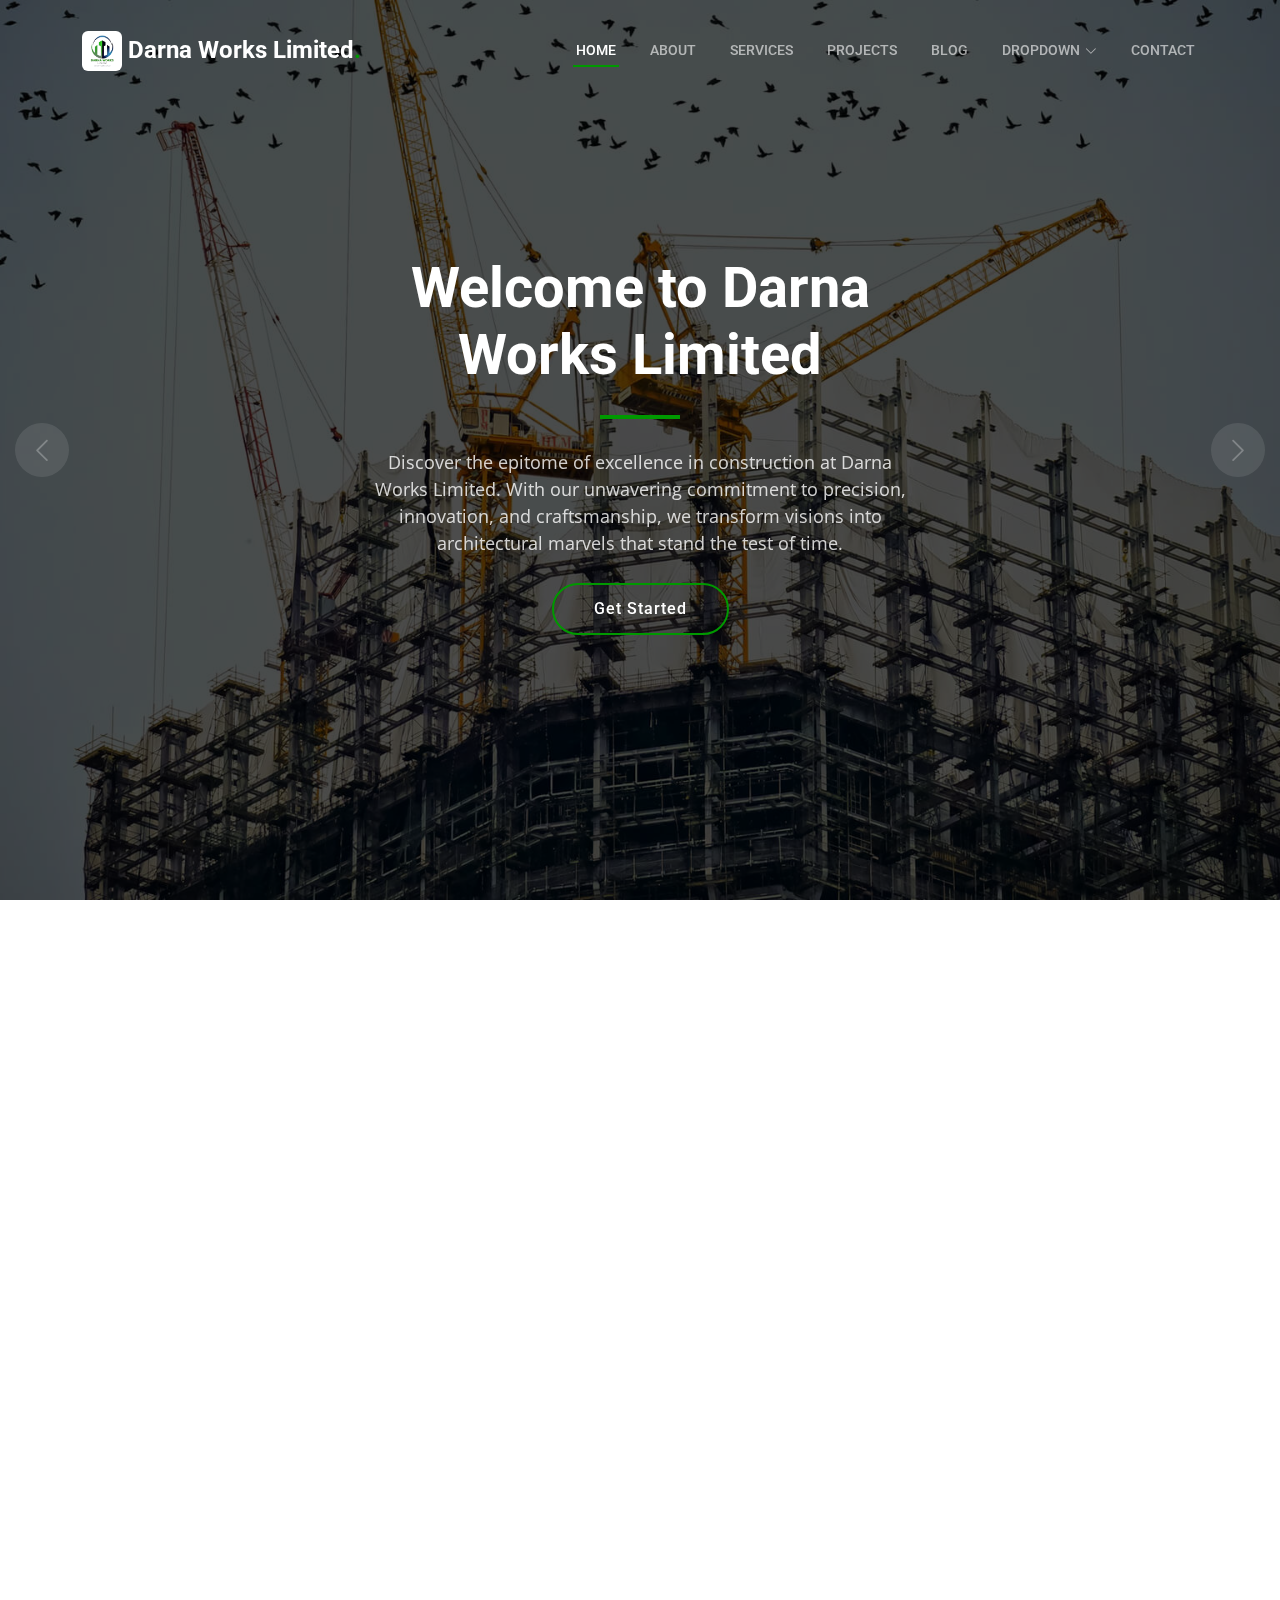
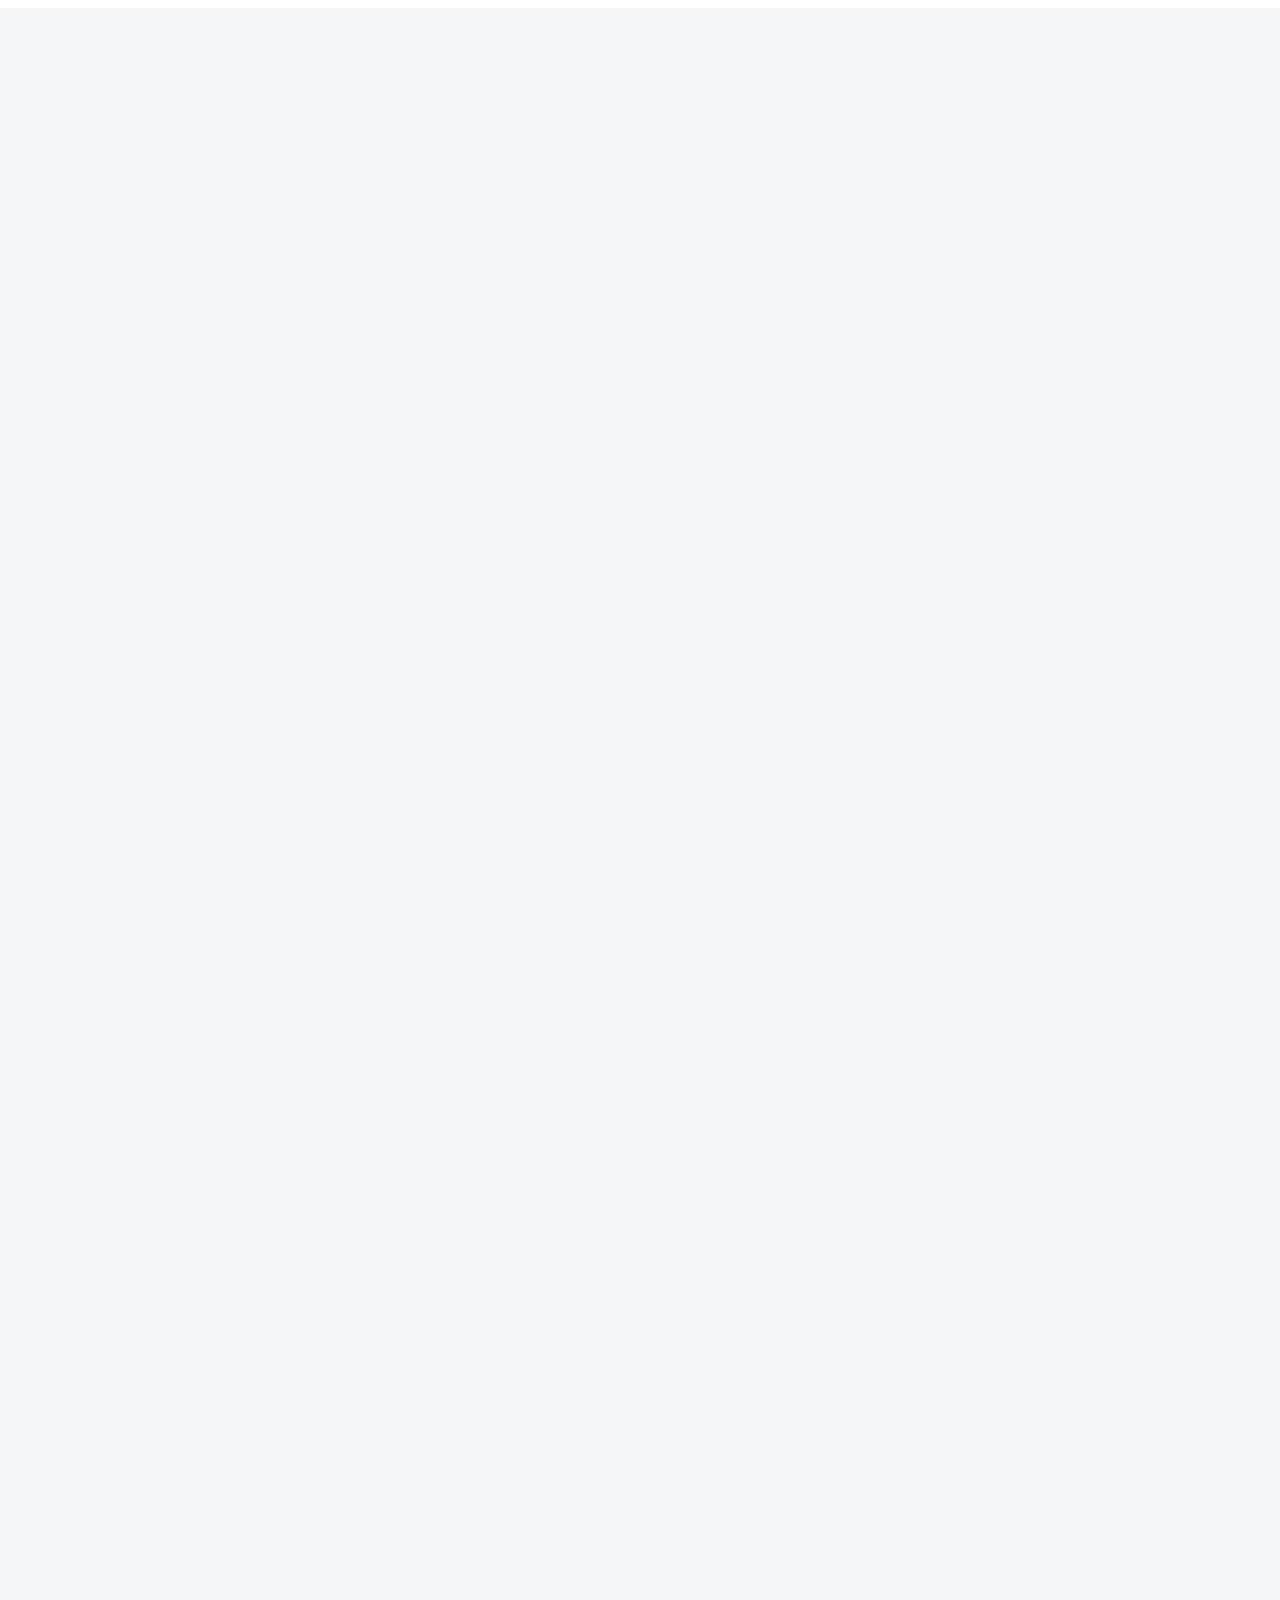
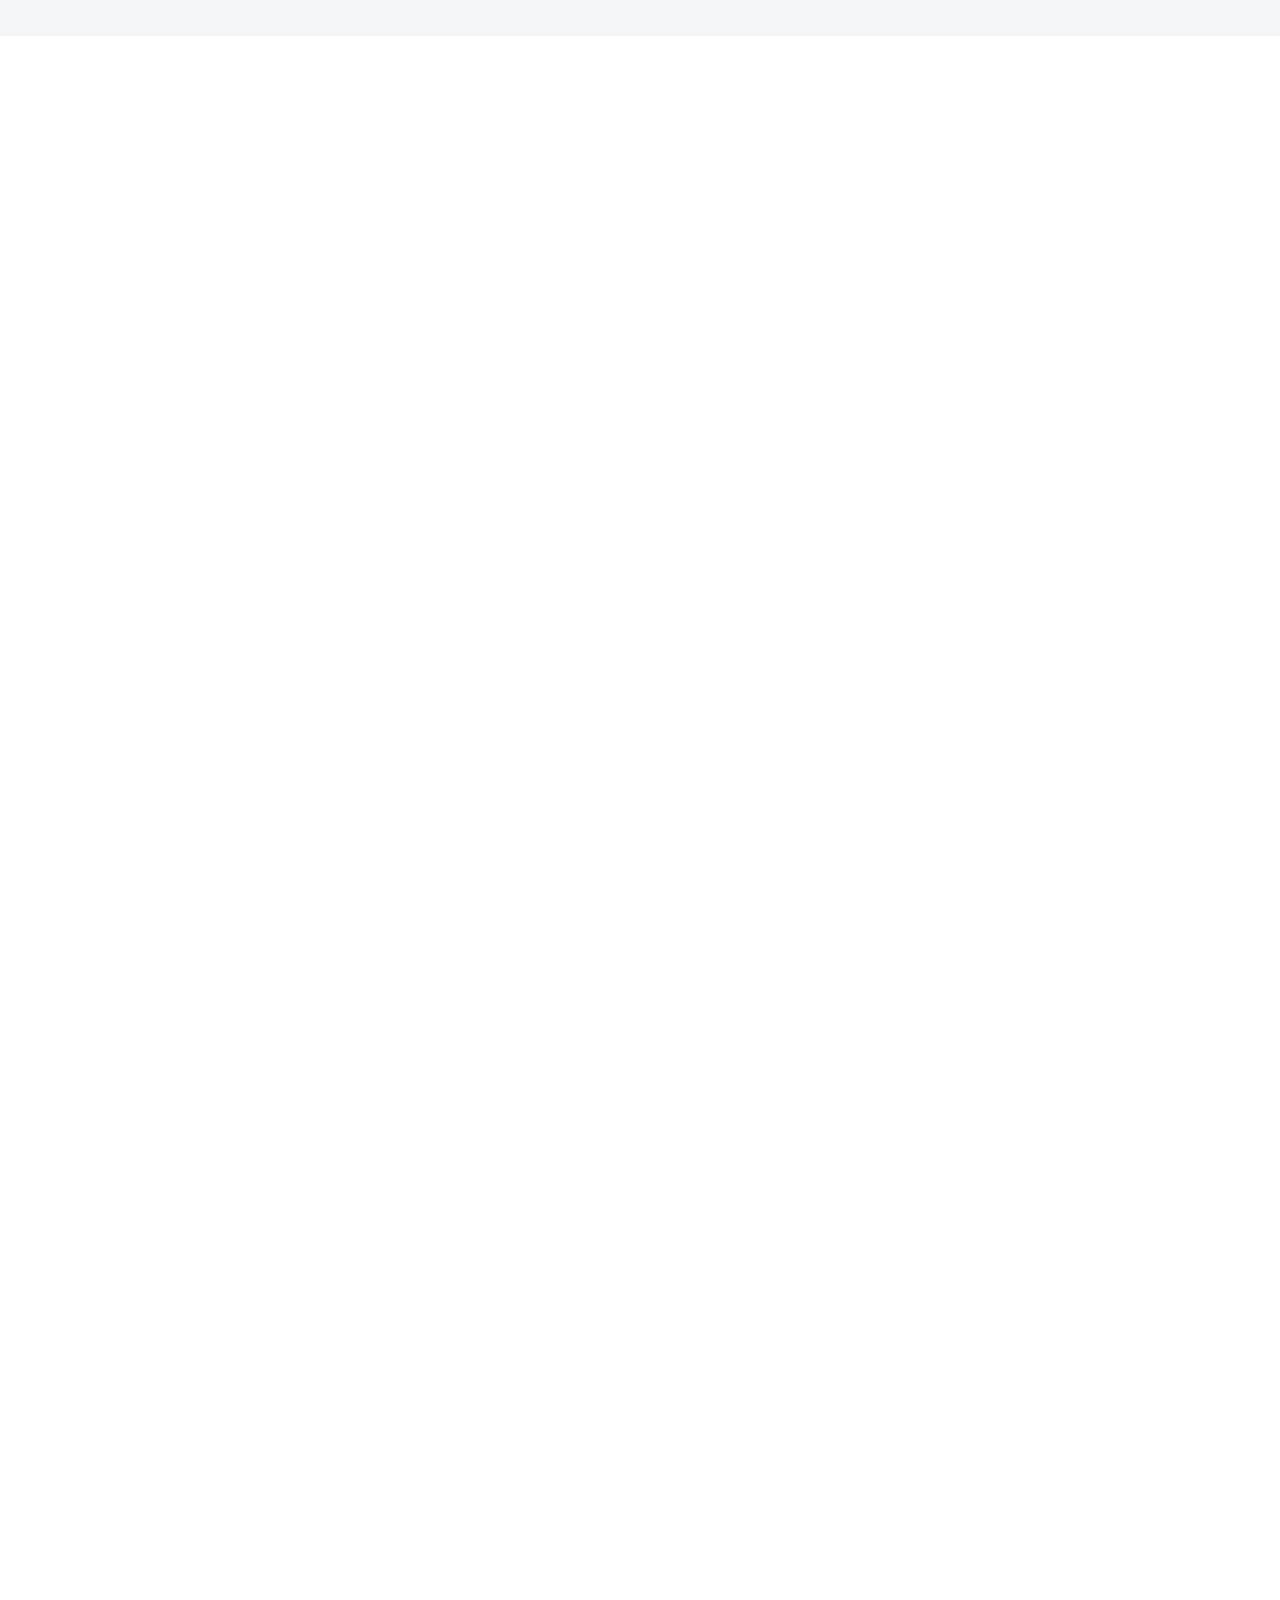
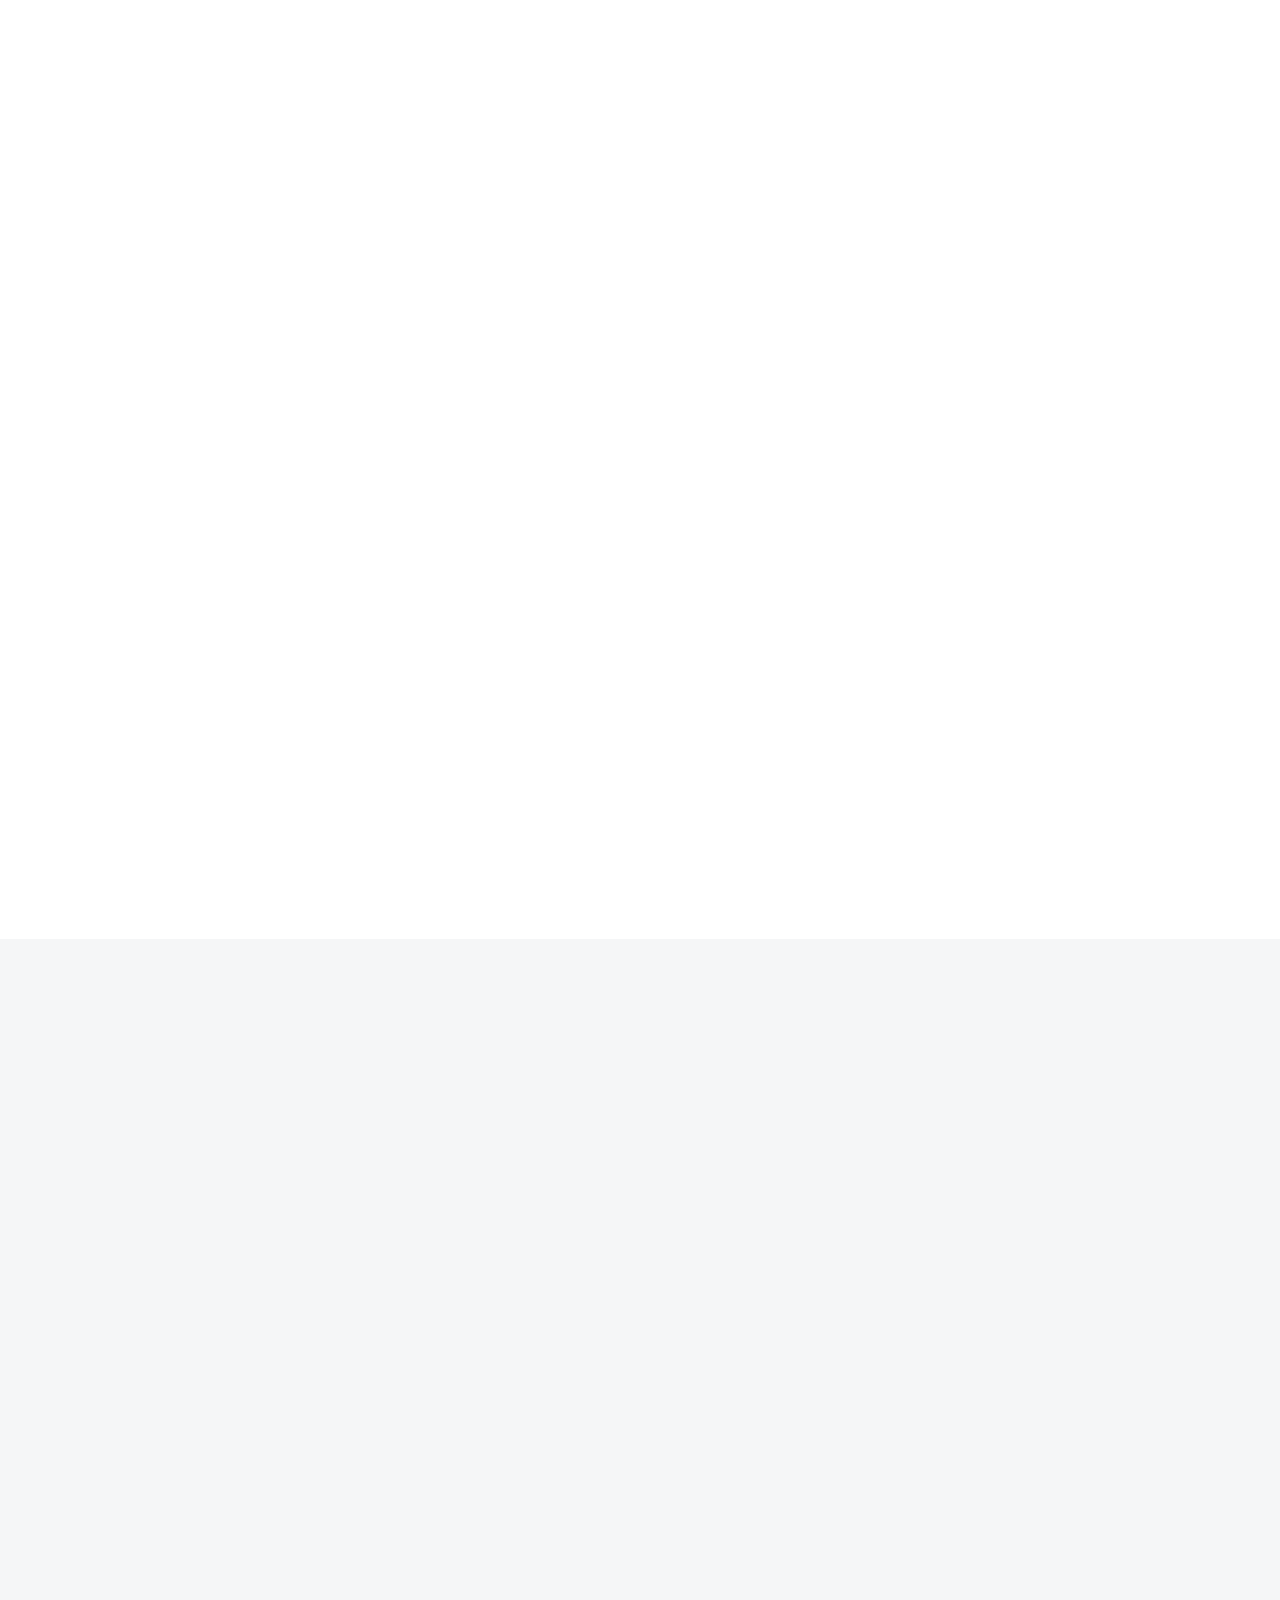
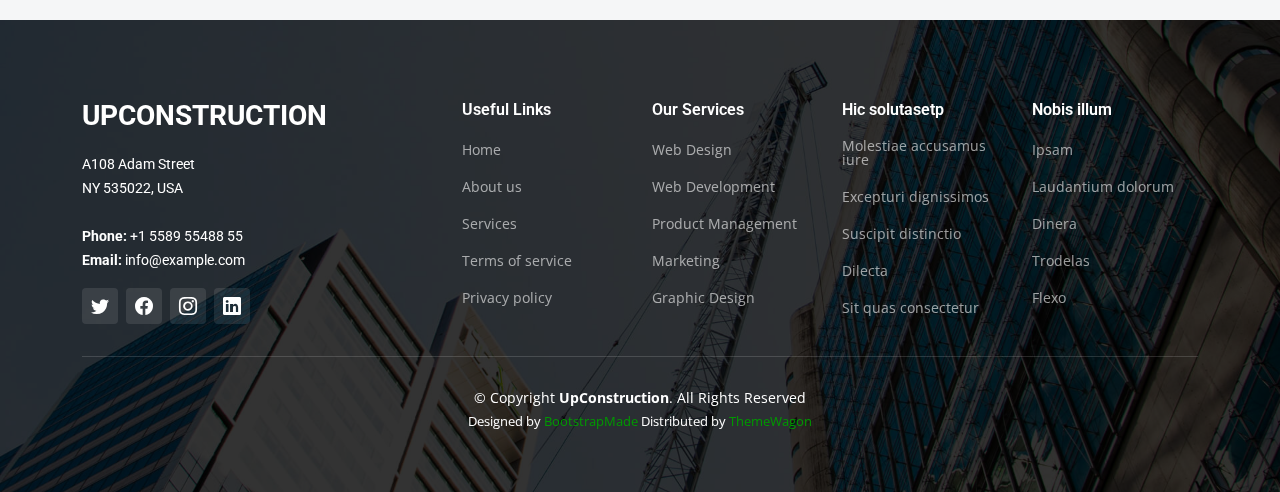
==== index.html @ c5419d27 "Initial commit" ====
<!DOCTYPE html>
<html lang="en">

<head>
  <meta charset="utf-8">
  <meta content="width=device-width, initial-scale=1.0" name="viewport">

  <title>Darna Works Limited</title>
  <meta content="" name="description">
  <meta content="" name="keywords">

  <!-- Favicons -->
  <link href="assets/img/favicon.png" rel="icon">
  <link href="assets/img/apple-touch-icon.png" rel="apple-touch-icon">

  <!-- Google Fonts -->
  <link rel="preconnect" href="https://fonts.googleapis.com">
  <link rel="preconnect" href="https://fonts.gstatic.com" crossorigin>
  <link
    href="https://fonts.googleapis.com/css2?family=Open+Sans:ital,wght@0,300;0,400;0,500;0,600;0,700;1,300;1,400;1,600;1,700&family=Roboto:ital,wght@0,300;0,400;0,500;0,600;0,700;1,300;1,400;1,500;1,600;1,700&family=Work+Sans:ital,wght@0,300;0,400;0,500;0,600;0,700;1,300;1,400;1,500;1,600;1,700&display=swap"
    rel="stylesheet">

  <!-- Vendor CSS Files -->
  <link href="assets/vendor/bootstrap/css/bootstrap.min.css" rel="stylesheet">
  <link href="assets/vendor/bootstrap-icons/bootstrap-icons.css" rel="stylesheet">
  <link href="assets/vendor/fontawesome-free/css/all.min.css" rel="stylesheet">
  <link href="assets/vendor/aos/aos.css" rel="stylesheet">
  <link href="assets/vendor/glightbox/css/glightbox.min.css" rel="stylesheet">
  <link href="assets/vendor/swiper/swiper-bundle.min.css" rel="stylesheet">

  <!-- Template Main CSS File -->
  <link href="assets/css/main.css" rel="stylesheet">

</head>

<body>

  <!-- ======= Header ======= -->
  <header id="header" class="header d-flex align-items-center">
    <div class="container-fluid container-xl d-flex align-items-center justify-content-between">

      <a href="index.html" class="logo d-flex align-items-center">
        <!-- Uncomment the line below if you also wish to use an image logo -->
        <img src="assets/img/logo.png" style="background-color: white; padding: 4px; border-radius: 6px;" alt="">
        <h1>Darna Works Limited<span>.</span></h1>
      </a>

      <i class="mobile-nav-toggle mobile-nav-show bi bi-list"></i>
      <i class="mobile-nav-toggle mobile-nav-hide d-none bi bi-x"></i>
      <nav id="navbar" class="navbar">
        <ul>
          <li><a href="index.html" class="active">Home</a></li>
          <li><a href="about.html">About</a></li>
          <li><a href="services.html">Services</a></li>
          <li><a href="projects.html">Projects</a></li>
          <li><a href="blog.html">Blog</a></li>
          <li class="dropdown"><a href="#"><span>Dropdown</span> <i
                class="bi bi-chevron-down dropdown-indicator"></i></a>
            <ul>
              <li><a href="#">Dropdown 1</a></li>
              <li class="dropdown"><a href="#"><span>Deep Dropdown</span> <i
                    class="bi bi-chevron-down dropdown-indicator"></i></a>
                <ul>
                  <li><a href="#">Deep Dropdown 1</a></li>
                  <li><a href="#">Deep Dropdown 2</a></li>
                  <li><a href="#">Deep Dropdown 3</a></li>
                  <li><a href="#">Deep Dropdown 4</a></li>
                  <li><a href="#">Deep Dropdown 5</a></li>
                </ul>
              </li>
              <li><a href="#">Dropdown 2</a></li>
              <li><a href="#">Dropdown 3</a></li>
              <li><a href="#">Dropdown 4</a></li>
            </ul>
          </li>
          <li><a href="contact.html">Contact</a></li>
        </ul>
      </nav><!-- .navbar -->

    </div>
  </header><!-- End Header -->

  <!-- ======= Hero Section ======= -->
  <section id="hero" class="hero">

    <div class="info d-flex align-items-center">
      <div class="container">
        <div class="row justify-content-center">
          <div class="col-lg-6 text-center">
            <h2 data-aos="fade-down">Welcome to <span>Darna Works Limited</span></h2>
            <p data-aos="fade-up">Discover the epitome of excellence in construction at Darna Works Limited. With our unwavering commitment to precision, innovation, and craftsmanship, we transform visions into architectural marvels that stand the test of time.</p>
            <a data-aos="fade-up" data-aos-delay="200" href="#get-started" class="btn-get-started">Get Started</a>
          </div>
        </div>
      </div>
    </div>

    <div id="hero-carousel" class="carousel slide" data-bs-ride="carousel" data-bs-interval="5000">

      <div class="carousel-item active" style="background-image: url(assets/img/hero-carousel/hero-carousel-1.jpg)">
      </div>
      <div class="carousel-item" style="background-image: url(assets/img/hero-carousel/hero-carousel-2.jpg)"></div>
      <div class="carousel-item" style="background-image: url(assets/img/hero-carousel/hero-carousel-3.jpg)"></div>
      <div class="carousel-item" style="background-image: url(assets/img/hero-carousel/hero-carousel-4.jpg)"></div>
      <div class="carousel-item" style="background-image: url(assets/img/hero-carousel/hero-carousel-5.jpg)"></div>

      <a class="carousel-control-prev" href="#hero-carousel" role="button" data-bs-slide="prev">
        <span class="carousel-control-prev-icon bi bi-chevron-left" aria-hidden="true"></span>
      </a>

      <a class="carousel-control-next" href="#hero-carousel" role="button" data-bs-slide="next">
        <span class="carousel-control-next-icon bi bi-chevron-right" aria-hidden="true"></span>
      </a>

    </div>

  </section><!-- End Hero Section -->

  <main id="main">

    <!-- ======= Get Started Section ======= -->
    <section id="get-started" class="get-started">
      <div class="container">

        <div class="row justify-content-between gy-4">

          <div class="col-lg-6 d-flex align-items-center" data-aos="fade-up">
            <div class="content">
              <h3>Who We are</h3>
                <p>We are trusted industry leaders, with teams of seasoned professionals who combine expertise, state-of-the-art technology, and an unwavering passion for construction to bring your dreams to life. </p>
                <p>Whether you seek residential, commercial, or industrial solutions, we are your steadfast partner, dedicated to delivering exceptional results that exceed expectations. Explore a world where quality meets ingenuity, and embark on a construction journey like no other with Darna Works Limited</p>           
             
              <div class="php-email-form" style="background-color: transparent;padding-left: 0;">
                <a href="about.html" style="text-decoration: none;color: white;"><button >Learn more</button></a>
              </div>
              
            </div>

          </div>

          <div class="col-lg-5" data-aos="fade">
            <form action="forms/quote.php" method="post" class="php-email-form">
              <h3>Get a quote</h3>
              <p>Let use make a quote of your desired project. Reach as out by filling the form below:</p>
              <div class="row gy-3">

                <div class="col-md-12">
                  <input type="text" name="name" class="form-control" placeholder="Name" required>
                </div>

                <div class="col-md-12 ">
                  <input type="email" class="form-control" name="email" placeholder="Email" required>
                </div>

                <div class="col-md-12">
                  <input type="text" class="form-control" name="phone" placeholder="Phone" required>
                </div>

                <div class="col-md-12">
                  <textarea class="form-control" name="message" rows="6" placeholder="Message" required></textarea>
                </div>

                <div class="col-md-12 text-center">
                  <div class="loading">Loading</div>
                  <div class="error-message"></div>
                  <div class="sent-message">Your quote request has been sent successfully. Thank you!</div>

                  <button type="submit">Get a quote</button>
                </div>

              </div>
            </form>
          </div><!-- End Quote Form -->

        </div>

      </div>
    </section><!-- End Get Started Section -->

    <!-- ======= Constructions Section ======= -->
    <!-- <section id="constructions" class="constructions">
      <div class="container" data-aos="fade-up">

        <div class="section-header">
          <h2>Constructions</h2>
          <p>Nulla dolorum nulla nesciunt rerum facere sed ut inventore quam porro nihil id ratione ea sunt quis dolorem
            dolore earum</p>
        </div>

        <div class="row gy-4">

          <div class="col-lg-6" data-aos="fade-up" data-aos-delay="100">
            <div class="card-item">
              <div class="row">
                <div class="col-xl-5">
                  <div class="card-bg" style="background-image: url(assets/img/constructions-1.jpg);"></div>
                </div>
                <div class="col-xl-7 d-flex align-items-center">
                  <div class="card-body">
                    <h4 class="card-title">Eligendi omnis sunt veritatis.</h4>
                    <p>Fuga in dolorum et iste et culpa. Commodi possimus nesciunt modi voluptatem placeat deleniti
                      adipisci. Cum delectus doloribus non veritatis. Officia temporibus illo magnam. Dolor eos et.</p>
                  </div>
                </div>
              </div>
            </div> 
          </div><!-- End Card Item 

          <div class="col-lg-6" data-aos="fade-up" data-aos-delay="200">
            <div class="card-item">
              <div class="row">
                <div class="col-xl-5">
                  <div class="card-bg" style="background-image: url(assets/img/constructions-2.jpg);"></div>
                </div>
                <div class="col-xl-7 d-flex align-items-center">
                  <div class="card-body">
                    <h4 class="card-title">Possimus ut sed velit assumenda</h4>
                    <p>Sunt deserunt maiores voluptatem autem est rerum perferendis rerum blanditiis. Est laboriosam qui
                      iste numquam laboriosam voluptatem architecto. Est laudantium sunt at quas aut hic. Eum
                      dignissimos.</p>
                  </div>
                </div>
              </div>
            </div>
          </div><!-- End Card Item 

          <div class="col-lg-6" data-aos="fade-up" data-aos-delay="300">
            <div class="card-item">
              <div class="row">
                <div class="col-xl-5">
                  <div class="card-bg" style="background-image: url(assets/img/constructions-3.jpg);"></div>
                </div>
                <div class="col-xl-7 d-flex align-items-center">
                  <div class="card-body">
                    <h4 class="card-title">Error beatae dolor inventore aut</h4>
                    <p>Dicta porro nobis. Velit cum in. Nesciunt dignissimos enim molestiae facilis numquam quae quaerat
                      ipsam omnis. Neque debitis ipsum at architecto officia laboriosam odit. Ut sunt temporibus nulla
                      culpa.</p>
                  </div>
                </div>
              </div>
            </div>
          </div><!-- End Card Item 

          <div class="col-lg-6" data-aos="fade-up" data-aos-delay="400">
            <div class="card-item">
              <div class="row">
                <div class="col-xl-5">
                  <div class="card-bg" style="background-image: url(assets/img/constructions-4.jpg);"></div>
                </div>
                <div class="col-xl-7 d-flex align-items-center">
                  <div class="card-body">
                    <h4 class="card-title">Expedita voluptas ut ut nesciunt</h4>
                    <p>Aut est quidem doloremque voluptatem magnam quis excepturi vero quia. Eum eos doloremque
                      architecto illo at beatae dolore. Fugiat suscipit et sint ratione dolores. Aut aliquid ea dolores
                      libero nobis.</p>
                  </div>
                </div>
              </div>
            </div>
          </div>
          <!-- End Card Item 

        </div>

      </div>
    </section>End Constructions Section -->

    <!-- ======= Services Section ======= -->
    <section id="services" class="services section-bg" style="padding-bottom: 0;">
      <div class="container" data-aos="fade-up">

        <div class="section-header">
          <h2>Services</h2>
          <p>Design & Contract Management:</p>
        </div>

        <div class="row gy-4">

          <div class="col-lg-4 col-md-6" data-aos="fade-up" data-aos-delay="100">
            <div class="service-item  position-relative">
              <div class="icon">
                <i class="fa-solid fa-mountain-city"></i>
              </div>
              <h3>Architectural Design</h3>
              <p>Provident nihil minus qui consequatur non omnis maiores. Eos accusantium minus dolores iure perferendis
                tempore et consequatur.</p>
              <!-- <a href="service-details.html" class="readmore stretched-link">Learn more <i
                  class="bi bi-arrow-right"></i></a> -->
            </div>
          </div><!-- End Service Item -->

          <div class="col-lg-4 col-md-6" data-aos="fade-up" data-aos-delay="200">
            <div class="service-item position-relative">
              <div class="icon">
                <i class="fa-solid fa-arrow-up-from-ground-water"></i>
              </div>
              <h3>Structural Design</h3>
              <p>Ut autem aut autem non a. Sint sint sit facilis nam iusto sint. Libero corrupti neque eum hic non ut
                nesciunt dolorem.</p>
              <!-- <a href="service-details.html" class="readmore stretched-link">Learn more <i
                  class="bi bi-arrow-right"></i></a> -->
            </div>
          </div><!-- End Service Item -->

          <div class="col-lg-4 col-md-6" data-aos="fade-up" data-aos-delay="300">
            <div class="service-item position-relative">
              <div class="icon">
                <i class="fa-solid fa-compass-drafting"></i>
              </div>
              <h3>Construction Management and Supervision</h3>
              <p>Ut excepturi voluptatem nisi sed. Quidem fuga consequatur. Minus ea aut. Vel qui id voluptas adipisci
                eos earum corrupti.</p>
              <!-- <a href="service-details.html" class="readmore stretched-link">Learn more <i
                  class="bi bi-arrow-right"></i></a> -->
            </div>
          </div><!-- End Service Item -->

          <div class="col-lg-4 col-md-6" data-aos="fade-up" data-aos-delay="400">
            <div class="service-item position-relative">
              <div class="icon">
                <i class="fa-solid fa-trowel-bricks"></i>
              </div>
              <h3>Structural Integrity Inspection</h3>
              <p>Non et temporibus minus omnis sed dolor esse consequatur. Cupiditate sed error ea fuga sit provident
                adipisci neque.</p>
              <!-- <a href="service-details.html" class="readmore stretched-link">Learn more <i
                  class="bi bi-arrow-right"></i></a> -->
            </div>
          </div><!-- End Service Item -->

          <div class="col-lg-4 col-md-6" data-aos="fade-up" data-aos-delay="500">
            <div class="service-item position-relative">
              <div class="icon">
                <i class="fa-solid fa-helmet-safety"></i>
              </div>
              <h3>Bill of Quantities & Estimation</h3>
              <p>Cumque et suscipit saepe. Est maiores autem enim facilis ut aut ipsam corporis aut. Sed animi at autem
                alias eius labore.</p>
              <!-- <a href="service-details.html" class="readmore stretched-link">Learn more <i
                  class="bi bi-arrow-right"></i></a> -->
            </div>
          </div><!-- End Service Item -->

          <div class="col-lg-4 col-md-6" data-aos="fade-up" data-aos-delay="600">
            <div class="service-item position-relative">
              <div class="icon">
                <i class="fa-solid fa-arrow-up-from-ground-water"></i>
              </div>
              <h3>Landscaping plans</h3>
              <p>Hic molestias ea quibusdam eos. Fugiat enim doloremque aut neque non et debitis iure. Corrupti
                recusandae ducimus enim.</p>
              <!-- <a href="service-details.html" class="readmore stretched-link">Learn more <i
                  class="bi bi-arrow-right"></i></a> -->
            </div>
          </div><!-- End Service Item -->

        </div>

      </div>
    </section><!-- End Services Section -->

    <!-- ======= Features Section ======= -->
    <section id="features" class="features section-bg" style="padding-top: 30px">
      <div class="container" data-aos="fade-up">

        <div class="section-header" style="padding-bottom: 20px;">
          <p>Works:</p>
        </div>


        <ul class="nav nav-tabs row  g-2 d-flex">

          <li class="nav-item col-3">
            <a class="nav-link active show" data-bs-toggle="tab" data-bs-target="#tab-1">
              <p style="font-size:small; font-weight: bold; padding: 2px;">General Building Construction</p>
            </a>
          </li><!-- End tab nav item -->

          <li class="nav-item col-3">
            <a class="nav-link" data-bs-toggle="tab" data-bs-target="#tab-2">
              <p style="font-size: small; font-weight: bold; padding: 2px;">Civil Engineering Works</p>
            </a><!-- End tab nav item -->

          <li class="nav-item col-3">
            <a class="nav-link" data-bs-toggle="tab" data-bs-target="#tab-3">
              <p style="font-size: small; font-weight: bold; padding: 2px;">Specialised Construction Works</p>
            </a>
          </li><!-- End tab nav item -->

          <li class="nav-item col-3">
            <a class="nav-link" data-bs-toggle="tab" data-bs-target="#tab-4">
              <p style="font-size: small; font-weight: bold; padding: 2px;">Construction Materials Supplies</p>
            </a>
          </li><!-- End tab nav item -->

        </ul>

        <div class="tab-content">

          <div class="tab-pane active show" id="tab-1">
            <div class="row">
              <div class="col-lg-6 order-2 order-lg-1 mt-3 mt-lg-0 d-flex flex-column justify-content-center"
                data-aos="fade-up" data-aos-delay="100">
                <ul>
                  <li><i class="bi bi-check2-all"></i> Residential Buildings</li>
                  <li><i class="bi bi-check2-all"></i> Commercial Buildings</li>
                  <li><i class="bi bi-check2-all"></i> Office Blocks</li>
                  <li><i class="bi bi-check2-all"></i> Estates</li>
                  <li><i class="bi bi-check2-all"></i> Educational Institutions</li>
                  <li><i class="bi bi-check2-all"></i> Warehouses</li>
                  <li><i class="bi bi-check2-all"></i> Landscaping</li>
                </ul>
              </div>
              <div class="col-lg-6 order-1 order-lg-2 text-center" data-aos="fade-up" data-aos-delay="200">
                <img src="assets/img/features-1.jpg" alt="" class="img-fluid">
              </div>
            </div>
          </div><!-- End tab content item -->

          <div class="tab-pane" id="tab-2">
            <div class="row">
              <div class="col-lg-6 order-2 order-lg-1 mt-3 mt-lg-0 d-flex flex-column justify-content-center">

                <ul>
                  <li><i class="bi bi-check2-all"></i> Road Works</li>
                  <li><i class="bi bi-check2-all"></i> Storm Water Drainage</li>
                  <li><i class="bi bi-check2-all"></i> Car Parks</li>
                  <li><i class="bi bi-check2-all"></i> Water reticulation</li>
                  <li><i class="bi bi-check2-all"></i> Structural Steel</li>
                  <li><i class="bi bi-check2-all"></i> Equipment foundations</li>
                </ul>
              </div>
              <div class="col-lg-6 order-1 order-lg-2 text-center">
                <img src="assets/img/features-2.jpg" alt="" class="img-fluid">
              </div>
            </div>
          </div><!-- End tab content item -->

          <div class="tab-pane" id="tab-3">
            <div class="row">
              <div class="col-lg-6 order-2 order-lg-1 mt-3 mt-lg-0 d-flex flex-column justify-content-center">

                <ul>
                  <li><i class="bi bi-check2-all"></i> Petrol Stations</li>
                  <li><i class="bi bi-check2-all"></i> Telecommunication masts</li>
                  <li><i class="bi bi-check2-all"></i> Industrial plants</li>
                </ul>

              </div>
              <div class="col-lg-6 order-1 order-lg-2 text-center">
                <img src="assets/img/features-3.jpg" alt="" class="img-fluid">
              </div>
            </div>
          </div><!-- End tab content item -->

          <div class="tab-pane" id="tab-4">
            <div class="row">
              <div class="col-lg-6 order-2 order-lg-1 mt-3 mt-lg-0 d-flex flex-column justify-content-center">

                <ul>
                  <li><i class="bi bi-check2-all"></i> Steel bars</li>
                  <li><i class="bi bi-check2-all"></i> Roofing materials</li>
                  <li><i class="bi bi-check2-all"></i> Building stones/blocks.</li>
                  <li><i class="bi bi-check2-all"></i> Bitumen.</li>
                </ul>
              </div>
              <div class="col-lg-6 order-1 order-lg-2 text-center">
                <img src="assets/img/features-4.jpg" alt="" class="img-fluid">
              </div>
            </div>
          </div><!-- End tab content item -->

        </div>

      </div>
    </section><!-- End Features Section -->

    <!-- ======= Alt Services Section ======= -->
    <section id="alt-services" class="alt-services">
      <div class="container" data-aos="fade-up">

        <div class="row justify-content-around gy-4">
          <div class="col-lg-6 img-bg" style="background-image: url(assets/img/alt-services.jpg);" data-aos="zoom-in"
            data-aos-delay="100"></div>

          <div class="col-lg-5 d-flex flex-column justify-content-center">
            <h3>Enim quis est voluptatibus aliquid consequatur fugiat</h3>
            <p>Esse voluptas cumque vel exercitationem. Reiciendis est hic accusamus. Non ipsam et sed minima temporibus
              laudantium. Soluta voluptate sed facere corporis dolores excepturi</p>

            <div class="icon-box d-flex position-relative" data-aos="fade-up" data-aos-delay="100">
              <i class="bi bi-easel flex-shrink-0"></i>
              <div>
                <h4><a href="" class="stretched-link">Lorem Ipsum</a></h4>
                <p>Voluptatum deleniti atque corrupti quos dolores et quas molestias excepturi sint occaecati cupiditate
                  non provident</p>
              </div>
            </div><!-- End Icon Box -->

            <div class="icon-box d-flex position-relative" data-aos="fade-up" data-aos-delay="200">
              <i class="bi bi-patch-check flex-shrink-0"></i>
              <div>
                <h4><a href="" class="stretched-link">Nemo Enim</a></h4>
                <p>At vero eos et accusamus et iusto odio dignissimos ducimus qui blanditiis praesentium voluptatum
                  deleniti atque</p>
              </div>
            </div><!-- End Icon Box -->

            <div class="icon-box d-flex position-relative" data-aos="fade-up" data-aos-delay="300">
              <i class="bi bi-brightness-high flex-shrink-0"></i>
              <div>
                <h4><a href="" class="stretched-link">Dine Pad</a></h4>
                <p>Explicabo est voluptatum asperiores consequatur magnam. Et veritatis odit. Sunt aut deserunt minus
                  aut eligendi omnis</p>
              </div>
            </div><!-- End Icon Box -->

            <div class="icon-box d-flex position-relative" data-aos="fade-up" data-aos-delay="400">
              <i class="bi bi-brightness-high flex-shrink-0"></i>
              <div>
                <h4><a href="" class="stretched-link">Tride clov</a></h4>
                <p>Est voluptatem labore deleniti quis a delectus et. Saepe dolorem libero sit non aspernatur odit amet.
                  Et eligendi</p>
              </div>
            </div><!-- End Icon Box -->

          </div>
        </div>

      </div>
    </section><!-- End Alt Services Section -->

    

    <!-- ======= Our Projects Section ======= -->
    <section id="projects" class="projects">
      <div class="container" data-aos="fade-up">

        <div class="section-header">
          <h2>Our Projects</h2>
          <p>Consequatur libero assumenda est voluptatem est quidem illum et officia imilique qui vel architecto
            accusamus fugit aut qui distinctio</p>
        </div>

        <div class="portfolio-isotope" data-portfolio-filter="*" data-portfolio-layout="masonry"
          data-portfolio-sort="original-order">

          <ul class="portfolio-flters" data-aos="fade-up" data-aos-delay="100">
            <li data-filter="*" class="filter-active">All</li>
            <li data-filter=".filter-remodeling">Remodeling</li>
            <li data-filter=".filter-construction">Construction</li>
            <li data-filter=".filter-repairs">Repairs</li>
            <li data-filter=".filter-design">Design</li>
          </ul><!-- End Projects Filters -->

          <div class="row gy-4 portfolio-container" data-aos="fade-up" data-aos-delay="200">

            <div class="col-lg-4 col-md-6 portfolio-item filter-remodeling">
              <div class="portfolio-content h-100">
                <img src="assets/img/projects/remodeling-1.jpg" class="img-fluid" alt="">
                <div class="portfolio-info">
                  <h4>Remodeling 1</h4>
                  <p>Lorem ipsum, dolor sit amet consectetur</p>
                  <a href="assets/img/projects/remodeling-1.jpg" title="Remodeling 1"
                    data-gallery="portfolio-gallery-remodeling" class="glightbox preview-link"><i
                      class="bi bi-zoom-in"></i></a>
                  <a href="project-details.html" title="More Details" class="details-link"><i
                      class="bi bi-link-45deg"></i></a>
                </div>
              </div>
            </div><!-- End Projects Item -->

            <div class="col-lg-4 col-md-6 portfolio-item filter-construction">
              <div class="portfolio-content h-100">
                <img src="assets/img/projects/construction-1.jpg" class="img-fluid" alt="">
                <div class="portfolio-info">
                  <h4>Construction 1</h4>
                  <p>Lorem ipsum, dolor sit amet consectetur</p>
                  <a href="assets/img/projects/construction-1.jpg" title="Construction 1"
                    data-gallery="portfolio-gallery-construction" class="glightbox preview-link"><i
                      class="bi bi-zoom-in"></i></a>
                  <a href="project-details.html" title="More Details" class="details-link"><i
                      class="bi bi-link-45deg"></i></a>
                </div>
              </div>
            </div><!-- End Projects Item -->

            <div class="col-lg-4 col-md-6 portfolio-item filter-repairs">
              <div class="portfolio-content h-100">
                <img src="assets/img/projects/repairs-1.jpg" class="img-fluid" alt="">
                <div class="portfolio-info">
                  <h4>Repairs 1</h4>
                  <p>Lorem ipsum, dolor sit amet consectetur</p>
                  <a href="assets/img/projects/repairs-1.jpg" title="Repairs 1" data-gallery="portfolio-gallery-repairs"
                    class="glightbox preview-link"><i class="bi bi-zoom-in"></i></a>
                  <a href="project-details.html" title="More Details" class="details-link"><i
                      class="bi bi-link-45deg"></i></a>
                </div>
              </div>
            </div><!-- End Projects Item -->

            <div class="col-lg-4 col-md-6 portfolio-item filter-design">
              <div class="portfolio-content h-100">
                <img src="assets/img/projects/design-1.jpg" class="img-fluid" alt="">
                <div class="portfolio-info">
                  <h4>Design 1</h4>
                  <p>Lorem ipsum, dolor sit amet consectetur</p>
                  <a href="assets/img/projects/design-1.jpg" title="Repairs 1" data-gallery="portfolio-gallery-book"
                    class="glightbox preview-link"><i class="bi bi-zoom-in"></i></a>
                  <a href="project-details.html" title="More Details" class="details-link"><i
                      class="bi bi-link-45deg"></i></a>
                </div>
              </div>
            </div><!-- End Projects Item -->

            <div class="col-lg-4 col-md-6 portfolio-item filter-remodeling">
              <div class="portfolio-content h-100">
                <img src="assets/img/projects/remodeling-2.jpg" class="img-fluid" alt="">
                <div class="portfolio-info">
                  <h4>Remodeling 2</h4>
                  <p>Lorem ipsum, dolor sit amet consectetur</p>
                  <a href="assets/img/projects/remodeling-2.jpg" title="Remodeling 2"
                    data-gallery="portfolio-gallery-remodeling" class="glightbox preview-link"><i
                      class="bi bi-zoom-in"></i></a>
                  <a href="project-details.html" title="More Details" class="details-link"><i
                      class="bi bi-link-45deg"></i></a>
                </div>
              </div>
            </div><!-- End Projects Item -->

            <div class="col-lg-4 col-md-6 portfolio-item filter-construction">
              <div class="portfolio-content h-100">
                <img src="assets/img/projects/construction-2.jpg" class="img-fluid" alt="">
                <div class="portfolio-info">
                  <h4>Construction 2</h4>
                  <p>Lorem ipsum, dolor sit amet consectetur</p>
                  <a href="assets/img/projects/construction-2.jpg" title="Construction 2"
                    data-gallery="portfolio-gallery-construction" class="glightbox preview-link"><i
                      class="bi bi-zoom-in"></i></a>
                  <a href="project-details.html" title="More Details" class="details-link"><i
                      class="bi bi-link-45deg"></i></a>
                </div>
              </div>
            </div><!-- End Projects Item -->

            <div class="col-lg-4 col-md-6 portfolio-item filter-repairs">
              <div class="portfolio-content h-100">
                <img src="assets/img/projects/repairs-2.jpg" class="img-fluid" alt="">
                <div class="portfolio-info">
                  <h4>Repairs 2</h4>
                  <p>Lorem ipsum, dolor sit amet consectetur</p>
                  <a href="assets/img/projects/repairs-2.jpg" title="Repairs 2" data-gallery="portfolio-gallery-repairs"
                    class="glightbox preview-link"><i class="bi bi-zoom-in"></i></a>
                  <a href="project-details.html" title="More Details" class="details-link"><i
                      class="bi bi-link-45deg"></i></a>
                </div>
              </div>
            </div><!-- End Projects Item -->

            <div class="col-lg-4 col-md-6 portfolio-item filter-design">
              <div class="portfolio-content h-100">
                <img src="assets/img/projects/design-2.jpg" class="img-fluid" alt="">
                <div class="portfolio-info">
                  <h4>Design 2</h4>
                  <p>Lorem ipsum, dolor sit amet consectetur</p>
                  <a href="assets/img/projects/design-2.jpg" title="Repairs 2" data-gallery="portfolio-gallery-book"
                    class="glightbox preview-link"><i class="bi bi-zoom-in"></i></a>
                  <a href="project-details.html" title="More Details" class="details-link"><i
                      class="bi bi-link-45deg"></i></a>
                </div>
              </div>
            </div><!-- End Projects Item -->

            <div class="col-lg-4 col-md-6 portfolio-item filter-remodeling">
              <div class="portfolio-content h-100">
                <img src="assets/img/projects/remodeling-3.jpg" class="img-fluid" alt="">
                <div class="portfolio-info">
                  <h4>Remodeling 3</h4>
                  <p>Lorem ipsum, dolor sit amet consectetur</p>
                  <a href="assets/img/projects/remodeling-3.jpg" title="Remodeling 3"
                    data-gallery="portfolio-gallery-remodeling" class="glightbox preview-link"><i
                      class="bi bi-zoom-in"></i></a>
                  <a href="project-details.html" title="More Details" class="details-link"><i
                      class="bi bi-link-45deg"></i></a>
                </div>
              </div>
            </div><!-- End Projects Item -->

            <div class="col-lg-4 col-md-6 portfolio-item filter-construction">
              <div class="portfolio-content h-100">
                <img src="assets/img/projects/construction-3.jpg" class="img-fluid" alt="">
                <div class="portfolio-info">
                  <h4>Construction 3</h4>
                  <p>Lorem ipsum, dolor sit amet consectetur</p>
                  <a href="assets/img/projects/construction-3.jpg" title="Construction 3"
                    data-gallery="portfolio-gallery-construction" class="glightbox preview-link"><i
                      class="bi bi-zoom-in"></i></a>
                  <a href="project-details.html" title="More Details" class="details-link"><i
                      class="bi bi-link-45deg"></i></a>
                </div>
              </div>
            </div><!-- End Projects Item -->

            <div class="col-lg-4 col-md-6 portfolio-item filter-repairs">
              <div class="portfolio-content h-100">
                <img src="assets/img/projects/repairs-3.jpg" class="img-fluid" alt="">
                <div class="portfolio-info">
                  <h4>Repairs 3</h4>
                  <p>Lorem ipsum, dolor sit amet consectetur</p>
                  <a href="assets/img/projects/repairs-3.jpg" title="Repairs 2" data-gallery="portfolio-gallery-repairs"
                    class="glightbox preview-link"><i class="bi bi-zoom-in"></i></a>
                  <a href="project-details.html" title="More Details" class="details-link"><i
                      class="bi bi-link-45deg"></i></a>
                </div>
              </div>
            </div><!-- End Projects Item -->

            <div class="col-lg-4 col-md-6 portfolio-item filter-design">
              <div class="portfolio-content h-100">
                <img src="assets/img/projects/design-3.jpg" class="img-fluid" alt="">
                <div class="portfolio-info">
                  <h4>Design 3</h4>
                  <p>Lorem ipsum, dolor sit amet consectetur</p>
                  <a href="assets/img/projects/design-3.jpg" title="Repairs 3" data-gallery="portfolio-gallery-book"
                    class="glightbox preview-link"><i class="bi bi-zoom-in"></i></a>
                  <a href="project-details.html" title="More Details" class="details-link"><i
                      class="bi bi-link-45deg"></i></a>
                </div>
              </div>
            </div><!-- End Projects Item -->

          </div><!-- End Projects Container -->

        </div>

      </div>
    </section><!-- End Our Projects Section -->

    <!-- ======= Testimonials Section ======= -->
    <section id="testimonials" class="testimonials section-bg">
      <div class="container" data-aos="fade-up">

        <div class="section-header">
          <h2>Testimonials</h2>
          <p>Quam sed id excepturi ccusantium dolorem ut quis dolores nisi llum nostrum enim velit qui ut et autem uia
            reprehenderit sunt deleniti</p>
        </div>

        <div class="slides-2 swiper">
          <div class="swiper-wrapper">

            <div class="swiper-slide">
              <div class="testimonial-wrap">
                <div class="testimonial-item">
                  <img src="assets/img/testimonials/testimonials-1.jpg" class="testimonial-img" alt="">
                  <h3>Saul Goodman</h3>
                  <h4>Ceo &amp; Founder</h4>
                  <div class="stars">
                    <i class="bi bi-star-fill"></i><i class="bi bi-star-fill"></i><i class="bi bi-star-fill"></i><i
                      class="bi bi-star-fill"></i><i class="bi bi-star-fill"></i>
                  </div>
                  <p>
                    <i class="bi bi-quote quote-icon-left"></i>
                    Proin iaculis purus consequat sem cure digni ssim donec porttitora entum suscipit rhoncus.
                    Accusantium quam, ultricies eget id, aliquam eget nibh et. Maecen aliquam, risus at semper.
                    <i class="bi bi-quote quote-icon-right"></i>
                  </p>
                </div>
              </div>
            </div><!-- End testimonial item -->

            <div class="swiper-slide">
              <div class="testimonial-wrap">
                <div class="testimonial-item">
                  <img src="assets/img/testimonials/testimonials-2.jpg" class="testimonial-img" alt="">
                  <h3>Sara Wilsson</h3>
                  <h4>Designer</h4>
                  <div class="stars">
                    <i class="bi bi-star-fill"></i><i class="bi bi-star-fill"></i><i class="bi bi-star-fill"></i><i
                      class="bi bi-star-fill"></i><i class="bi bi-star-fill"></i>
                  </div>
                  <p>
                    <i class="bi bi-quote quote-icon-left"></i>
                    Export tempor illum tamen malis malis eram quae irure esse labore quem cillum quid cillum eram malis
                    quorum velit fore eram velit sunt aliqua noster fugiat irure amet legam anim culpa.
                    <i class="bi bi-quote quote-icon-right"></i>
                  </p>
                </div>
              </div>
            </div><!-- End testimonial item -->

            <div class="swiper-slide">
              <div class="testimonial-wrap">
                <div class="testimonial-item">
                  <img src="assets/img/testimonials/testimonials-3.jpg" class="testimonial-img" alt="">
                  <h3>Jena Karlis</h3>
                  <h4>Store Owner</h4>
                  <div class="stars">
                    <i class="bi bi-star-fill"></i><i class="bi bi-star-fill"></i><i class="bi bi-star-fill"></i><i
                      class="bi bi-star-fill"></i><i class="bi bi-star-fill"></i>
                  </div>
                  <p>
                    <i class="bi bi-quote quote-icon-left"></i>
                    Enim nisi quem export duis labore cillum quae magna enim sint quorum nulla quem veniam duis minim
                    tempor labore quem eram duis noster aute amet eram fore quis sint minim.
                    <i class="bi bi-quote quote-icon-right"></i>
                  </p>
                </div>
              </div>
            </div><!-- End testimonial item -->

            <div class="swiper-slide">
              <div class="testimonial-wrap">
                <div class="testimonial-item">
                  <img src="assets/img/testimonials/testimonials-4.jpg" class="testimonial-img" alt="">
                  <h3>Matt Brandon</h3>
                  <h4>Freelancer</h4>
                  <div class="stars">
                    <i class="bi bi-star-fill"></i><i class="bi bi-star-fill"></i><i class="bi bi-star-fill"></i><i
                      class="bi bi-star-fill"></i><i class="bi bi-star-fill"></i>
                  </div>
                  <p>
                    <i class="bi bi-quote quote-icon-left"></i>
                    Fugiat enim eram quae cillum dolore dolor amet nulla culpa multos export minim fugiat minim velit
                    minim dolor enim duis veniam ipsum anim magna sunt elit fore quem dolore labore illum veniam.
                    <i class="bi bi-quote quote-icon-right"></i>
                  </p>
                </div>
              </div>
            </div><!-- End testimonial item -->

            <div class="swiper-slide">
              <div class="testimonial-wrap">
                <div class="testimonial-item">
                  <img src="assets/img/testimonials/testimonials-5.jpg" class="testimonial-img" alt="">
                  <h3>John Larson</h3>
                  <h4>Entrepreneur</h4>
                  <div class="stars">
                    <i class="bi bi-star-fill"></i><i class="bi bi-star-fill"></i><i class="bi bi-star-fill"></i><i
                      class="bi bi-star-fill"></i><i class="bi bi-star-fill"></i>
                  </div>
                  <p>
                    <i class="bi bi-quote quote-icon-left"></i>
                    Quis quorum aliqua sint quem legam fore sunt eram irure aliqua veniam tempor noster veniam enim
                    culpa labore duis sunt culpa nulla illum cillum fugiat legam esse veniam culpa fore nisi cillum
                    quid.
                    <i class="bi bi-quote quote-icon-right"></i>
                  </p>
                </div>
              </div>
            </div><!-- End testimonial item -->

          </div>
          <div class="swiper-pagination"></div>
        </div>

      </div>
    </section><!-- End Testimonials Section -->

    <!-- ======= Recent Blog Posts Section ======= -->
    <!-- <!-- <section id="recent-blog-posts" class="recent-blog-posts">
      <div class="container" data-aos="fade-up"">

    
    
  <div class=" section-header">
        <h2>Recent Blog Posts</h2>
        <p>In commodi voluptatem excepturi quaerat nihil error autem voluptate ut et officia consequuntu</p>
      </div>

      <div class="row gy-5">

        <div class="col-xl-4 col-md-6" data-aos="fade-up" data-aos-delay="100">
          <div class="post-item position-relative h-100">

            <div class="post-img position-relative overflow-hidden">
              <img src="assets/img/blog/blog-1.jpg" class="img-fluid" alt="">
              <span class="post-date">December 12</span>
            </div>

            <div class="post-content d-flex flex-column">

              <h3 class="post-title">Eum ad dolor et. Autem aut fugiat debitis</h3>

              <div class="meta d-flex align-items-center">
                <div class="d-flex align-items-center">
                  <i class="bi bi-person"></i> <span class="ps-2">Julia Parker</span>
                </div>
                <span class="px-3 text-black-50">/</span>
                <div class="d-flex align-items-center">
                  <i class="bi bi-folder2"></i> <span class="ps-2">Politics</span>
                </div>
              </div>

              <hr>

              <a href="blog-details.html" class="readmore stretched-link"><span>Read More</span><i
                  class="bi bi-arrow-right"></i></a>

            </div>

          </div>
        </div> //End post item

        <div class="col-xl-4 col-md-6" data-aos="fade-up" data-aos-delay="200">
          <div class="post-item position-relative h-100">

            <div class="post-img position-relative overflow-hidden">
              <img src="assets/img/blog/blog-2.jpg" class="img-fluid" alt="">
              <span class="post-date">July 17</span>
            </div>

            <div class="post-content d-flex flex-column">

              <h3 class="post-title">Et repellendus molestiae qui est sed omnis</h3>

              <div class="meta d-flex align-items-center">
                <div class="d-flex align-items-center">
                  <i class="bi bi-person"></i> <span class="ps-2">Mario Douglas</span>
                </div>
                <span class="px-3 text-black-50">/</span>
                <div class="d-flex align-items-center">
                  <i class="bi bi-folder2"></i> <span class="ps-2">Sports</span>
                </div>
              </div>

              <hr>

              <a href="blog-details.html" class="readmore stretched-link"><span>Read More</span><i
                  class="bi bi-arrow-right"></i></a>

            </div>

          </div>
        </div><!-- End post item

        <div class="col-xl-4 col-md-6">
          <div class="post-item position-relative h-100" data-aos="fade-up" data-aos-delay="300">

            <div class="post-img position-relative overflow-hidden">
              <img src="assets/img/blog/blog-3.jpg" class="img-fluid" alt="">
              <span class="post-date">September 05</span>
            </div>

            <div class="post-content d-flex flex-column">

              <h3 class="post-title">Quia assumenda est et veritati tirana ploder</h3>

              <div class="meta d-flex align-items-center">
                <div class="d-flex align-items-center">
                  <i class="bi bi-person"></i> <span class="ps-2">Lisa Hunter</span>
                </div>
                <span class="px-3 text-black-50">/</span>
                <div class="d-flex align-items-center">
                  <i class="bi bi-folder2"></i> <span class="ps-2">Economics</span>
                </div>
              </div>

              <hr>

              <a href="blog-details.html" class="readmore stretched-link"><span>Read More</span><i
                  class="bi bi-arrow-right"></i></a>

            </div>

          </div>
        </div><!-- End post item

      </div>

      </div>
    </section>
    End Recent Blog Posts Section -->

  </main><!-- End #main -->

  <!-- ======= Footer ======= -->
  <footer id="footer" class="footer">

    <div class="footer-content position-relative">
      <div class="container">
        <div class="row">

          <div class="col-lg-4 col-md-6">
            <div class="footer-info">
              <h3>UpConstruction</h3>
              <p>
                A108 Adam Street <br>
                NY 535022, USA<br><br>
                <strong>Phone:</strong> +1 5589 55488 55<br>
                <strong>Email:</strong> info@example.com<br>
              </p>
              <div class="social-links d-flex mt-3">
                <a href="#" class="d-flex align-items-center justify-content-center"><i class="bi bi-twitter"></i></a>
                <a href="#" class="d-flex align-items-center justify-content-center"><i class="bi bi-facebook"></i></a>
                <a href="#" class="d-flex align-items-center justify-content-center"><i class="bi bi-instagram"></i></a>
                <a href="#" class="d-flex align-items-center justify-content-center"><i class="bi bi-linkedin"></i></a>
              </div>
            </div>
          </div><!-- End footer info column-->

          <div class="col-lg-2 col-md-3 footer-links">
            <h4>Useful Links</h4>
            <ul>
              <li><a href="#">Home</a></li>
              <li><a href="#">About us</a></li>
              <li><a href="#">Services</a></li>
              <li><a href="#">Terms of service</a></li>
              <li><a href="#">Privacy policy</a></li>
            </ul>
          </div><!-- End footer links column-->

          <div class="col-lg-2 col-md-3 footer-links">
            <h4>Our Services</h4>
            <ul>
              <li><a href="#">Web Design</a></li>
              <li><a href="#">Web Development</a></li>
              <li><a href="#">Product Management</a></li>
              <li><a href="#">Marketing</a></li>
              <li><a href="#">Graphic Design</a></li>
            </ul>
          </div><!-- End footer links column-->

          <div class="col-lg-2 col-md-3 footer-links">
            <h4>Hic solutasetp</h4>
            <ul>
              <li><a href="#">Molestiae accusamus iure</a></li>
              <li><a href="#">Excepturi dignissimos</a></li>
              <li><a href="#">Suscipit distinctio</a></li>
              <li><a href="#">Dilecta</a></li>
              <li><a href="#">Sit quas consectetur</a></li>
            </ul>
          </div><!-- End footer links column-->

          <div class="col-lg-2 col-md-3 footer-links">
            <h4>Nobis illum</h4>
            <ul>
              <li><a href="#">Ipsam</a></li>
              <li><a href="#">Laudantium dolorum</a></li>
              <li><a href="#">Dinera</a></li>
              <li><a href="#">Trodelas</a></li>
              <li><a href="#">Flexo</a></li>
            </ul>
          </div><!-- End footer links column-->

        </div>
      </div>
    </div>

    <div class="footer-legal text-center position-relative">
      <div class="container">
        <div class="copyright">
          &copy; Copyright <strong><span>UpConstruction</span></strong>. All Rights Reserved
        </div>
        <div class="credits">
          <!-- All the links in the footer should remain intact. -->
          <!-- You can delete the links only if you purchased the pro version. -->
          <!-- Licensing information: https://bootstrapmade.com/license/ -->
          <!-- Purchase the pro version with working PHP/AJAX contact form: https://bootstrapmade.com/upconstruction-bootstrap-construction-website-template/ -->
          Designed by <a href="https://bootstrapmade.com/">BootstrapMade</a> Distributed by <a
            href="https://themewagon.com">ThemeWagon</a>
        </div>
      </div>
    </div>

  </footer>
  <!-- End Footer -->

  <a href="#" class="scroll-top d-flex align-items-center justify-content-center"><i
      class="bi bi-arrow-up-short"></i></a>

  <div id="preloader"></div>

  <!-- Vendor JS Files -->
  <script src="assets/vendor/bootstrap/js/bootstrap.bundle.min.js"></script>
  <script src="assets/vendor/aos/aos.js"></script>
  <script src="assets/vendor/glightbox/js/glightbox.min.js"></script>
  <script src="assets/vendor/isotope-layout/isotope.pkgd.min.js"></script>
  <script src="assets/vendor/swiper/swiper-bundle.min.js"></script>
  <script src="assets/vendor/purecounter/purecounter_vanilla.js"></script>
  <script src="assets/vendor/php-email-form/validate.js"></script>

  <!-- Template Main JS File -->
  <script src="assets/js/main.js"></script>

</body>

</html>
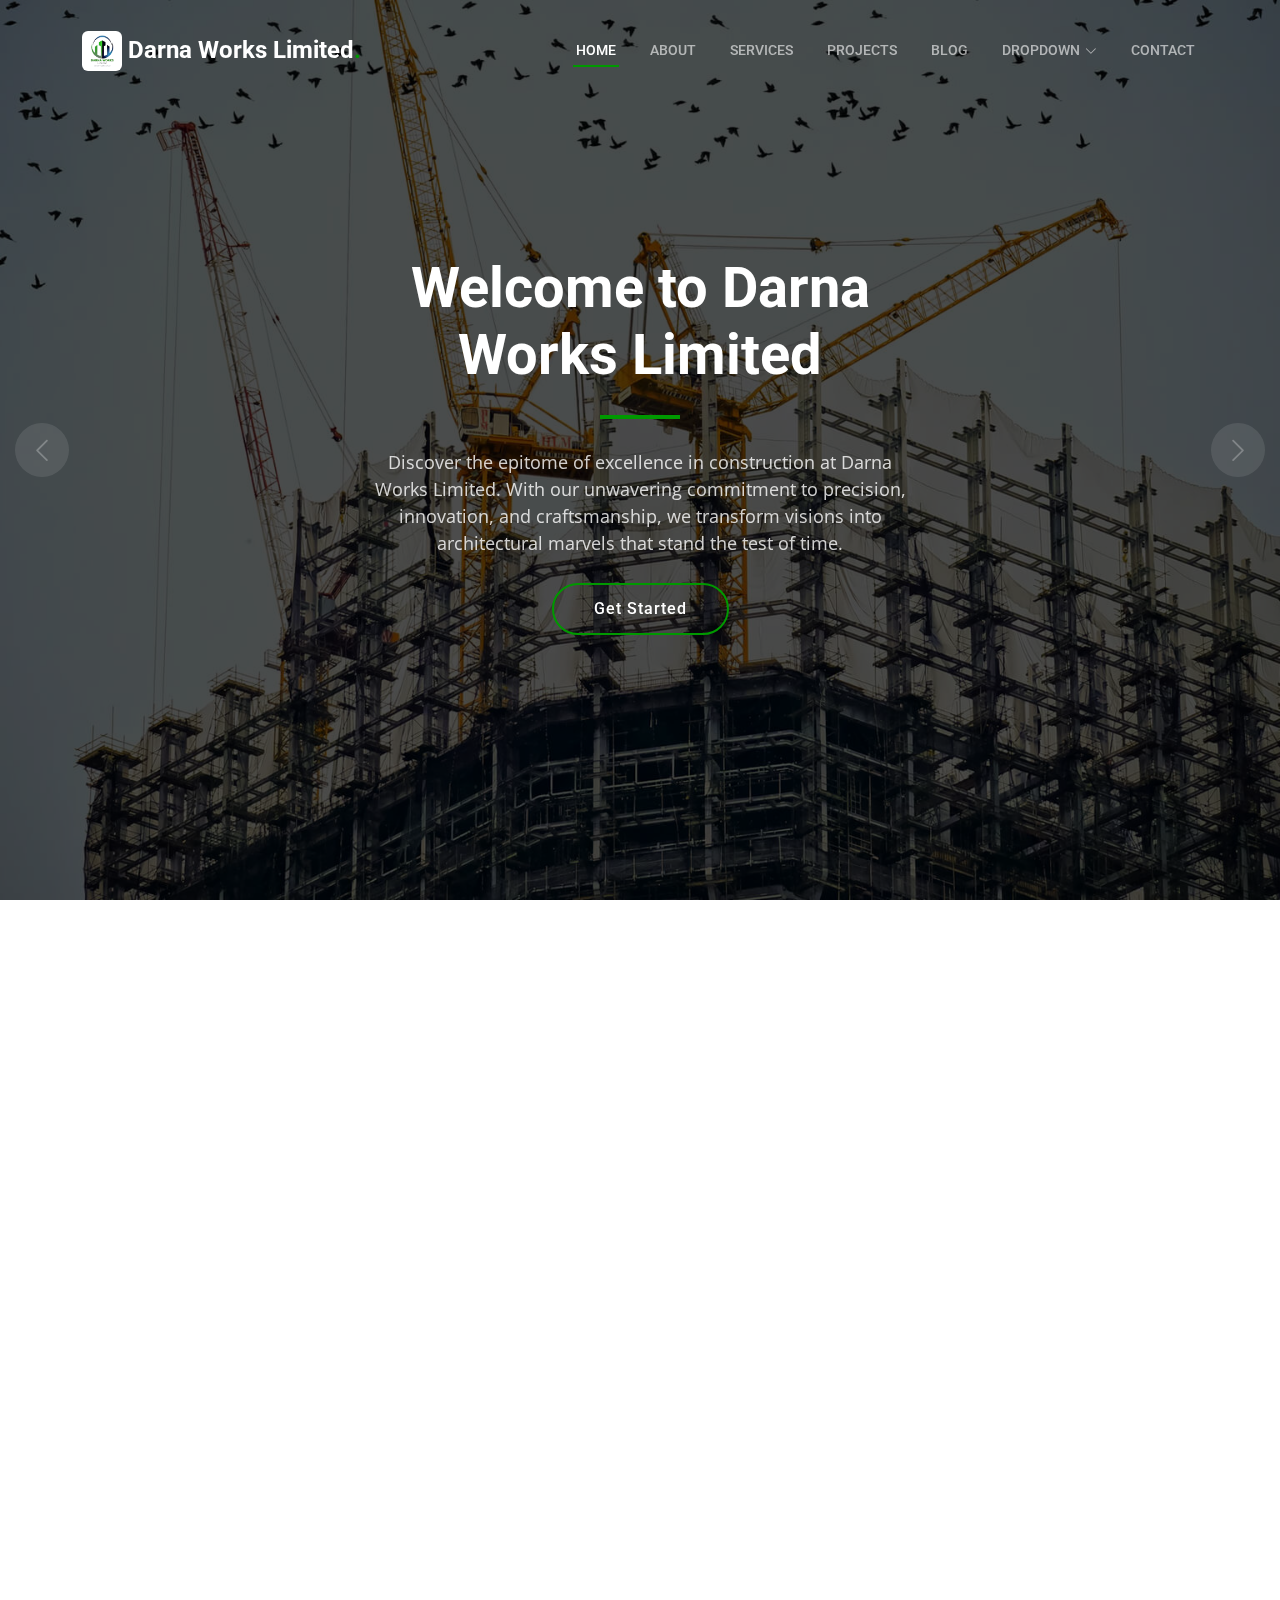
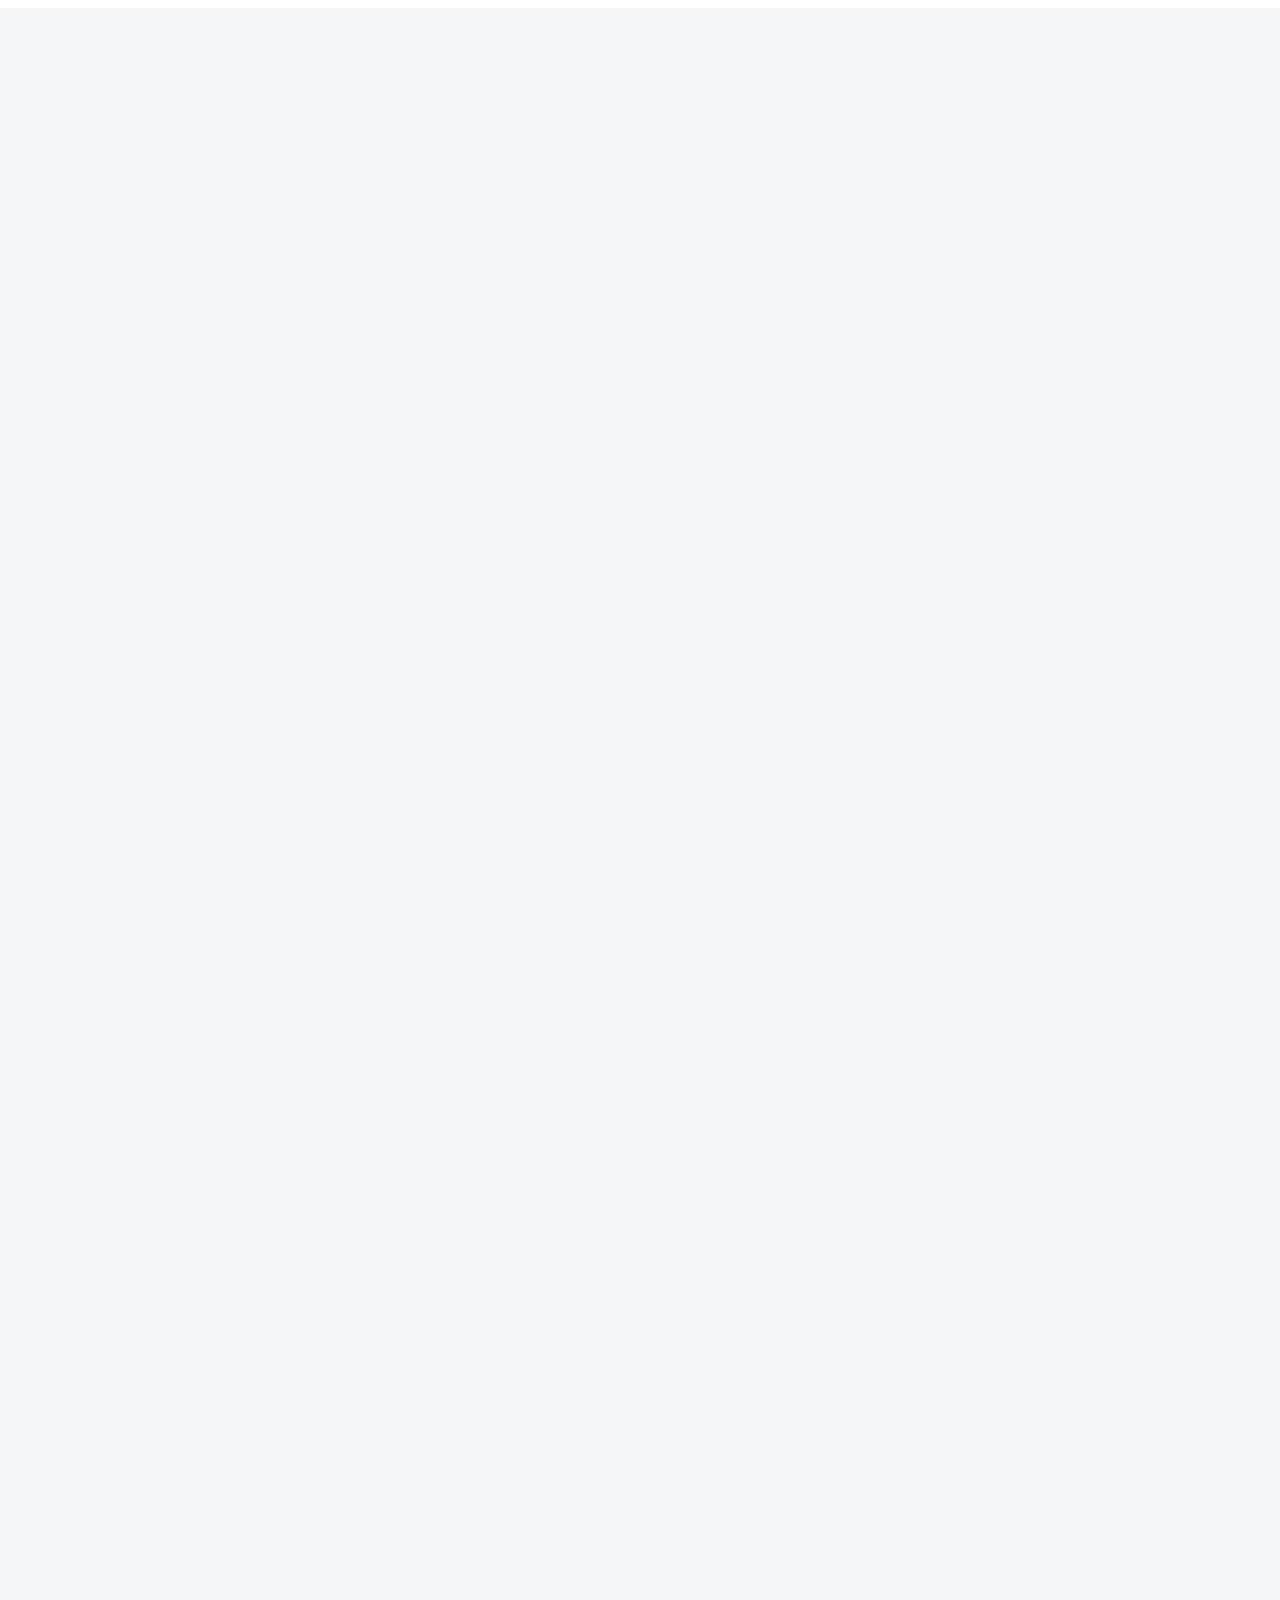
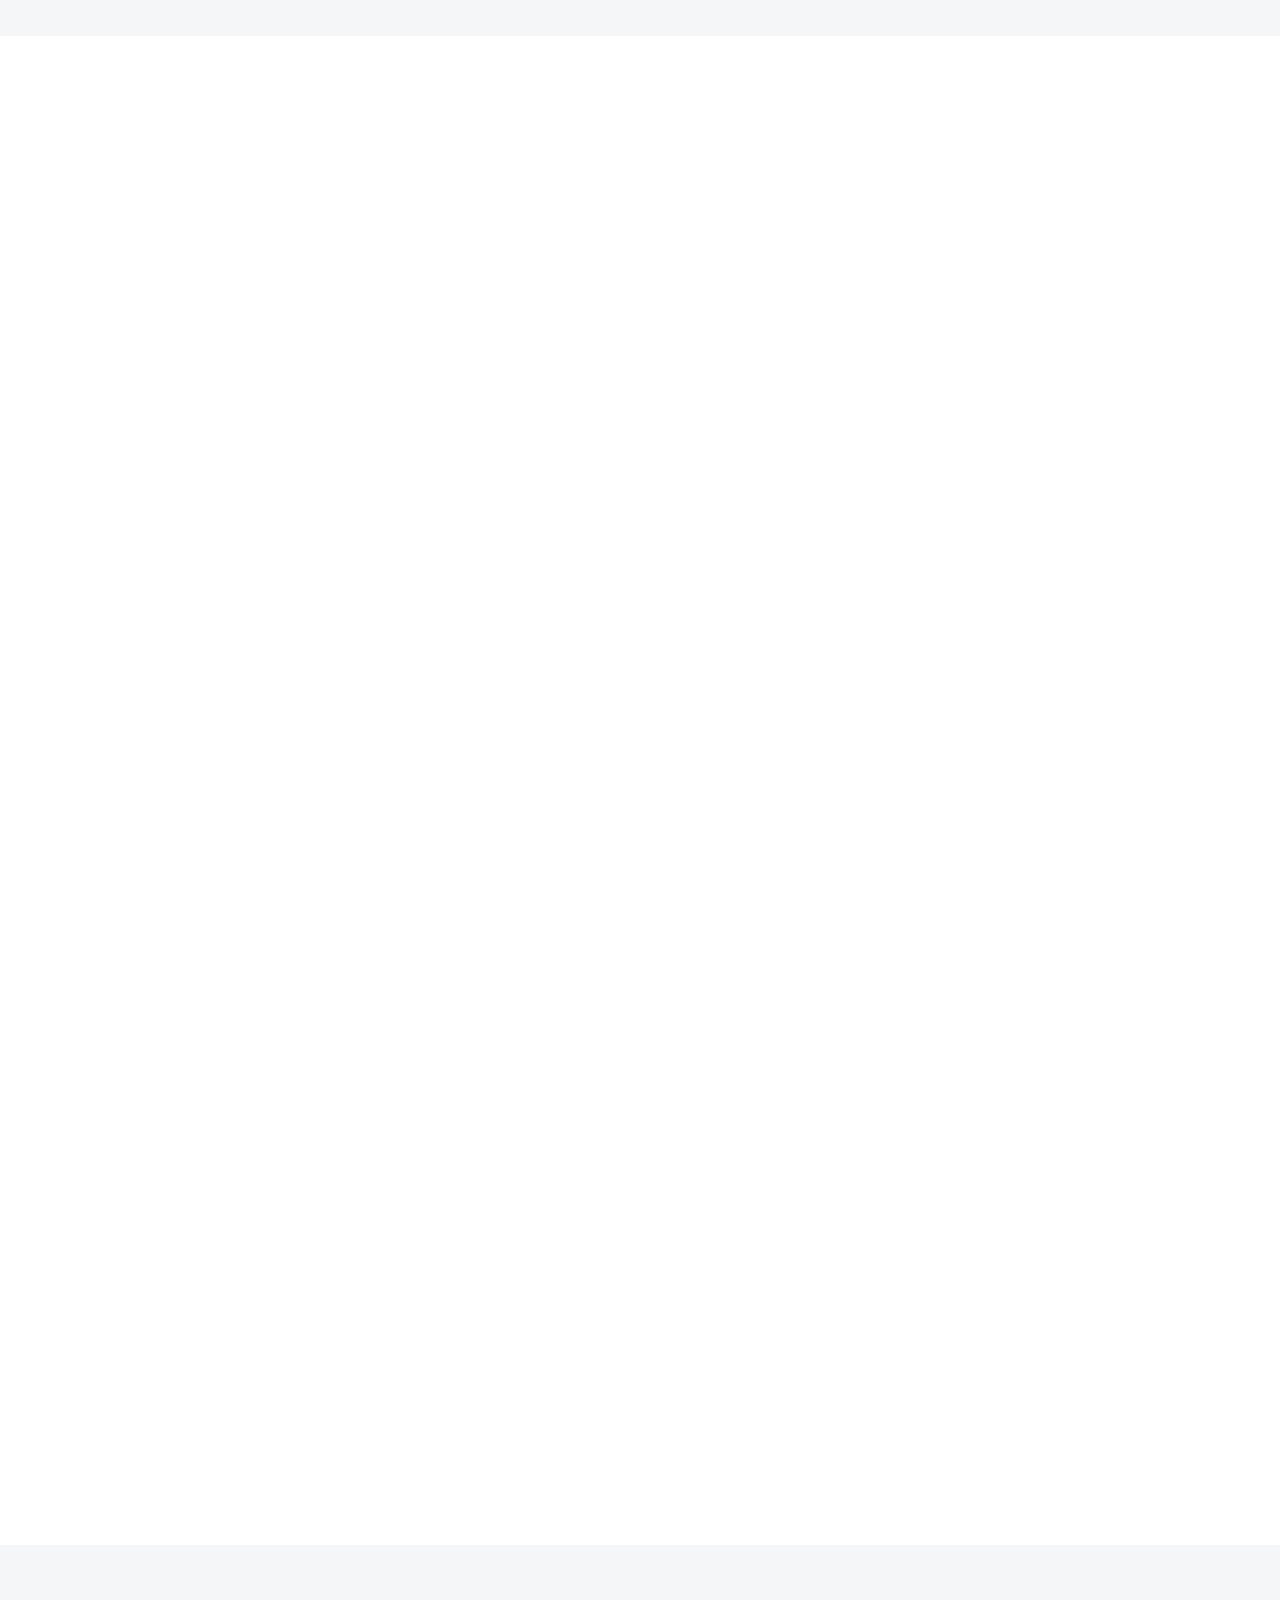
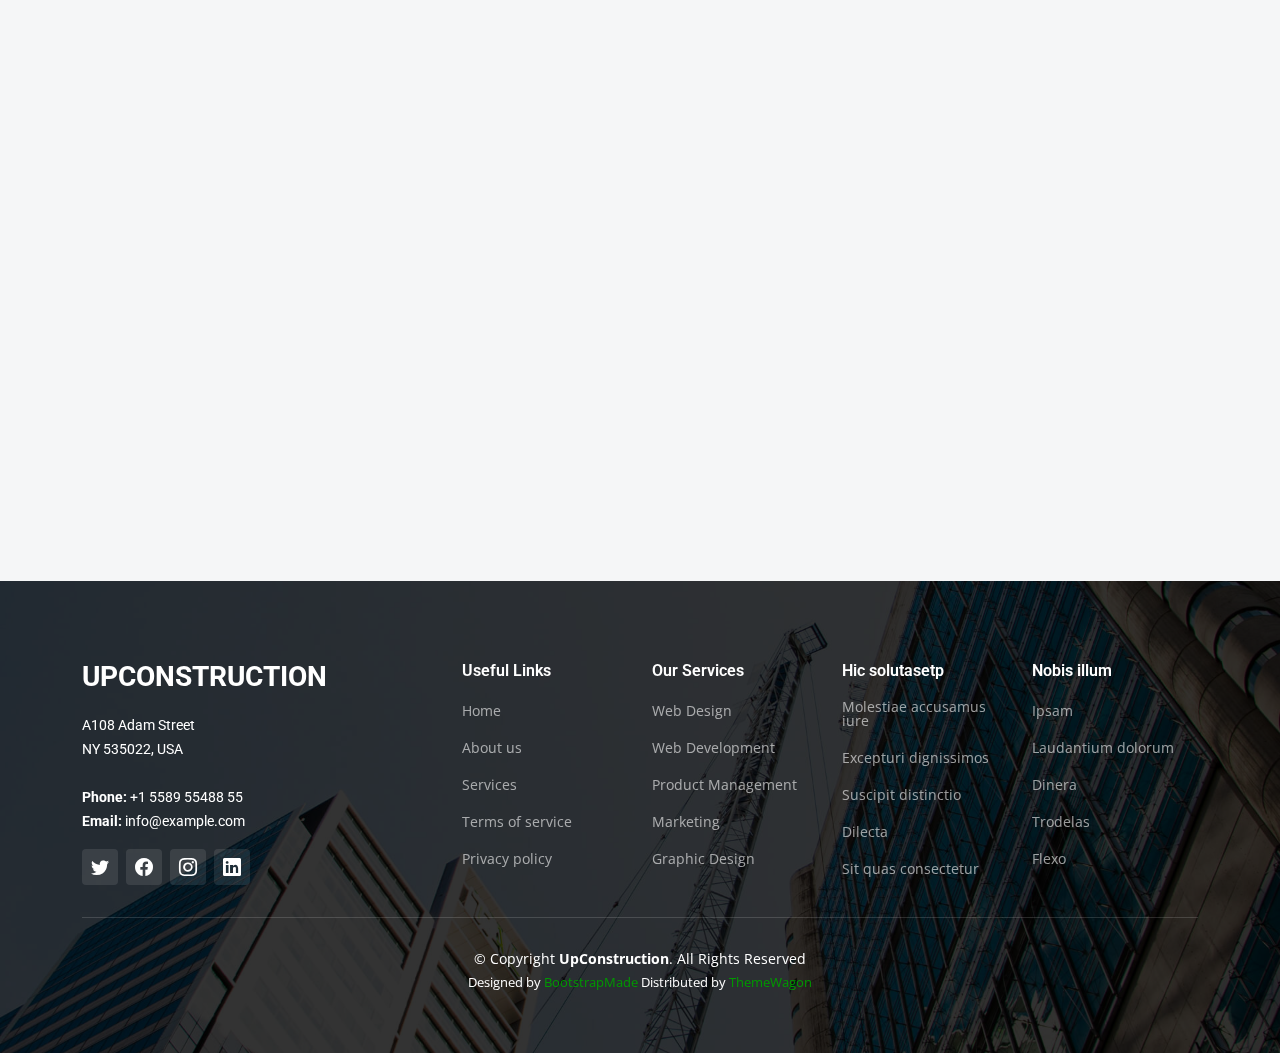
==== commit cc715277: "Testimonial Done" ====
--- a/index.html
+++ b/index.html
@@ -477,7 +477,7 @@
     </section><!-- End Features Section -->
 
     <!-- ======= Alt Services Section ======= -->
-    <section id="alt-services" class="alt-services">
+    <!-- <section id="alt-services" class="alt-services">
       <div class="container" data-aos="fade-up">
 
         <div class="row justify-content-around gy-4">
@@ -496,7 +496,7 @@
                 <p>Voluptatum deleniti atque corrupti quos dolores et quas molestias excepturi sint occaecati cupiditate
                   non provident</p>
               </div>
-            </div><!-- End Icon Box -->
+            </div><!-- End Icon Box 
 
             <div class="icon-box d-flex position-relative" data-aos="fade-up" data-aos-delay="200">
               <i class="bi bi-patch-check flex-shrink-0"></i>
@@ -505,7 +505,7 @@
                 <p>At vero eos et accusamus et iusto odio dignissimos ducimus qui blanditiis praesentium voluptatum
                   deleniti atque</p>
               </div>
-            </div><!-- End Icon Box -->
+            </div><!-- End Icon Box 
 
             <div class="icon-box d-flex position-relative" data-aos="fade-up" data-aos-delay="300">
               <i class="bi bi-brightness-high flex-shrink-0"></i>
@@ -514,7 +514,7 @@
                 <p>Explicabo est voluptatum asperiores consequatur magnam. Et veritatis odit. Sunt aut deserunt minus
                   aut eligendi omnis</p>
               </div>
-            </div><!-- End Icon Box -->
+            </div><!-- End Icon Box -
 
             <div class="icon-box d-flex position-relative" data-aos="fade-up" data-aos-delay="400">
               <i class="bi bi-brightness-high flex-shrink-0"></i>
@@ -523,12 +523,12 @@
                 <p>Est voluptatem labore deleniti quis a delectus et. Saepe dolorem libero sit non aspernatur odit amet.
                   Et eligendi</p>
               </div>
-            </div><!-- End Icon Box -->
+            </div><!-- End Icon Box 
 
           </div>
         </div>
 
-      </div>
+      </div> 
     </section><!-- End Alt Services Section -->
 
     
@@ -742,9 +742,8 @@
       <div class="container" data-aos="fade-up">
 
         <div class="section-header">
-          <h2>Testimonials</h2>
-          <p>Quam sed id excepturi ccusantium dolorem ut quis dolores nisi llum nostrum enim velit qui ut et autem uia
-            reprehenderit sunt deleniti</p>
+          <h2>Our Clients</h2>
+          <p>The Cornerstone of Our Success</p>
         </div>
 
         <div class="slides-2 swiper">
@@ -753,19 +752,7 @@
             <div class="swiper-slide">
               <div class="testimonial-wrap">
                 <div class="testimonial-item">
-                  <img src="assets/img/testimonials/testimonials-1.jpg" class="testimonial-img" alt="">
-                  <h3>Saul Goodman</h3>
-                  <h4>Ceo &amp; Founder</h4>
-                  <div class="stars">
-                    <i class="bi bi-star-fill"></i><i class="bi bi-star-fill"></i><i class="bi bi-star-fill"></i><i
-                      class="bi bi-star-fill"></i><i class="bi bi-star-fill"></i>
-                  </div>
-                  <p>
-                    <i class="bi bi-quote quote-icon-left"></i>
-                    Proin iaculis purus consequat sem cure digni ssim donec porttitora entum suscipit rhoncus.
-                    Accusantium quam, ultricies eget id, aliquam eget nibh et. Maecen aliquam, risus at semper.
-                    <i class="bi bi-quote quote-icon-right"></i>
-                  </p>
+                  <img src="assets/img/kurra.jpg" class="" alt="" style="width: 240px;">
                 </div>
               </div>
             </div><!-- End testimonial item -->
@@ -773,19 +760,7 @@
             <div class="swiper-slide">
               <div class="testimonial-wrap">
                 <div class="testimonial-item">
-                  <img src="assets/img/testimonials/testimonials-2.jpg" class="testimonial-img" alt="">
-                  <h3>Sara Wilsson</h3>
-                  <h4>Designer</h4>
-                  <div class="stars">
-                    <i class="bi bi-star-fill"></i><i class="bi bi-star-fill"></i><i class="bi bi-star-fill"></i><i
-                      class="bi bi-star-fill"></i><i class="bi bi-star-fill"></i>
-                  </div>
-                  <p>
-                    <i class="bi bi-quote quote-icon-left"></i>
-                    Export tempor illum tamen malis malis eram quae irure esse labore quem cillum quid cillum eram malis
-                    quorum velit fore eram velit sunt aliqua noster fugiat irure amet legam anim culpa.
-                    <i class="bi bi-quote quote-icon-right"></i>
-                  </p>
+                  <img src="assets/img/kerra.png" class="" alt="" style="width: 240px;">
                 </div>
               </div>
             </div><!-- End testimonial item -->
@@ -793,19 +768,7 @@
             <div class="swiper-slide">
               <div class="testimonial-wrap">
                 <div class="testimonial-item">
-                  <img src="assets/img/testimonials/testimonials-3.jpg" class="testimonial-img" alt="">
-                  <h3>Jena Karlis</h3>
-                  <h4>Store Owner</h4>
-                  <div class="stars">
-                    <i class="bi bi-star-fill"></i><i class="bi bi-star-fill"></i><i class="bi bi-star-fill"></i><i
-                      class="bi bi-star-fill"></i><i class="bi bi-star-fill"></i>
-                  </div>
-                  <p>
-                    <i class="bi bi-quote quote-icon-left"></i>
-                    Enim nisi quem export duis labore cillum quae magna enim sint quorum nulla quem veniam duis minim
-                    tempor labore quem eram duis noster aute amet eram fore quis sint minim.
-                    <i class="bi bi-quote quote-icon-right"></i>
-                  </p>
+                  <img src="assets/img/tourism.png" class="" alt="" style="width: 300px;">
                 </div>
               </div>
             </div><!-- End testimonial item -->
@@ -813,19 +776,7 @@
             <div class="swiper-slide">
               <div class="testimonial-wrap">
                 <div class="testimonial-item">
-                  <img src="assets/img/testimonials/testimonials-4.jpg" class="testimonial-img" alt="">
-                  <h3>Matt Brandon</h3>
-                  <h4>Freelancer</h4>
-                  <div class="stars">
-                    <i class="bi bi-star-fill"></i><i class="bi bi-star-fill"></i><i class="bi bi-star-fill"></i><i
-                      class="bi bi-star-fill"></i><i class="bi bi-star-fill"></i>
-                  </div>
-                  <p>
-                    <i class="bi bi-quote quote-icon-left"></i>
-                    Fugiat enim eram quae cillum dolore dolor amet nulla culpa multos export minim fugiat minim velit
-                    minim dolor enim duis veniam ipsum anim magna sunt elit fore quem dolore labore illum veniam.
-                    <i class="bi bi-quote quote-icon-right"></i>
-                  </p>
+                  <img src="assets/img/wildlife.webp" class="" alt="" style="width: 350px;">
                 </div>
               </div>
             </div><!-- End testimonial item -->
@@ -833,24 +784,44 @@
             <div class="swiper-slide">
               <div class="testimonial-wrap">
                 <div class="testimonial-item">
-                  <img src="assets/img/testimonials/testimonials-5.jpg" class="testimonial-img" alt="">
-                  <h3>John Larson</h3>
-                  <h4>Entrepreneur</h4>
-                  <div class="stars">
-                    <i class="bi bi-star-fill"></i><i class="bi bi-star-fill"></i><i class="bi bi-star-fill"></i><i
-                      class="bi bi-star-fill"></i><i class="bi bi-star-fill"></i>
-                  </div>
-                  <p>
-                    <i class="bi bi-quote quote-icon-left"></i>
-                    Quis quorum aliqua sint quem legam fore sunt eram irure aliqua veniam tempor noster veniam enim
-                    culpa labore duis sunt culpa nulla illum cillum fugiat legam esse veniam culpa fore nisi cillum
-                    quid.
-                    <i class="bi bi-quote quote-icon-right"></i>
-                  </p>
+                  <img src="assets/img/education.png" class="" alt="" style="width: 350px;">
                 </div>
               </div>
             </div><!-- End testimonial item -->
 
+            <div class="swiper-slide">
+              <div class="testimonial-wrap">
+                <div class="testimonial-item">
+                  <img src="assets/img/moi.png" class="" alt="" style="width: 180px;">
+                </div>
+              </div>
+            </div><!-- End testimonial item -->
+
+            <div class="swiper-slide">
+              <div class="testimonial-wrap">
+                <div class="testimonial-item">
+                  <img src="assets/img/constituency.png" class="" alt="" style="width: 180px;">
+                </div>
+              </div>
+            </div><!-- End testimonial item -->
+
+            <div class="swiper-slide">
+              <div class="testimonial-wrap">
+                <div class="testimonial-item">
+                  <img src="assets/img/gishu.png" class="" alt="" style="width: 200px;">
+                </div>
+              </div>
+            </div><!-- End testimonial item -->
+
+            <div class="swiper-slide">
+              <div class="testimonial-wrap">
+                <div class="testimonial-item">
+                  <img src="assets/img/baptist.png" class="" alt="" style="width: 350px;">
+                </div>
+              </div>
+            </div><!-- End testimonial item -->
+
+            
           </div>
           <div class="swiper-pagination"></div>
         </div>
--- a/assets/css/main.css
+++ b/assets/css/main.css
@@ -1022,12 +1022,14 @@
 
 .testimonials .testimonial-item {
   box-sizing: content-box;
-  padding: 30px 30px 30px 60px;
+  padding: 30px 30px 30px 30px;
   margin: 0 15px 30px 0;
   min-height: 200px;
   box-shadow: 0px 2px 20px rgba(82, 86, 94, 0.1);
   position: relative;
   background: #fff;
+  display: flex;
+  justify-content: center;
 }
 
 .testimonials .testimonial-item .testimonial-img {
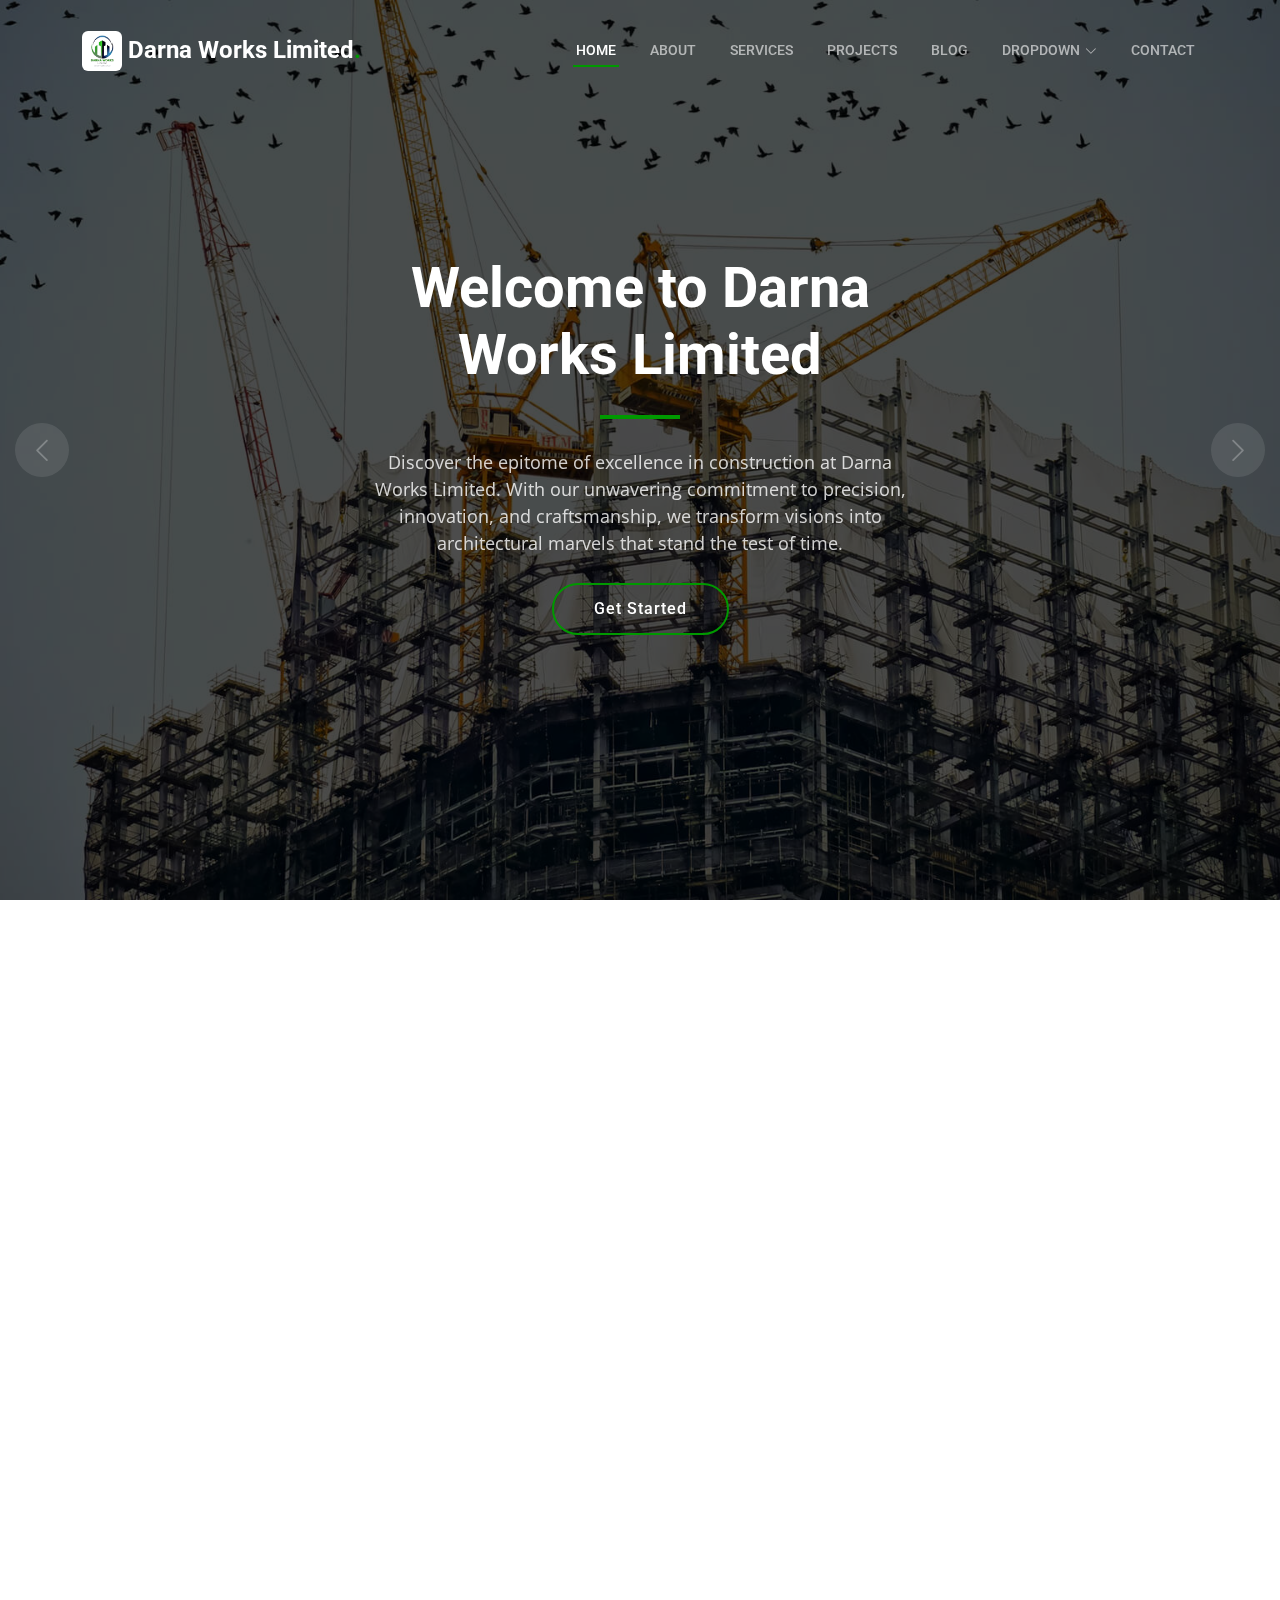
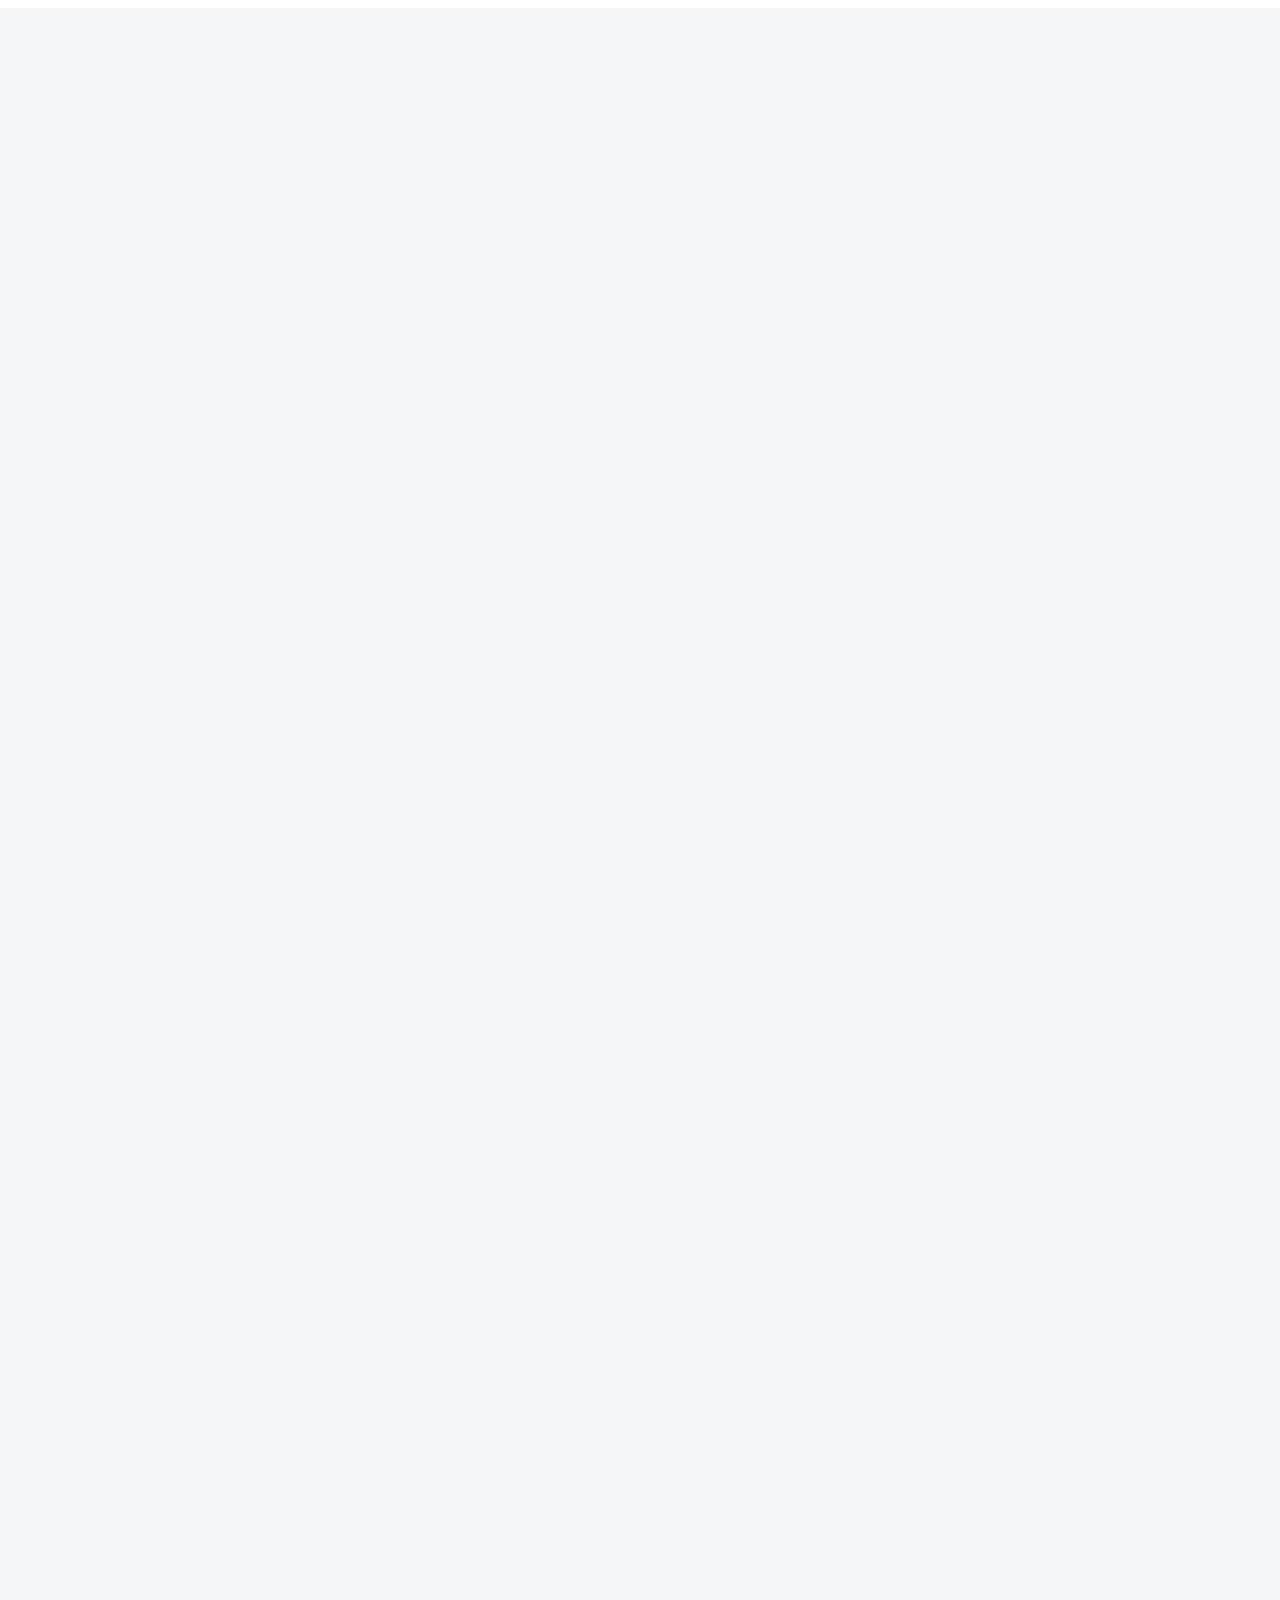
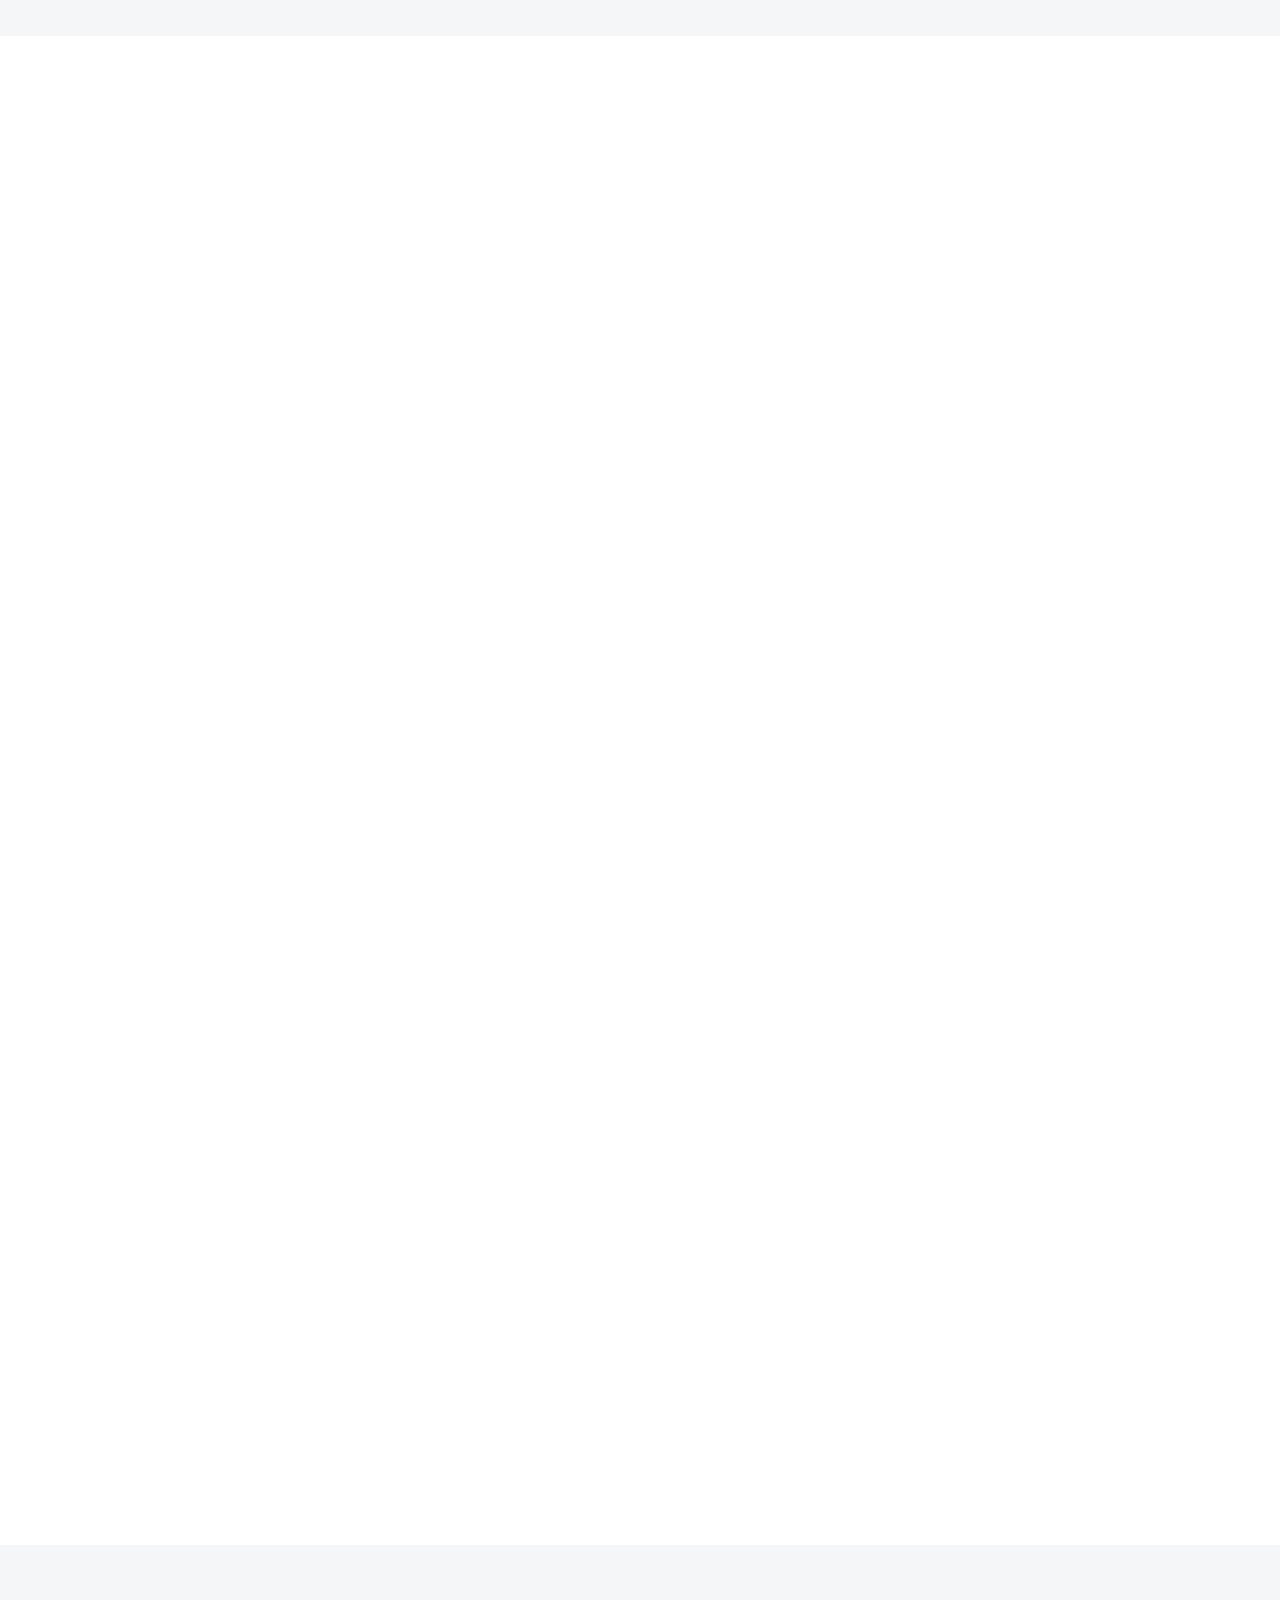
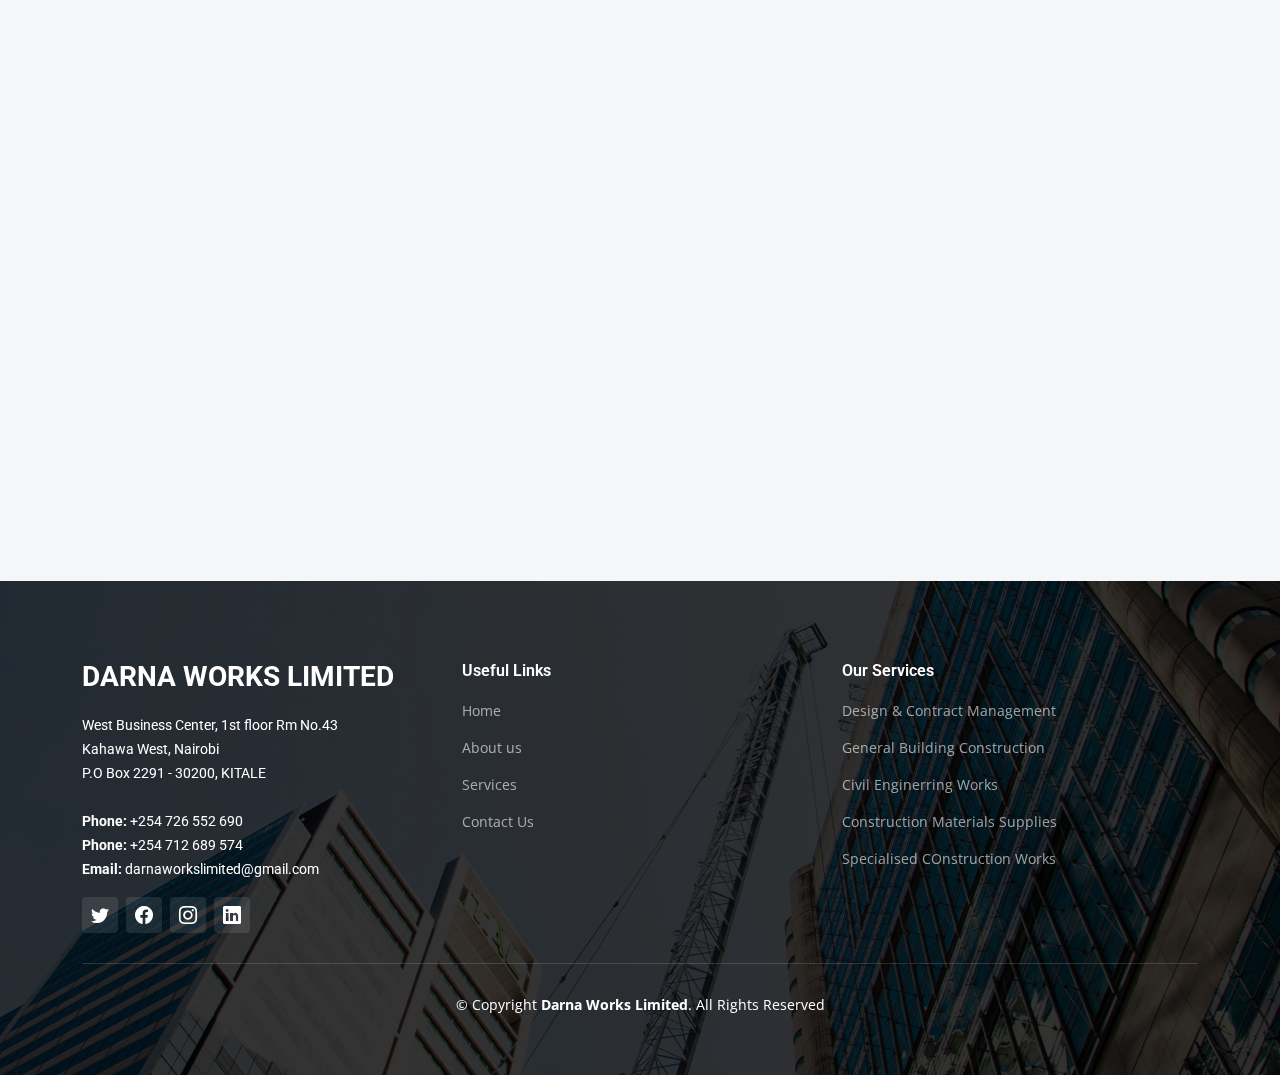
==== commit a49d4b34: "Footer Done" ====
--- a/index.html
+++ b/index.html
@@ -955,12 +955,14 @@
 
           <div class="col-lg-4 col-md-6">
             <div class="footer-info">
-              <h3>UpConstruction</h3>
+              <h3>Darna Works Limited</h3>
               <p>
-                A108 Adam Street <br>
-                NY 535022, USA<br><br>
-                <strong>Phone:</strong> +1 5589 55488 55<br>
-                <strong>Email:</strong> info@example.com<br>
+                West Business Center, 1st floor Rm No.43 <br> 
+                Kahawa West, Nairobi <br>
+                P.O Box 2291 - 30200, KITALE<br><br>
+                <strong>Phone:</strong> +254 726 552 690<br>
+                <strong>Phone:</strong> +254 712 689 574<br>
+                <strong>Email:</strong> darnaworkslimited@gmail.com<br>
               </p>
               <div class="social-links d-flex mt-3">
                 <a href="#" class="d-flex align-items-center justify-content-center"><i class="bi bi-twitter"></i></a>
@@ -971,49 +973,28 @@
             </div>
           </div><!-- End footer info column-->
 
-          <div class="col-lg-2 col-md-3 footer-links">
+          <div class="col-lg-4 col-md-6 footer-links">
             <h4>Useful Links</h4>
             <ul>
-              <li><a href="#">Home</a></li>
-              <li><a href="#">About us</a></li>
-              <li><a href="#">Services</a></li>
-              <li><a href="#">Terms of service</a></li>
-              <li><a href="#">Privacy policy</a></li>
+              <li><a href="index.html">Home</a></li>
+              <li><a href="about.html">About us</a></li>
+              <li><a href="services.html">Services</a></li>
+              <li><a href="contact.html">Contact Us</a></li>
             </ul>
           </div><!-- End footer links column-->
 
-          <div class="col-lg-2 col-md-3 footer-links">
+          <div class="col-lg-4 col-md-6 footer-links">
             <h4>Our Services</h4>
             <ul>
-              <li><a href="#">Web Design</a></li>
-              <li><a href="#">Web Development</a></li>
-              <li><a href="#">Product Management</a></li>
-              <li><a href="#">Marketing</a></li>
-              <li><a href="#">Graphic Design</a></li>
+              <li><a href="services.html">Design & Contract Management</a></li>
+              <li><a href="services.html">General Building Construction</a></li>
+              <li><a href="services.html">Civil Enginerring Works</a></li>
+              <li><a href="services.html">Construction Materials Supplies</a></li>
+              <li><a href="services.html">Specialised COnstruction Works</a></li>
             </ul>
           </div><!-- End footer links column-->
 
-          <div class="col-lg-2 col-md-3 footer-links">
-            <h4>Hic solutasetp</h4>
-            <ul>
-              <li><a href="#">Molestiae accusamus iure</a></li>
-              <li><a href="#">Excepturi dignissimos</a></li>
-              <li><a href="#">Suscipit distinctio</a></li>
-              <li><a href="#">Dilecta</a></li>
-              <li><a href="#">Sit quas consectetur</a></li>
-            </ul>
-          </div><!-- End footer links column-->
-
-          <div class="col-lg-2 col-md-3 footer-links">
-            <h4>Nobis illum</h4>
-            <ul>
-              <li><a href="#">Ipsam</a></li>
-              <li><a href="#">Laudantium dolorum</a></li>
-              <li><a href="#">Dinera</a></li>
-              <li><a href="#">Trodelas</a></li>
-              <li><a href="#">Flexo</a></li>
-            </ul>
-          </div><!-- End footer links column-->
+          
 
         </div>
       </div>
@@ -1022,16 +1003,16 @@
     <div class="footer-legal text-center position-relative">
       <div class="container">
         <div class="copyright">
-          &copy; Copyright <strong><span>UpConstruction</span></strong>. All Rights Reserved
-        </div>
-        <div class="credits">
+          &copy; Copyright <strong><span>Darna Works Limited</span></strong>. All Rights Reserved
+        </div>
+        <!-- <div class="credits">
           <!-- All the links in the footer should remain intact. -->
           <!-- You can delete the links only if you purchased the pro version. -->
           <!-- Licensing information: https://bootstrapmade.com/license/ -->
-          <!-- Purchase the pro version with working PHP/AJAX contact form: https://bootstrapmade.com/upconstruction-bootstrap-construction-website-template/ -->
+          <!-- Purchase the pro version with working PHP/AJAX contact form: https://bootstrapmade.com/upconstruction-bootstrap-construction-website-template/ 
           Designed by <a href="https://bootstrapmade.com/">BootstrapMade</a> Distributed by <a
             href="https://themewagon.com">ThemeWagon</a>
-        </div>
+        </div> -->
       </div>
     </div>
 
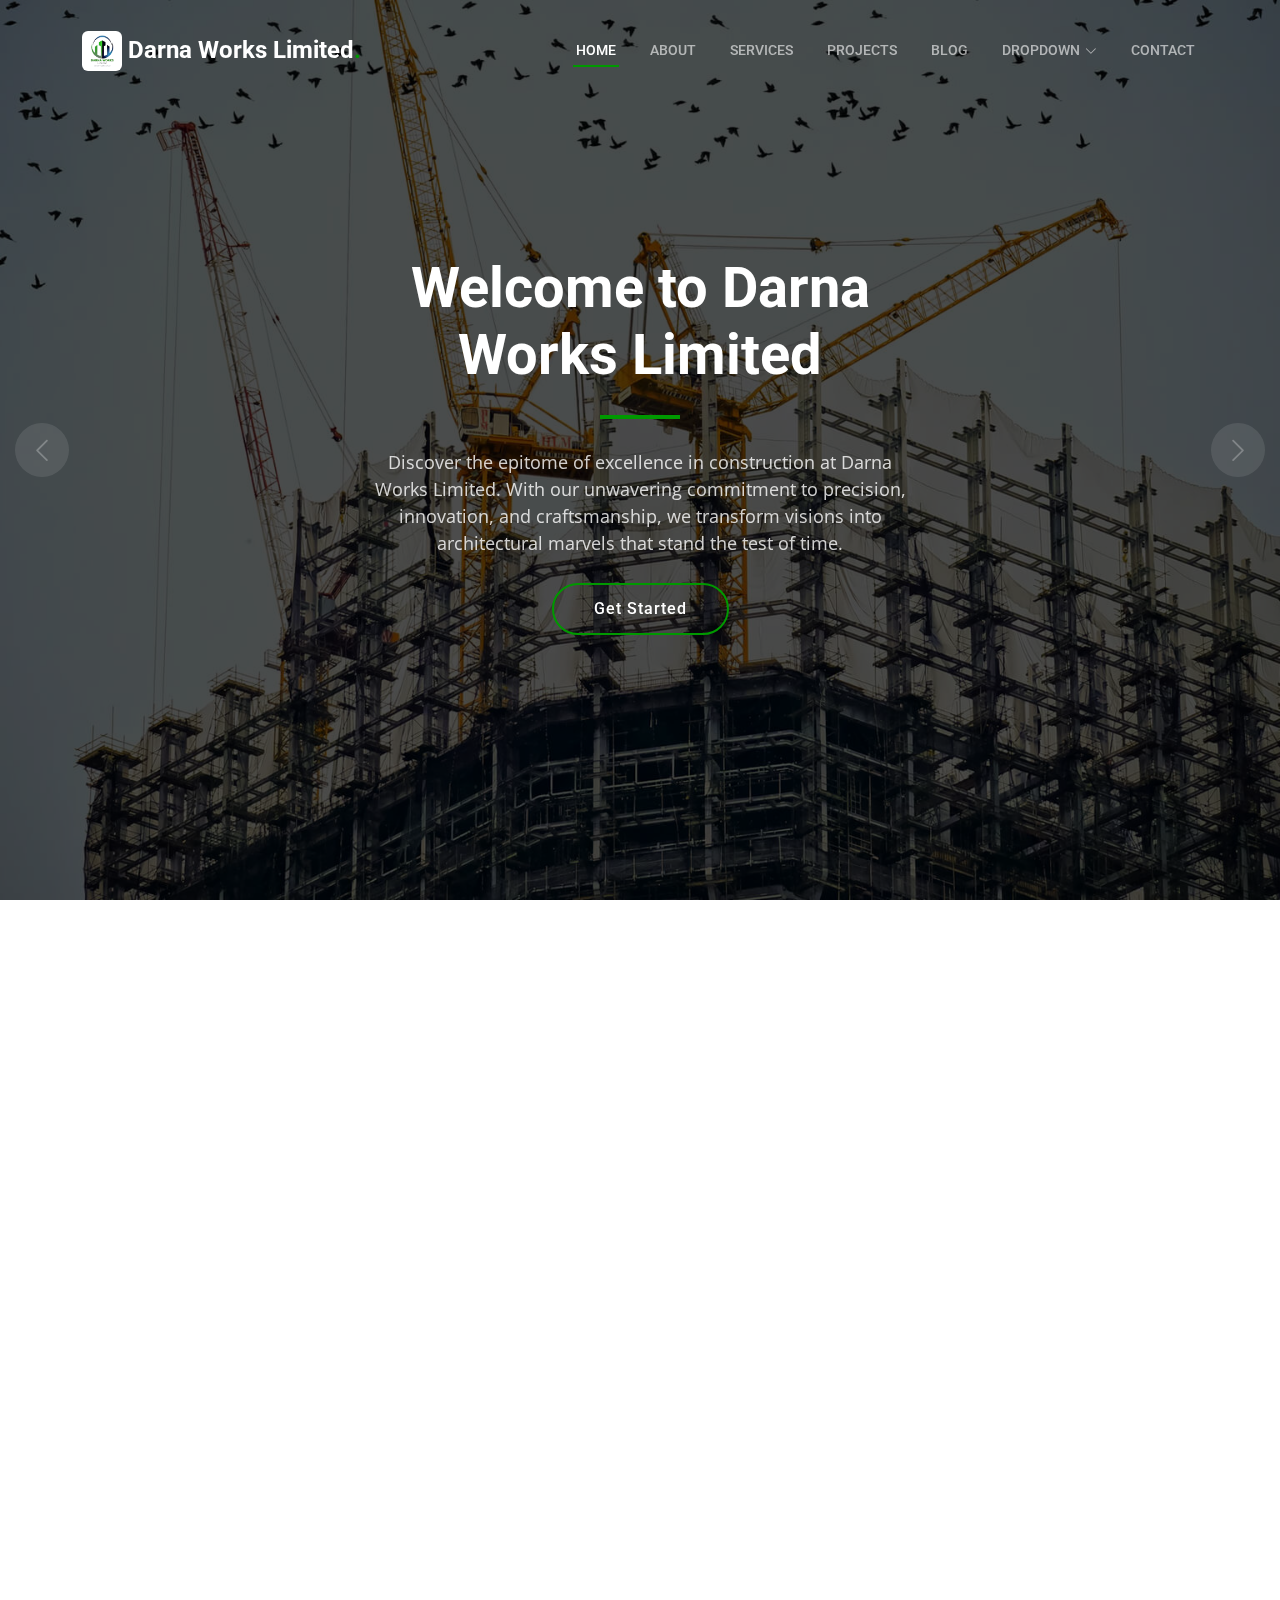
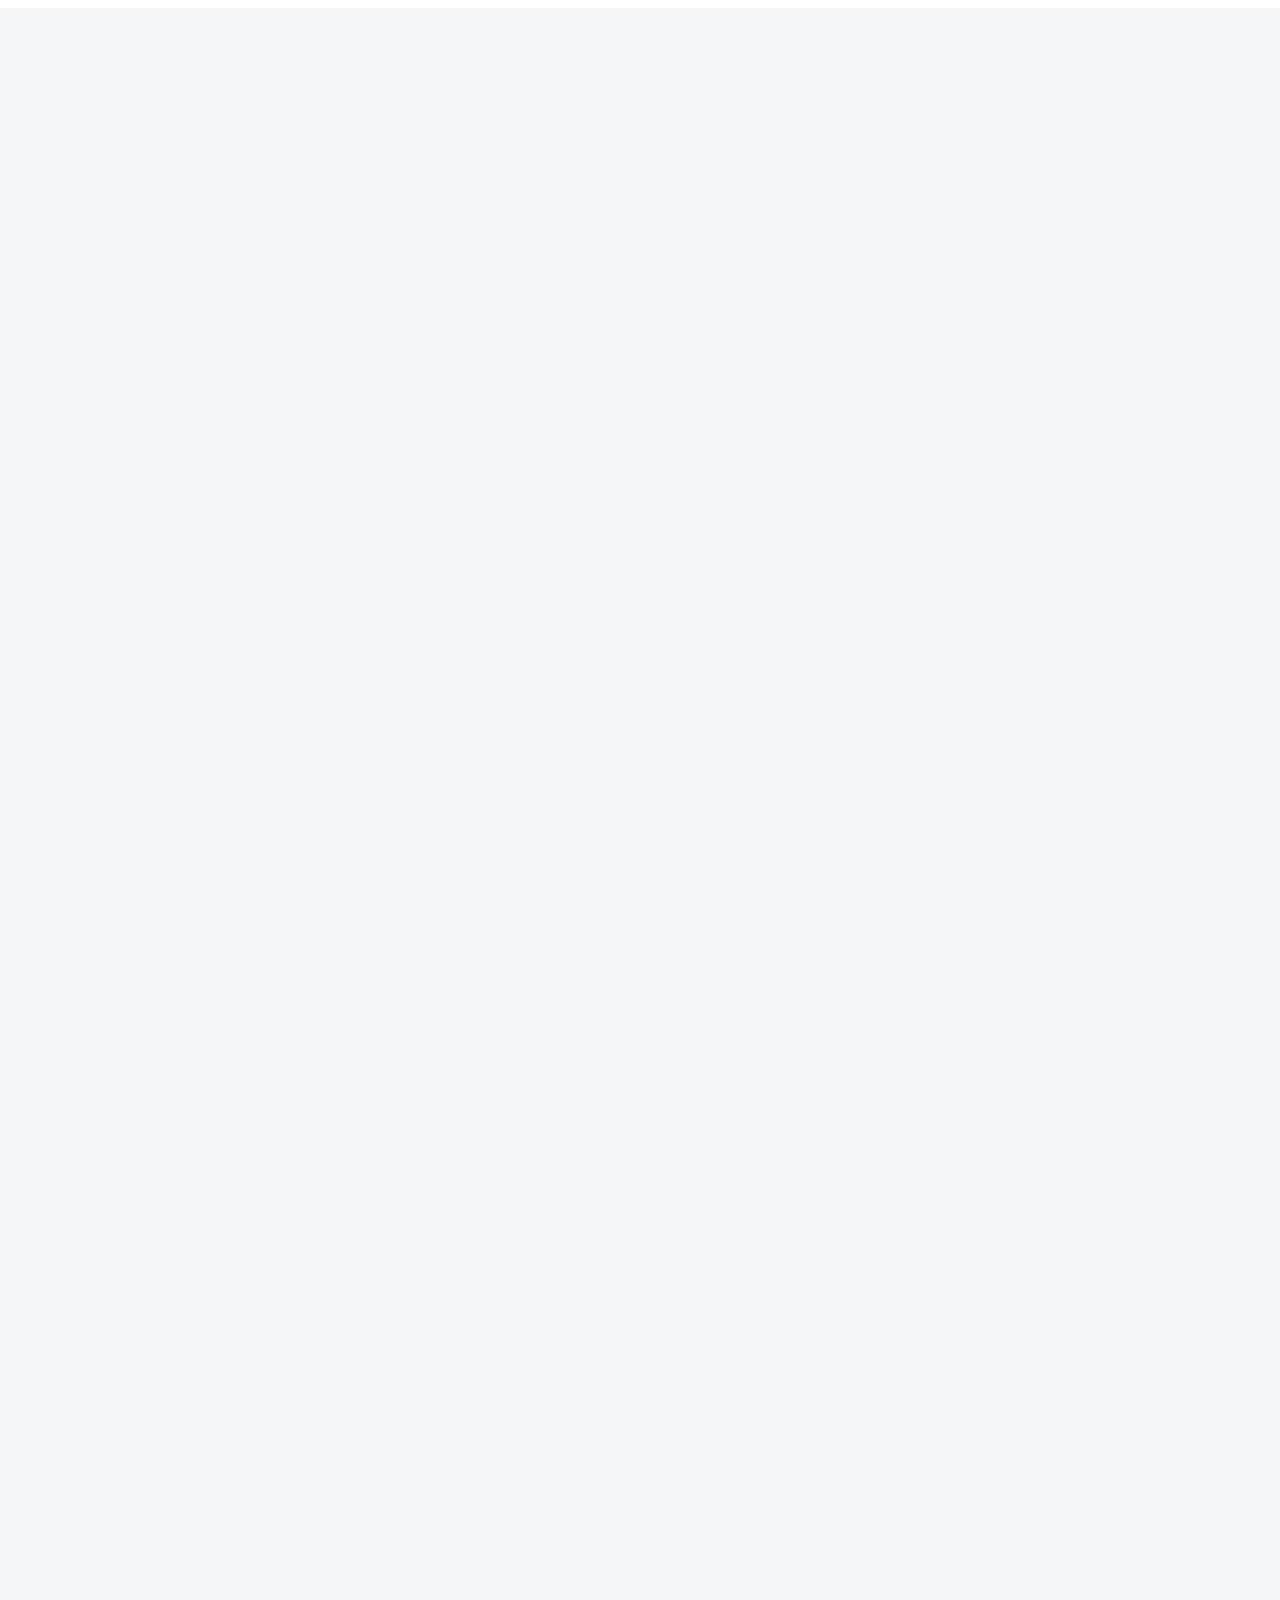
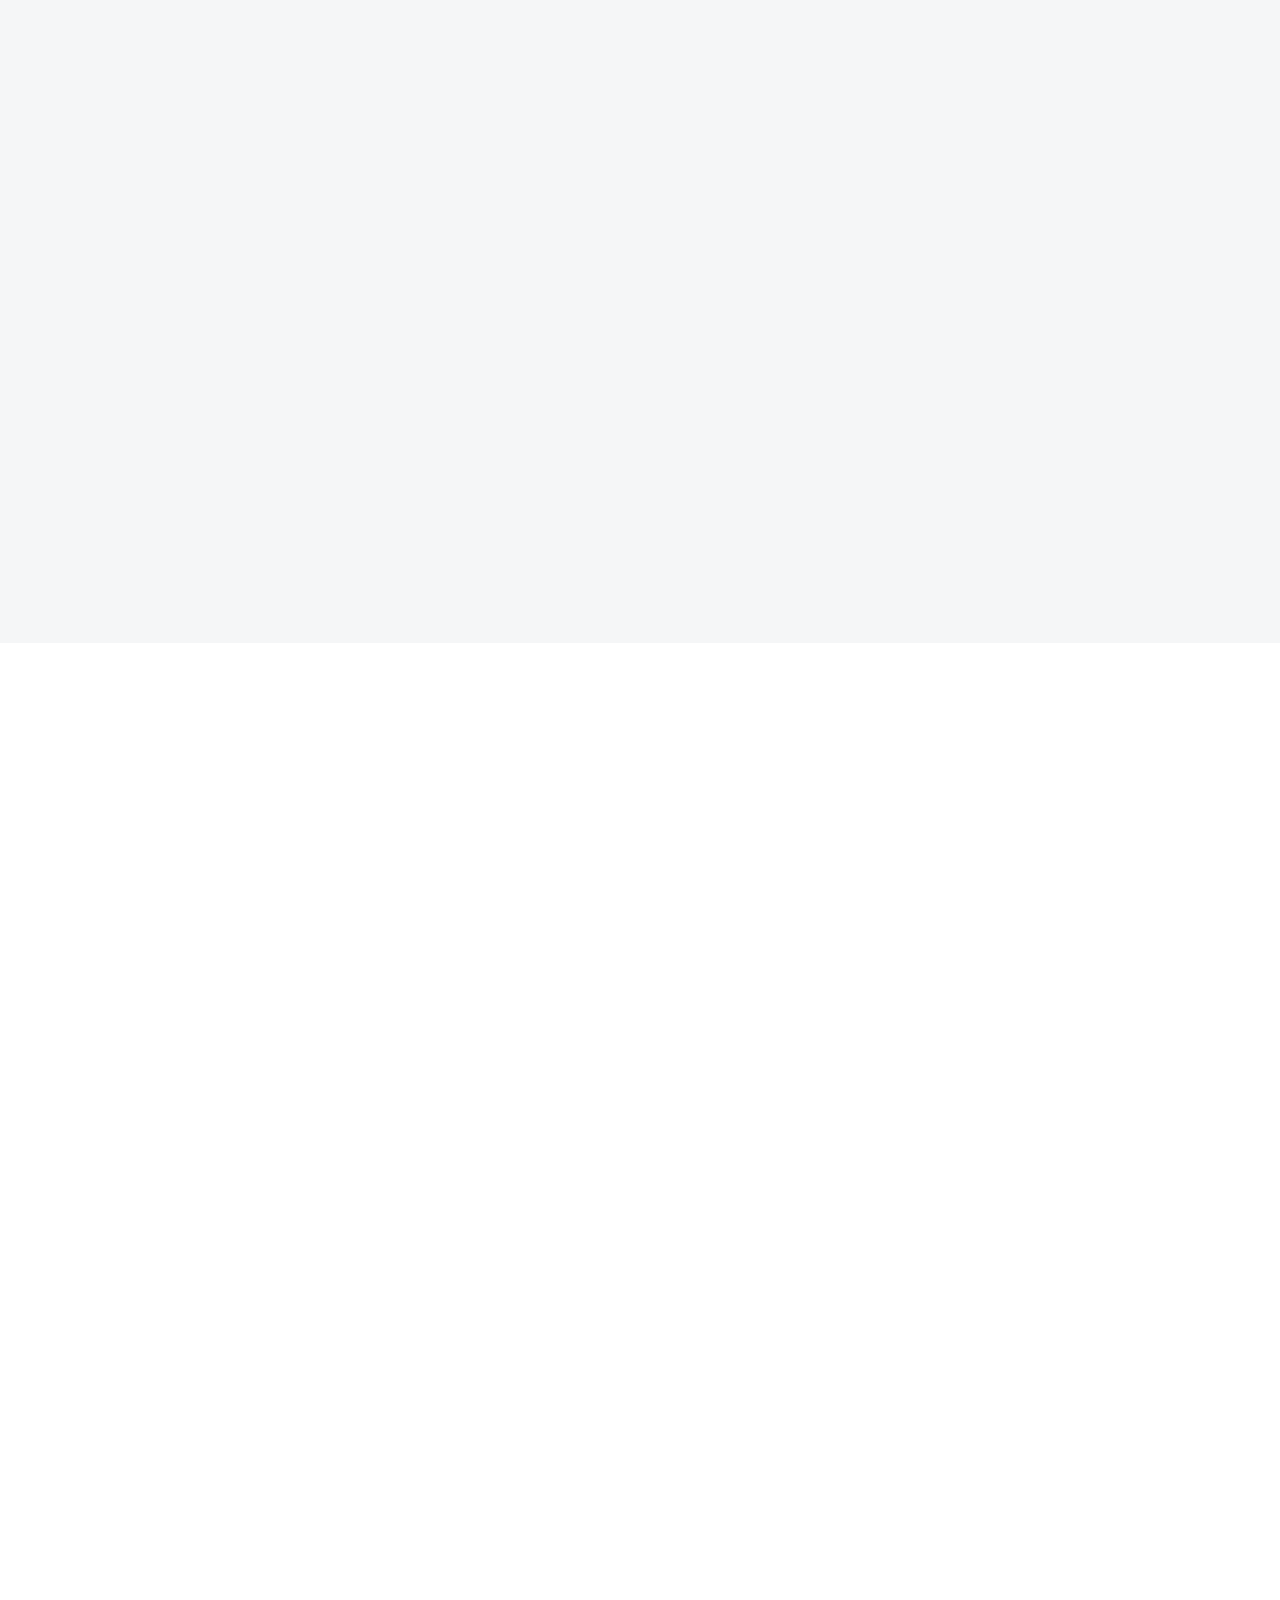
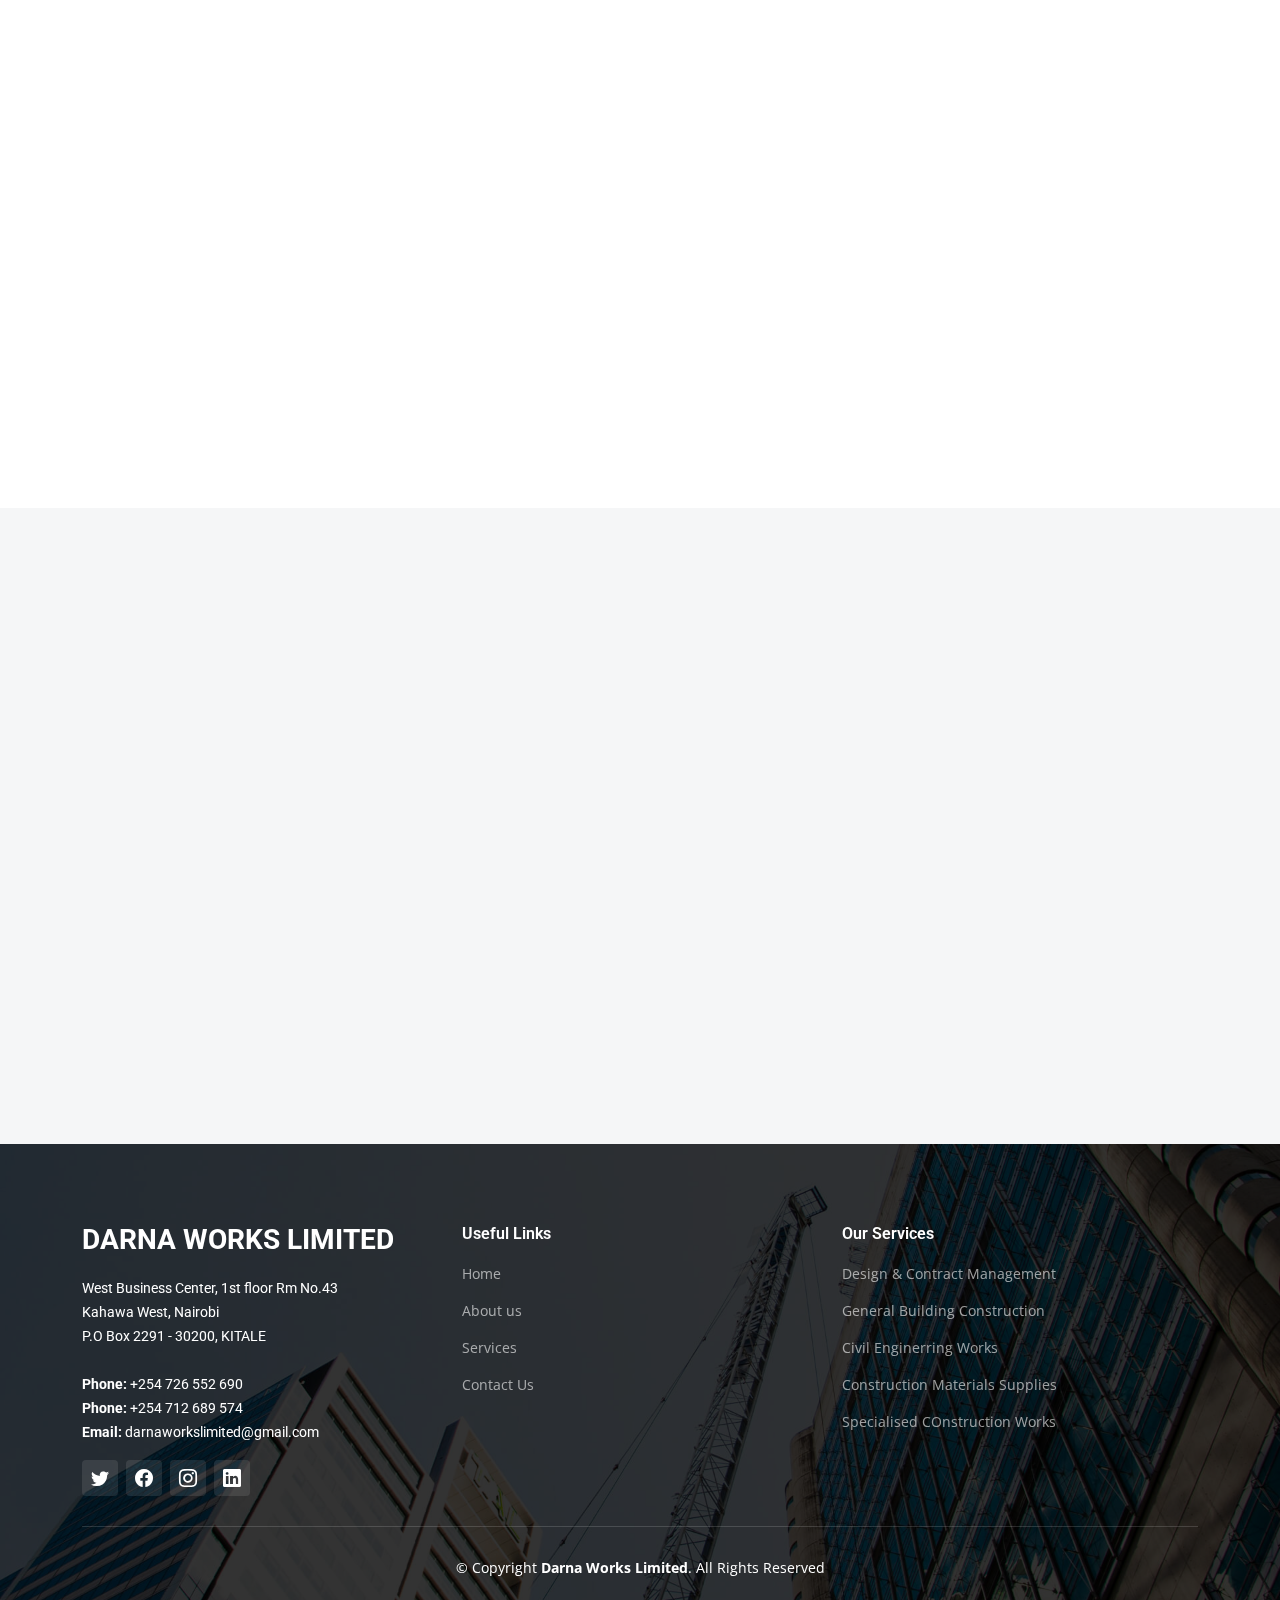
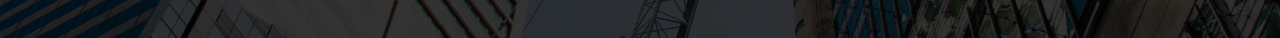
==== commit 9bd3fce2: "Services Done" ====
--- a/index.html
+++ b/index.html
@@ -10,7 +10,7 @@
   <meta content="" name="keywords">
 
   <!-- Favicons -->
-  <link href="assets/img/favicon.png" rel="icon">
+  <link href="assets/img/logo.png" rel="icon">
   <link href="assets/img/apple-touch-icon.png" rel="apple-touch-icon">
 
   <!-- Google Fonts -->
@@ -141,7 +141,7 @@
           <div class="col-lg-5" data-aos="fade">
             <form action="forms/quote.php" method="post" class="php-email-form">
               <h3>Get a quote</h3>
-              <p>Let use make a quote of your desired project. Reach as out by filling the form below:</p>
+              <p>Let us a create of your desired project. Reach out to us by filling the form below:</p>
               <div class="row gy-3">
 
                 <div class="col-md-12">
@@ -275,7 +275,7 @@
           <p>Design & Contract Management:</p>
         </div>
 
-        <div class="row gy-4">
+        <div class="row gy-4 justify-content-center">
 
           <div class="col-lg-4 col-md-6" data-aos="fade-up" data-aos-delay="100">
             <div class="service-item  position-relative">
@@ -283,8 +283,7 @@
                 <i class="fa-solid fa-mountain-city"></i>
               </div>
               <h3>Architectural Design</h3>
-              <p>Provident nihil minus qui consequatur non omnis maiores. Eos accusantium minus dolores iure perferendis
-                tempore et consequatur.</p>
+              <p>Our comprehensive services encompass visionary architectural design, where form seamlessly merges with function, creating captivating spaces that inspire. With meticulous attention to detail and a deep understanding of client aspirations, our architectural expertise transforms concepts into captivating realities.</p>
               <!-- <a href="service-details.html" class="readmore stretched-link">Learn more <i
                   class="bi bi-arrow-right"></i></a> -->
             </div>
@@ -296,8 +295,7 @@
                 <i class="fa-solid fa-arrow-up-from-ground-water"></i>
               </div>
               <h3>Structural Design</h3>
-              <p>Ut autem aut autem non a. Sint sint sit facilis nam iusto sint. Libero corrupti neque eum hic non ut
-                nesciunt dolorem.</p>
+              <p>Our services include cutting-edge structural design, ensuring the utmost strength, stability, and safety of every project. Combining advanced engineering principles with innovative solutions, we create robust structures that withstand the test of time.</p>
               <!-- <a href="service-details.html" class="readmore stretched-link">Learn more <i
                   class="bi bi-arrow-right"></i></a> -->
             </div>
@@ -309,8 +307,7 @@
                 <i class="fa-solid fa-compass-drafting"></i>
               </div>
               <h3>Construction Management and Supervision</h3>
-              <p>Ut excepturi voluptatem nisi sed. Quidem fuga consequatur. Minus ea aut. Vel qui id voluptas adipisci
-                eos earum corrupti.</p>
+              <p>Through our comprehensive construction management and supervision services, we orchestrate seamless project execution, ensuring every detail is meticulously coordinated and executed to perfection. Our experienced team oversees the construction process with unwavering dedication, delivering exceptional results on time and within budget.</p>
               <!-- <a href="service-details.html" class="readmore stretched-link">Learn more <i
                   class="bi bi-arrow-right"></i></a> -->
             </div>
@@ -322,8 +319,7 @@
                 <i class="fa-solid fa-trowel-bricks"></i>
               </div>
               <h3>Structural Integrity Inspection</h3>
-              <p>Non et temporibus minus omnis sed dolor esse consequatur. Cupiditate sed error ea fuga sit provident
-                adipisci neque.</p>
+              <p>Our expert structural integrity inspections provide peace of mind, ensuring the safety and reliability of existing structures. With meticulous assessments and advanced diagnostic techniques, we identify potential issues, offer actionable recommendations, and safeguard the structural integrity of your valuable assets.</p>
               <!-- <a href="service-details.html" class="readmore stretched-link">Learn more <i
                   class="bi bi-arrow-right"></i></a> -->
             </div>
@@ -335,8 +331,7 @@
                 <i class="fa-solid fa-helmet-safety"></i>
               </div>
               <h3>Bill of Quantities & Estimation</h3>
-              <p>Cumque et suscipit saepe. Est maiores autem enim facilis ut aut ipsam corporis aut. Sed animi at autem
-                alias eius labore.</p>
+              <p>Our comprehensive bill of quantities and estimation services provide clients with detailed cost insights, enabling informed decision-making for successful project planning and budget optimization. With our expertise, we deliver accurate assessments that ensure transparency and cost-effective solutions.</p>
               <!-- <a href="service-details.html" class="readmore stretched-link">Learn more <i
                   class="bi bi-arrow-right"></i></a> -->
             </div>
@@ -348,8 +343,31 @@
                 <i class="fa-solid fa-arrow-up-from-ground-water"></i>
               </div>
               <h3>Landscaping plans</h3>
-              <p>Hic molestias ea quibusdam eos. Fugiat enim doloremque aut neque non et debitis iure. Corrupti
-                recusandae ducimus enim.</p>
+              <p>Our landscaping plans create enchanting outdoor spaces, harmoniously blending nature and design to craft captivating environments that leave a lasting impression. With a keen eye for aesthetics and sustainable practices, we transform outdoor areas into inviting havens that reflect our clients' unique vision.</p>
+              <!-- <a href="service-details.html" class="readmore stretched-link">Learn more <i
+                  class="bi bi-arrow-right"></i></a> -->
+            </div>
+          </div><!-- End Service Item -->
+
+          <div class="col-lg-4 col-md-6" data-aos="fade-up" data-aos-delay="600">
+            <div class="service-item position-relative">
+              <div class="icon">
+                <i class="fa-solid fa-arrow-up-from-ground-water"></i>
+              </div>
+              <h3> Construction Tender Documentation & Consultation</h3>
+              <p>Our Construction Tender Documentation & Consultation services provide expert guidance and thorough documentation, ensuring a seamless and informed bidding process for construction projects.</p>
+              <!-- <a href="service-details.html" class="readmore stretched-link">Learn more <i
+                  class="bi bi-arrow-right"></i></a> -->
+            </div>
+          </div><!-- End Service Item -->
+
+          <div class="col-lg-4 col-md-6" data-aos="fade-up" data-aos-delay="600">
+            <div class="service-item position-relative">
+              <div class="icon">
+                <i class="fa-solid fa-arrow-up-from-ground-water"></i>
+              </div>
+              <h3>Construction Contract Management</h3>
+              <p>Our Construction Contract Management services streamline project execution and ensure efficient communication, fostering successful collaborations and delivering projects on time and within budget.</p>
               <!-- <a href="service-details.html" class="readmore stretched-link">Learn more <i
                   class="bi bi-arrow-right"></i></a> -->
             </div>
@@ -413,7 +431,7 @@
                 </ul>
               </div>
               <div class="col-lg-6 order-1 order-lg-2 text-center" data-aos="fade-up" data-aos-delay="200">
-                <img src="assets/img/features-1.jpg" alt="" class="img-fluid">
+                <img src="assets/img/general.jpg" alt="" class="img-fluid">
               </div>
             </div>
           </div><!-- End tab content item -->
@@ -449,7 +467,7 @@
 
               </div>
               <div class="col-lg-6 order-1 order-lg-2 text-center">
-                <img src="assets/img/features-3.jpg" alt="" class="img-fluid">
+                <img src="assets/img/special.jpg" alt="" class="img-fluid">
               </div>
             </div>
           </div><!-- End tab content item -->
@@ -466,7 +484,7 @@
                 </ul>
               </div>
               <div class="col-lg-6 order-1 order-lg-2 text-center">
-                <img src="assets/img/features-4.jpg" alt="" class="img-fluid">
+                <img src="assets/img/supply.jpg" alt="" class="img-fluid">
               </div>
             </div>
           </div><!-- End tab content item -->
@@ -546,13 +564,13 @@
         <div class="portfolio-isotope" data-portfolio-filter="*" data-portfolio-layout="masonry"
           data-portfolio-sort="original-order">
 
-          <ul class="portfolio-flters" data-aos="fade-up" data-aos-delay="100">
+          <!-- <ul class="portfolio-flters" data-aos="fade-up" data-aos-delay="100">
             <li data-filter="*" class="filter-active">All</li>
             <li data-filter=".filter-remodeling">Remodeling</li>
             <li data-filter=".filter-construction">Construction</li>
             <li data-filter=".filter-repairs">Repairs</li>
             <li data-filter=".filter-design">Design</li>
-          </ul><!-- End Projects Filters -->
+          </ul>End Projects Filters -->
 
           <div class="row gy-4 portfolio-container" data-aos="fade-up" data-aos-delay="200">
 
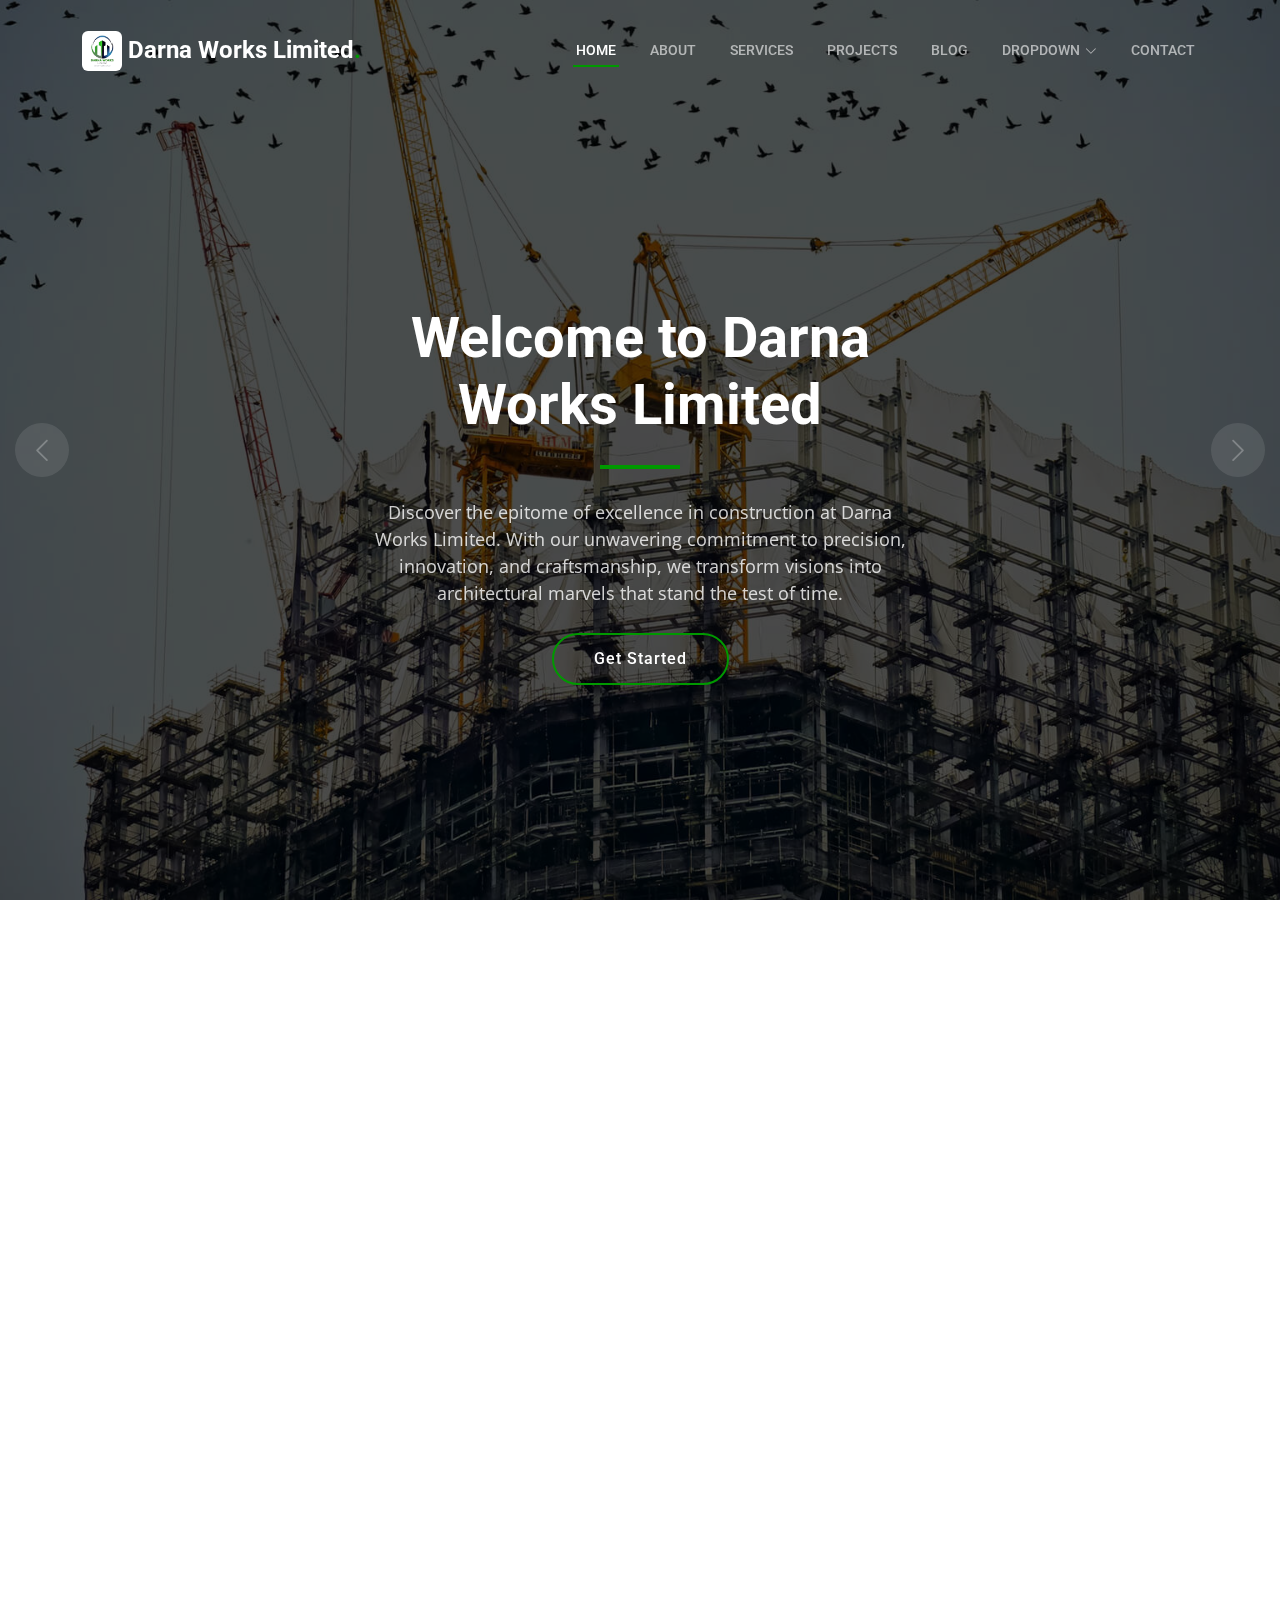
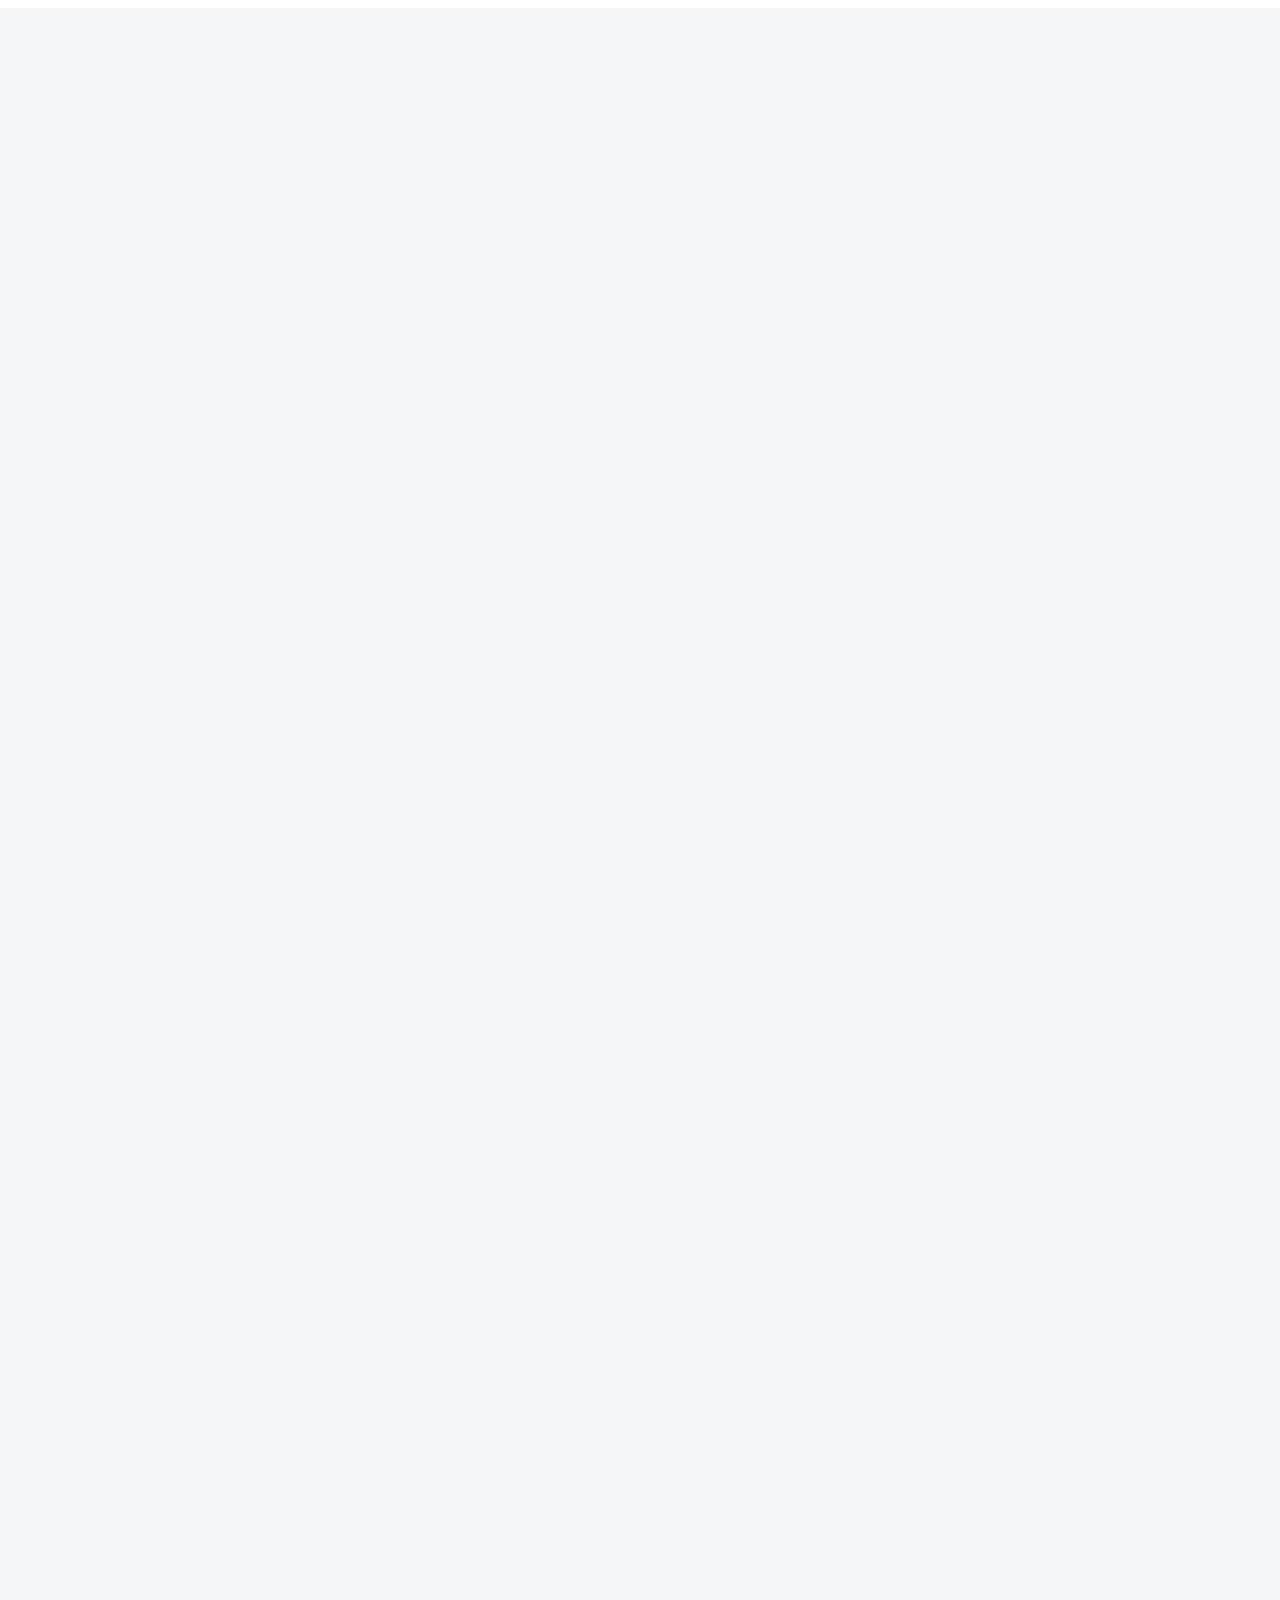
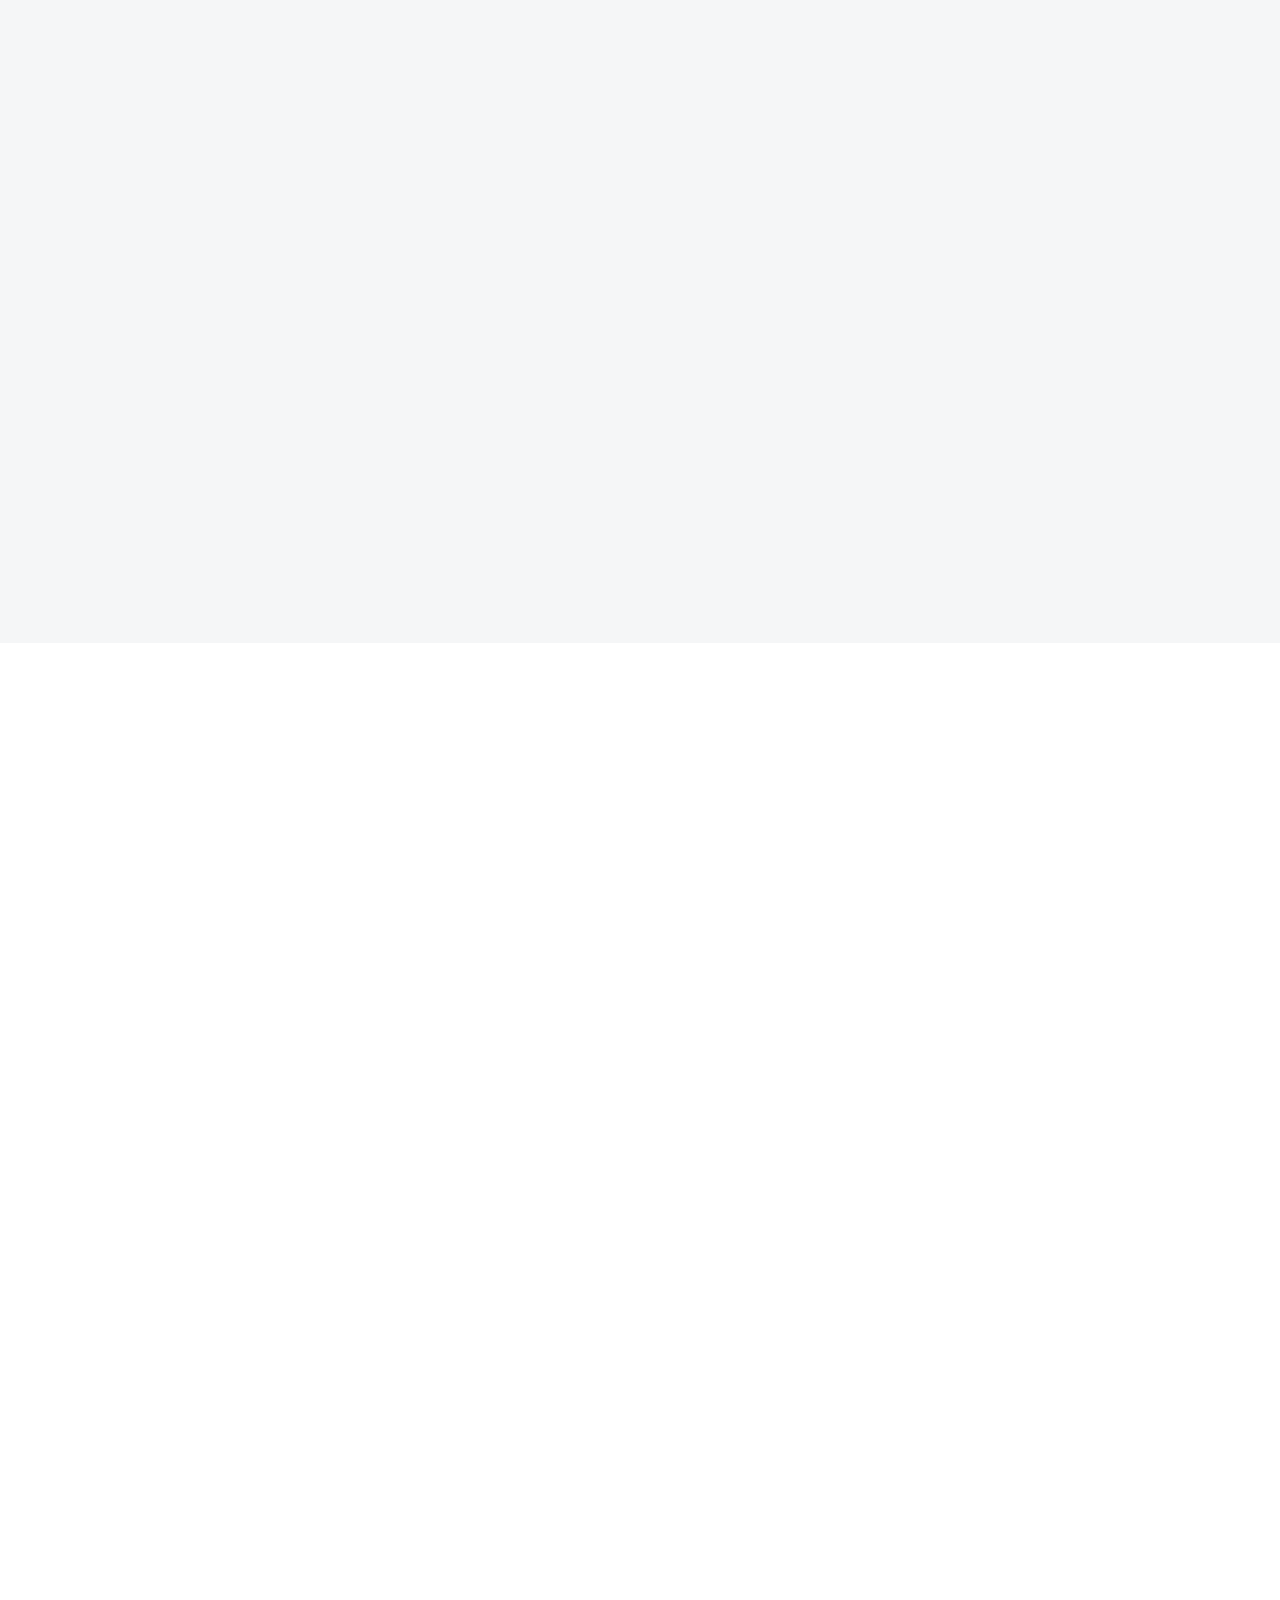
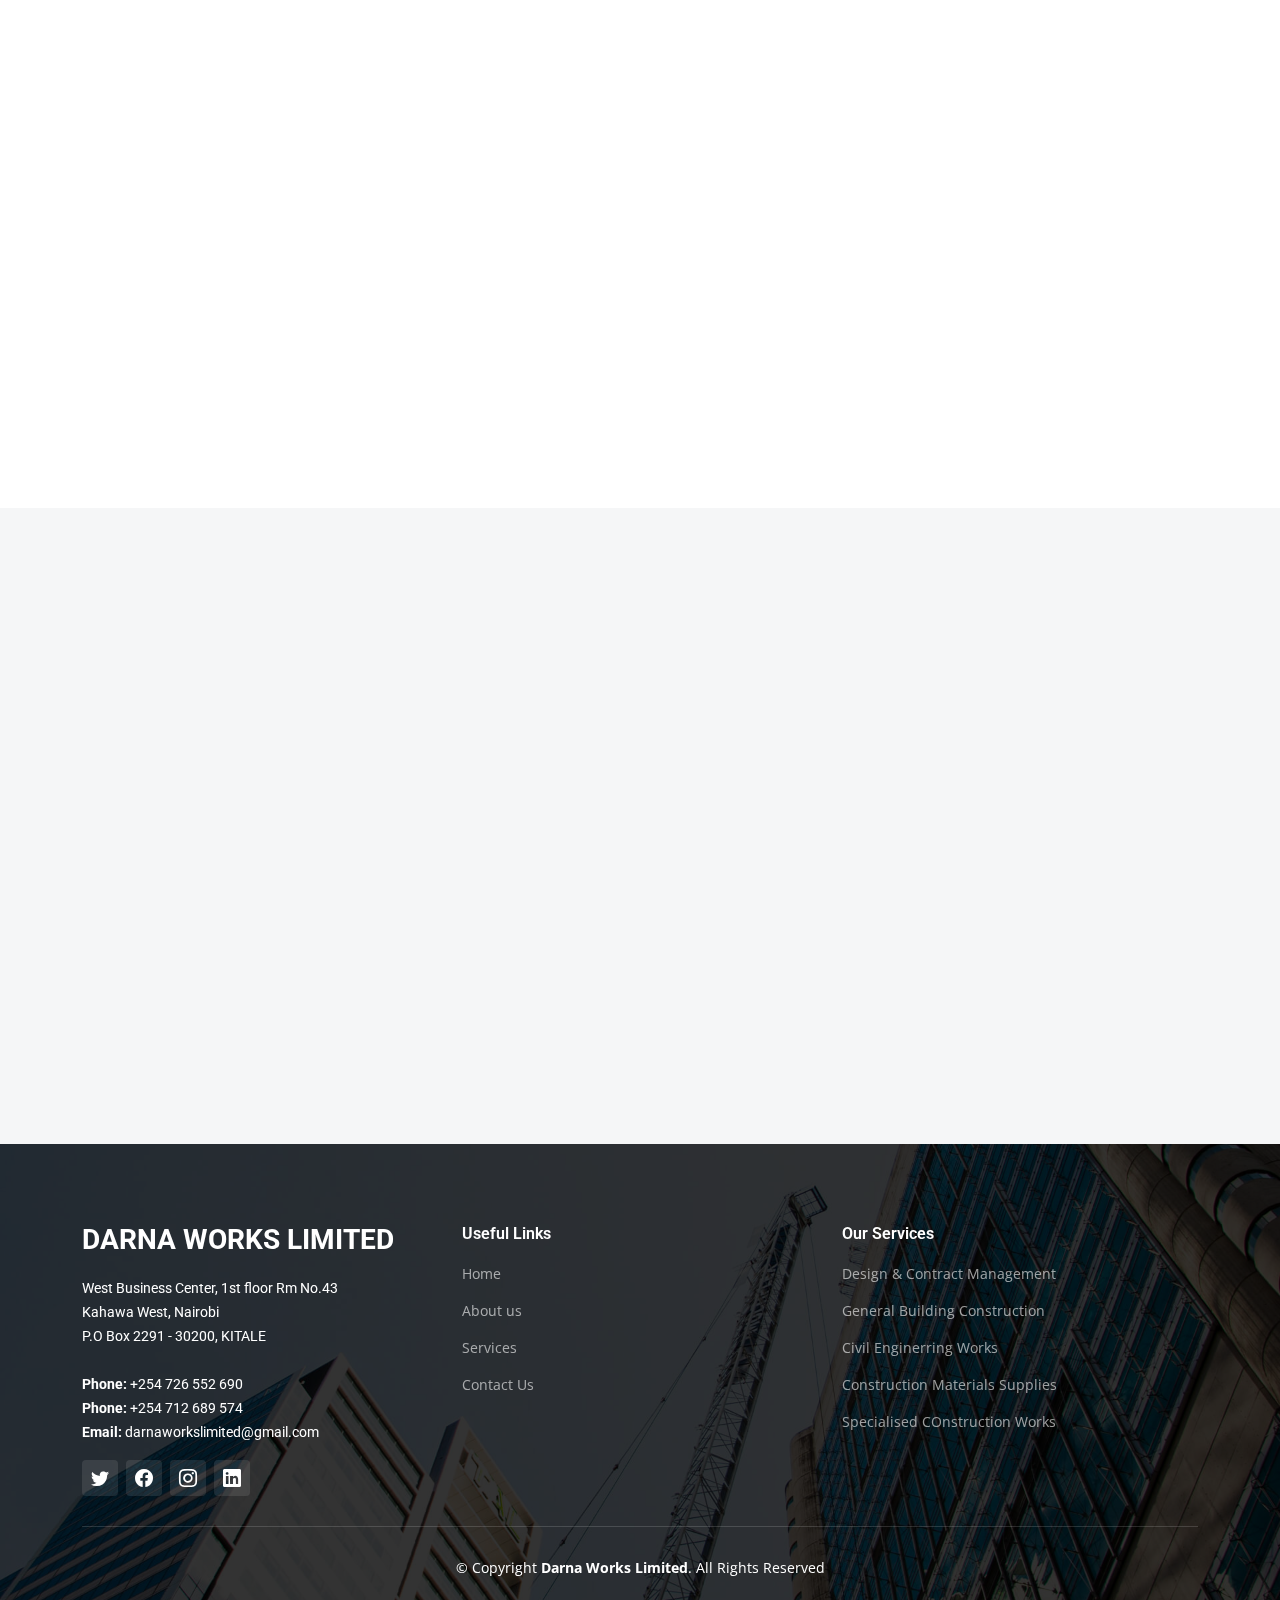
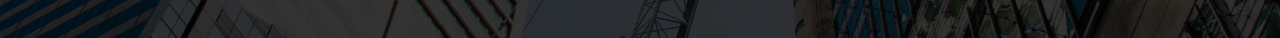
==== commit 7d56a256: "Services Done" ====
--- a/index.html
+++ b/index.html
@@ -86,10 +86,10 @@
     <div class="info d-flex align-items-center">
       <div class="container">
         <div class="row justify-content-center">
-          <div class="col-lg-6 text-center">
+          <div class="col-lg-6 text-center" style="margin-top: 100px;">
             <h2 data-aos="fade-down">Welcome to <span>Darna Works Limited</span></h2>
             <p data-aos="fade-up">Discover the epitome of excellence in construction at Darna Works Limited. With our unwavering commitment to precision, innovation, and craftsmanship, we transform visions into architectural marvels that stand the test of time.</p>
-            <a data-aos="fade-up" data-aos-delay="200" href="#get-started" class="btn-get-started">Get Started</a>
+            <a data-aos="" data-aos-delay="200" href="#get-started" class="btn-get-started">Get Started</a>
           </div>
         </div>
       </div>
@@ -99,9 +99,9 @@
 
       <div class="carousel-item active" style="background-image: url(assets/img/hero-carousel/hero-carousel-1.jpg)">
       </div>
+      <div class="carousel-item" style="background-image: url(assets/img/back.avif)"></div>
       <div class="carousel-item" style="background-image: url(assets/img/hero-carousel/hero-carousel-2.jpg)"></div>
-      <div class="carousel-item" style="background-image: url(assets/img/hero-carousel/hero-carousel-3.jpg)"></div>
-      <div class="carousel-item" style="background-image: url(assets/img/hero-carousel/hero-carousel-4.jpg)"></div>
+      <div class="carousel-item" style="background-image: url(assets/img/back2.avif)"></div>
       <div class="carousel-item" style="background-image: url(assets/img/hero-carousel/hero-carousel-5.jpg)"></div>
 
       <a class="carousel-control-prev" href="#hero-carousel" role="button" data-bs-slide="prev">
@@ -280,7 +280,7 @@
           <div class="col-lg-4 col-md-6" data-aos="fade-up" data-aos-delay="100">
             <div class="service-item  position-relative">
               <div class="icon">
-                <i class="fa-solid fa-mountain-city"></i>
+                <i class="fa-solid fa-compass-drafting"></i>
               </div>
               <h3>Architectural Design</h3>
               <p>Our comprehensive services encompass visionary architectural design, where form seamlessly merges with function, creating captivating spaces that inspire. With meticulous attention to detail and a deep understanding of client aspirations, our architectural expertise transforms concepts into captivating realities.</p>
@@ -292,7 +292,7 @@
           <div class="col-lg-4 col-md-6" data-aos="fade-up" data-aos-delay="200">
             <div class="service-item position-relative">
               <div class="icon">
-                <i class="fa-solid fa-arrow-up-from-ground-water"></i>
+                <i class="fa-solid fa-ruler-combined"></i>
               </div>
               <h3>Structural Design</h3>
               <p>Our services include cutting-edge structural design, ensuring the utmost strength, stability, and safety of every project. Combining advanced engineering principles with innovative solutions, we create robust structures that withstand the test of time.</p>
@@ -304,7 +304,7 @@
           <div class="col-lg-4 col-md-6" data-aos="fade-up" data-aos-delay="300">
             <div class="service-item position-relative">
               <div class="icon">
-                <i class="fa-solid fa-compass-drafting"></i>
+                <i class="fa-solid fa-mountain-city"></i>
               </div>
               <h3>Construction Management and Supervision</h3>
               <p>Through our comprehensive construction management and supervision services, we orchestrate seamless project execution, ensuring every detail is meticulously coordinated and executed to perfection. Our experienced team oversees the construction process with unwavering dedication, delivering exceptional results on time and within budget.</p>
@@ -352,7 +352,7 @@
           <div class="col-lg-4 col-md-6" data-aos="fade-up" data-aos-delay="600">
             <div class="service-item position-relative">
               <div class="icon">
-                <i class="fa-solid fa-arrow-up-from-ground-water"></i>
+                <i class="fa-solid fa-clipboard"></i>
               </div>
               <h3> Construction Tender Documentation & Consultation</h3>
               <p>Our Construction Tender Documentation & Consultation services provide expert guidance and thorough documentation, ensuring a seamless and informed bidding process for construction projects.</p>
@@ -364,7 +364,7 @@
           <div class="col-lg-4 col-md-6" data-aos="fade-up" data-aos-delay="600">
             <div class="service-item position-relative">
               <div class="icon">
-                <i class="fa-solid fa-arrow-up-from-ground-water"></i>
+                <i class="fa-sharp fa-regular fa-file"></i>
               </div>
               <h3>Construction Contract Management</h3>
               <p>Our Construction Contract Management services streamline project execution and ensure efficient communication, fostering successful collaborations and delivering projects on time and within budget.</p>
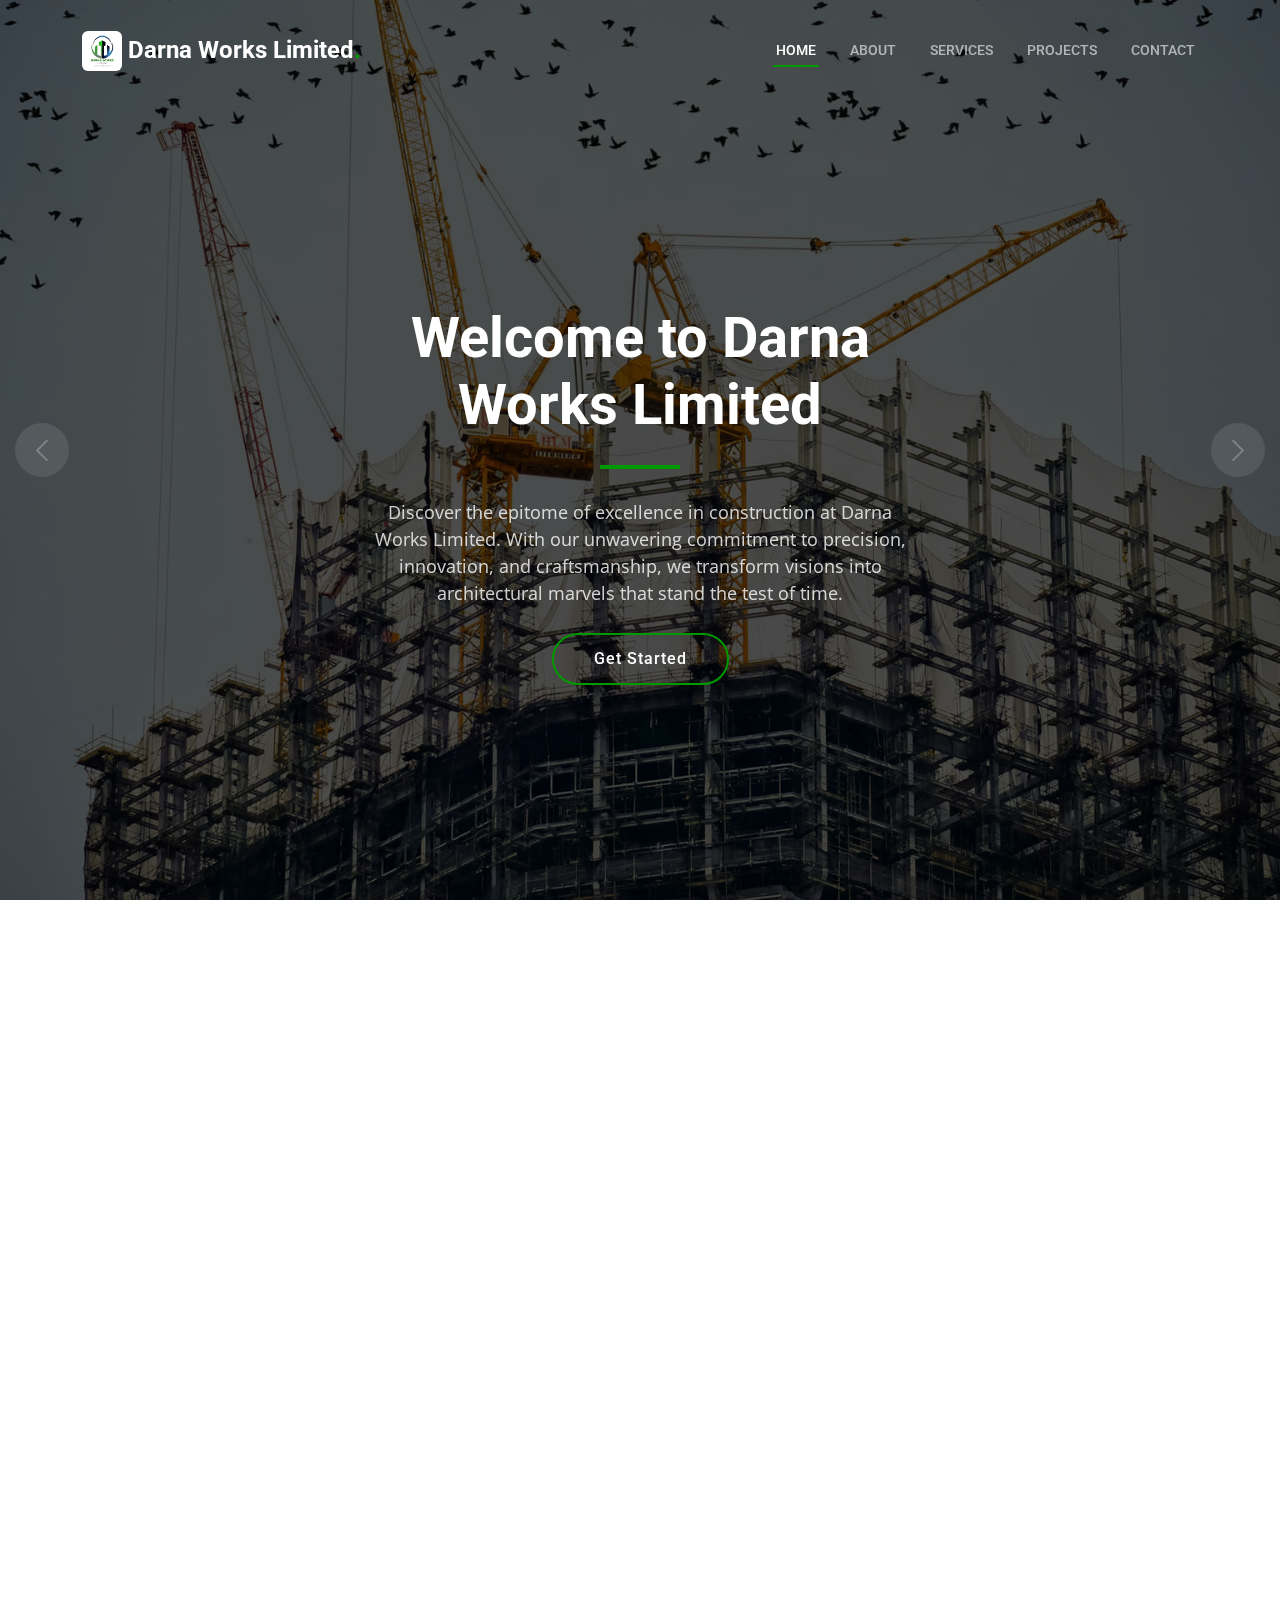
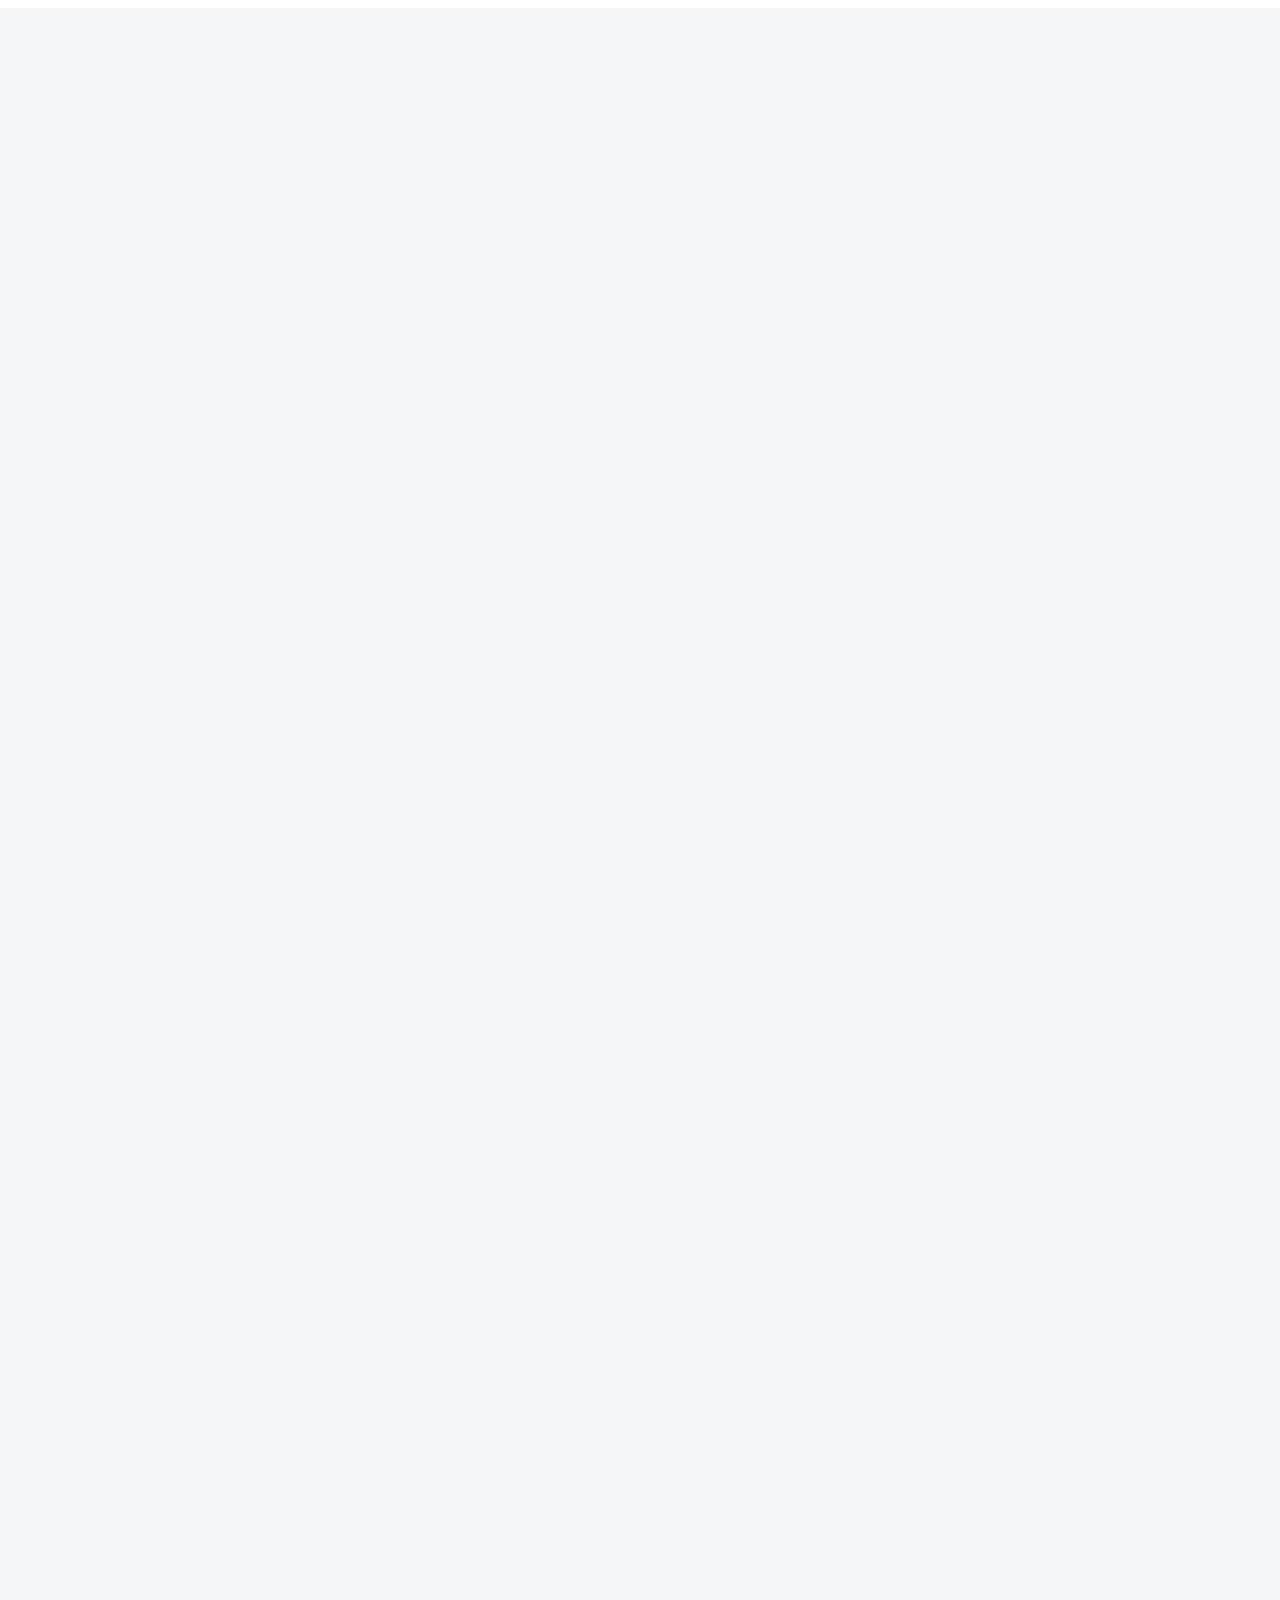
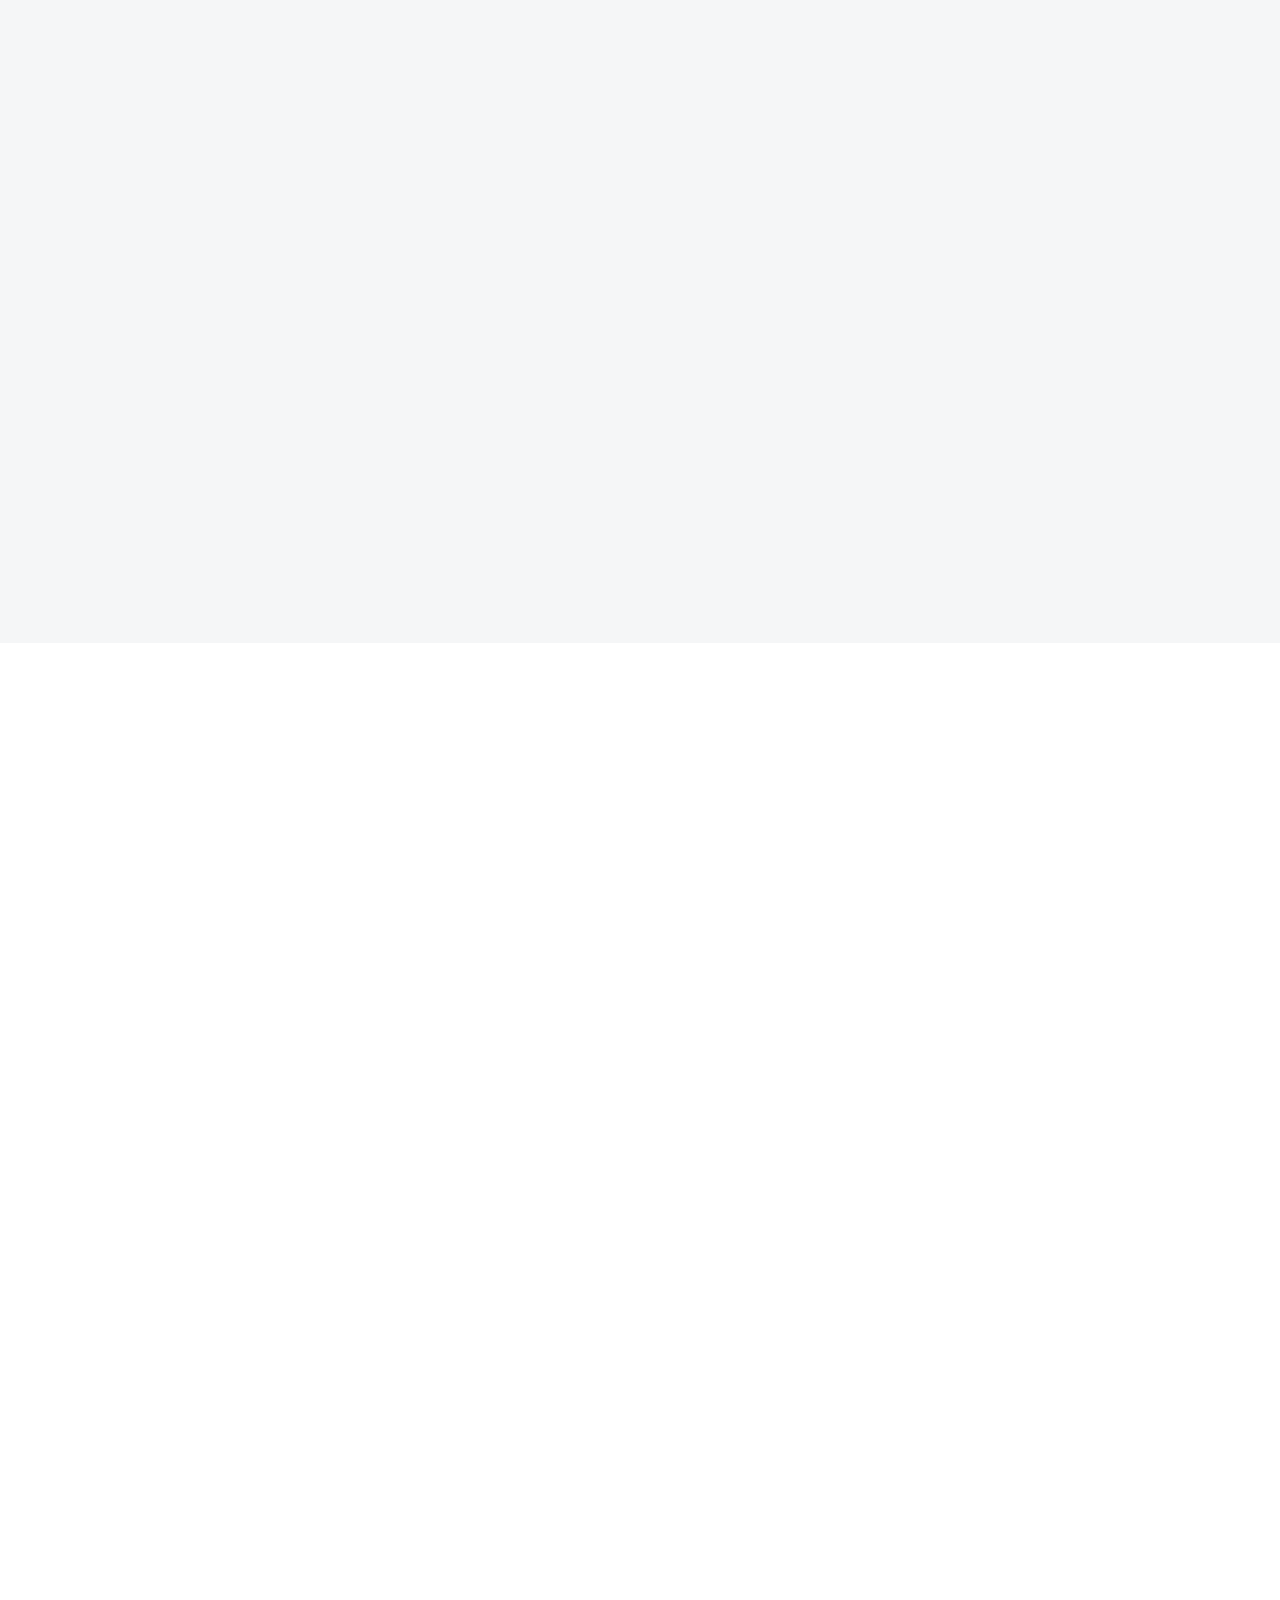
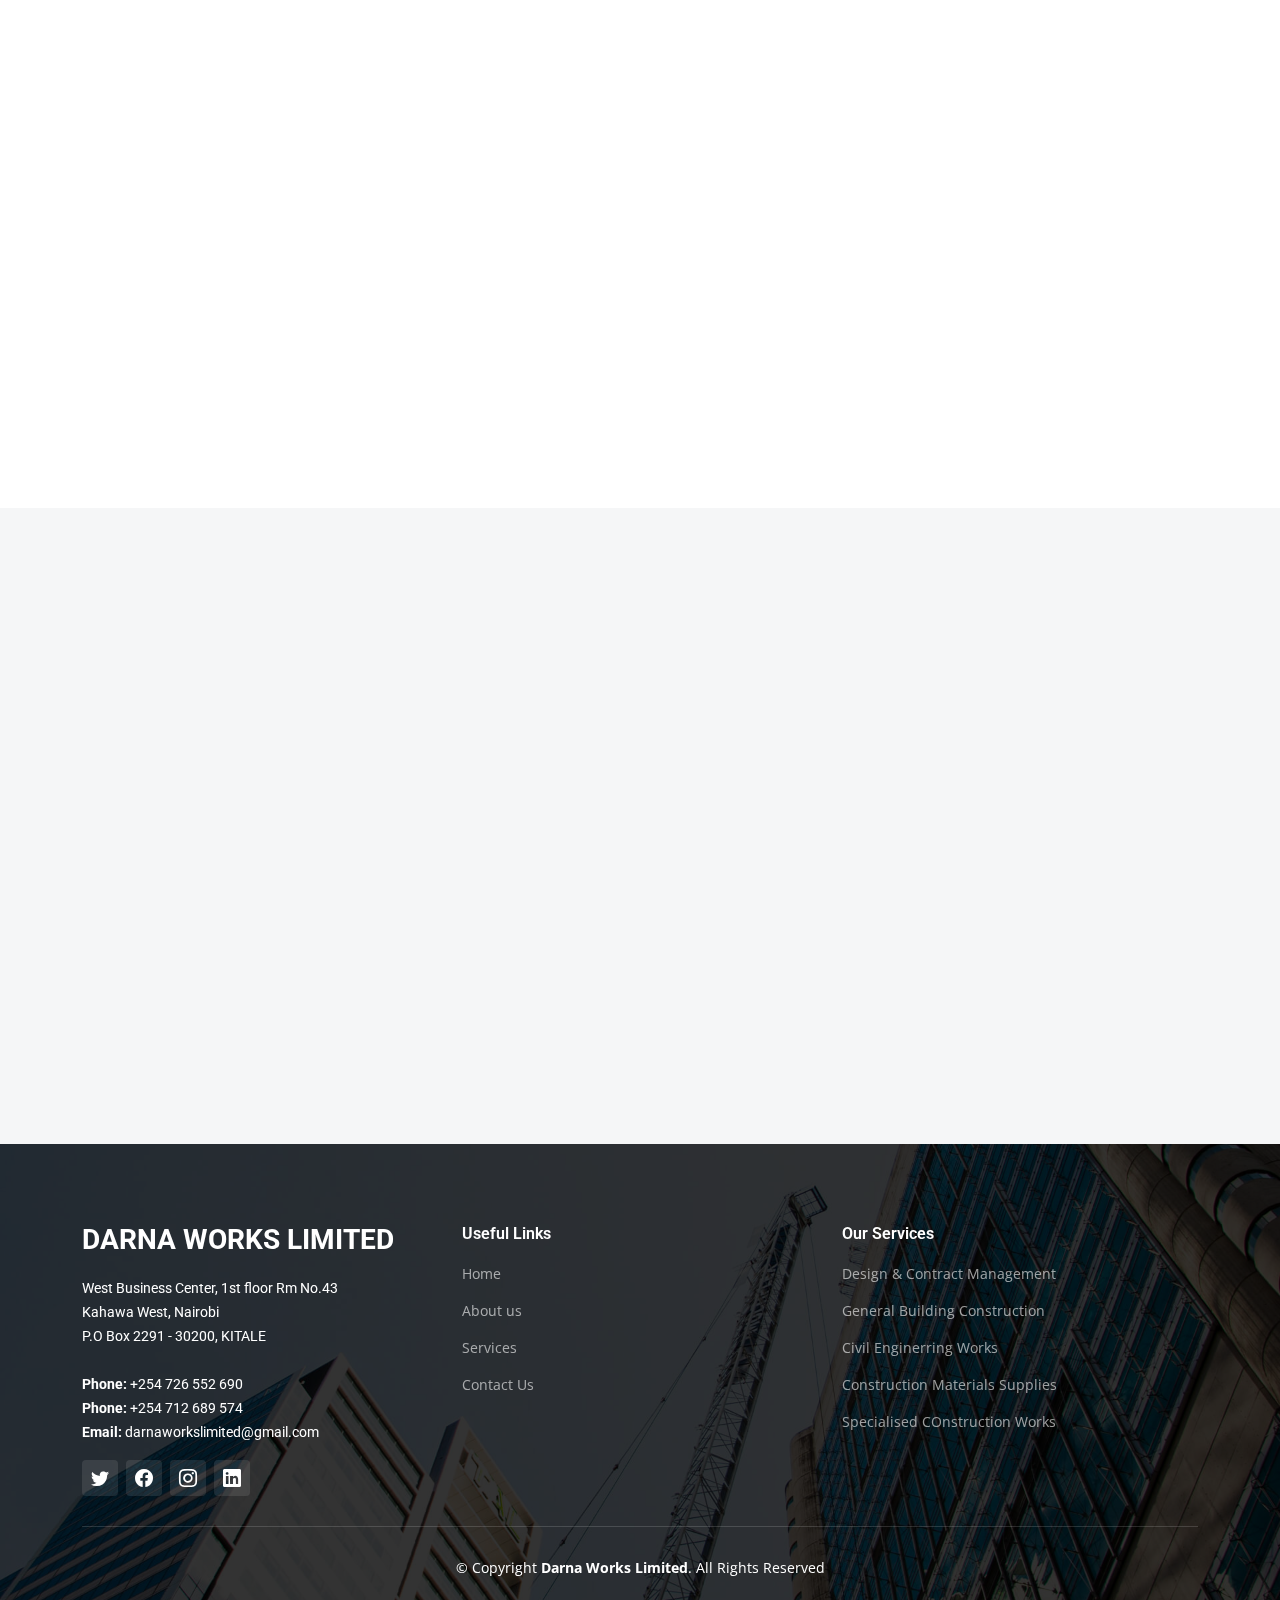
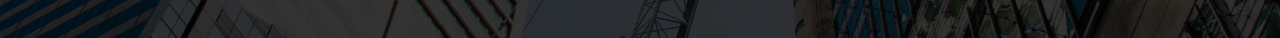
==== commit d9370e63: "About and service page Done" ====
--- a/index.html
+++ b/index.html
@@ -53,26 +53,6 @@
           <li><a href="about.html">About</a></li>
           <li><a href="services.html">Services</a></li>
           <li><a href="projects.html">Projects</a></li>
-          <li><a href="blog.html">Blog</a></li>
-          <li class="dropdown"><a href="#"><span>Dropdown</span> <i
-                class="bi bi-chevron-down dropdown-indicator"></i></a>
-            <ul>
-              <li><a href="#">Dropdown 1</a></li>
-              <li class="dropdown"><a href="#"><span>Deep Dropdown</span> <i
-                    class="bi bi-chevron-down dropdown-indicator"></i></a>
-                <ul>
-                  <li><a href="#">Deep Dropdown 1</a></li>
-                  <li><a href="#">Deep Dropdown 2</a></li>
-                  <li><a href="#">Deep Dropdown 3</a></li>
-                  <li><a href="#">Deep Dropdown 4</a></li>
-                  <li><a href="#">Deep Dropdown 5</a></li>
-                </ul>
-              </li>
-              <li><a href="#">Dropdown 2</a></li>
-              <li><a href="#">Dropdown 3</a></li>
-              <li><a href="#">Dropdown 4</a></li>
-            </ul>
-          </li>
           <li><a href="contact.html">Contact</a></li>
         </ul>
       </nav><!-- .navbar -->
